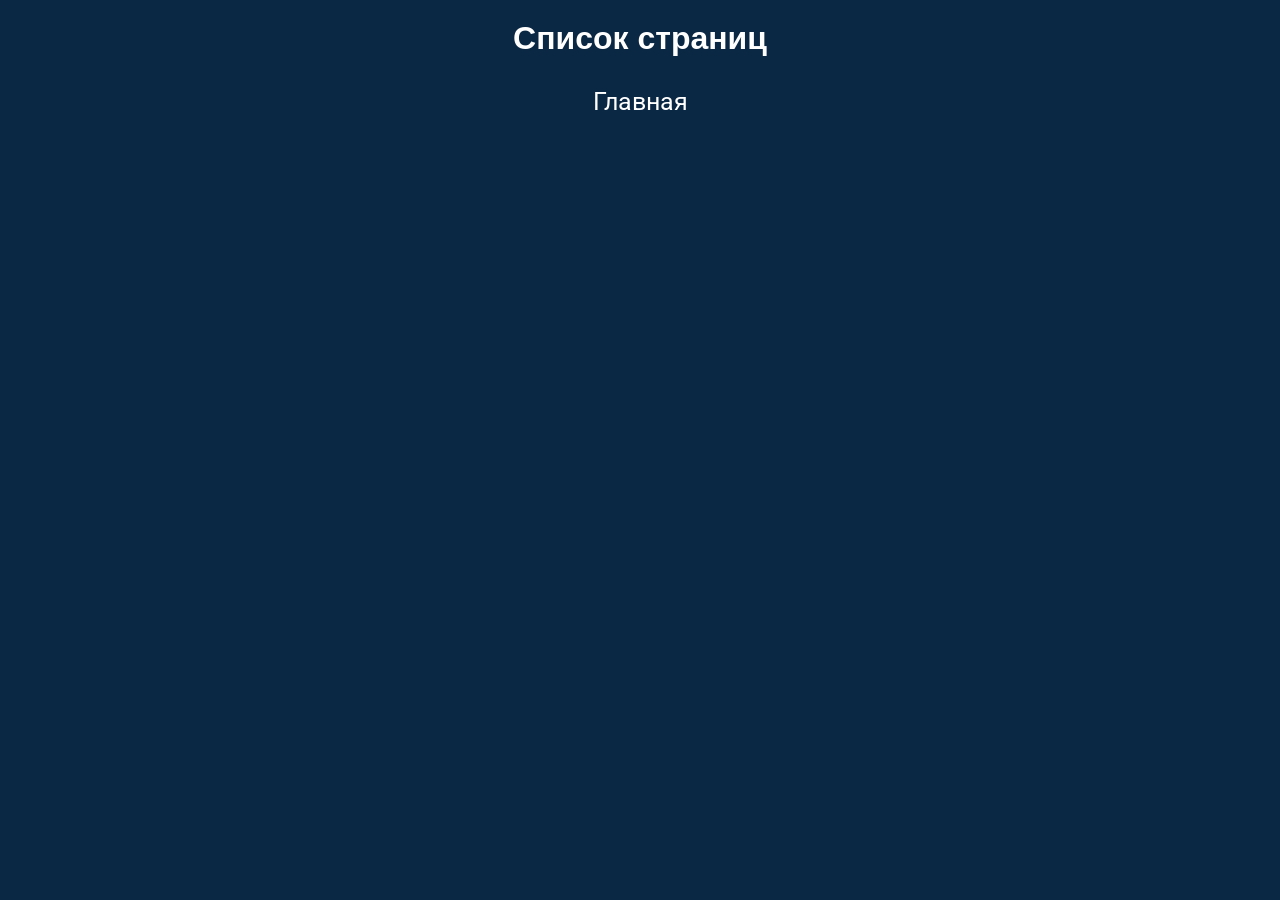
==== docs/index.html @ 22779c3f "files files" ====
<!DOCTYPE html>
<html lang="en">
	<head>
		<meta charset="utf-8">
		<meta http-equiv="X-UA-Compatible" content="IE=edge">
		<meta name="viewport" content="width=device-width, initial-scale=1, maximum-scale=1, user-scalable=no">
		<meta name="description">
		<meta property="og:type" content="website">
		<meta property="og:url" content="">
		<meta property="og:locale" content="en_US">
		<meta property="og:title" content="Softlabs">
		<meta property="og:description">
		<meta property="vk:image" content="undefined?v=1618893852446">
		<meta property="og:image" itemprop="image" content="undefined?v=1618893852446">
		<meta property="og:image:type" content="image/jpeg">
		<meta property="og:image:alt" content="">
		<meta name="twitter:card" content="summary">
		<meta name="twitter:title" content="Softlabs">
		<meta name="twitter:description">
		<meta name="twitter:image" content="undefined?v=1618893852446">
		<title>SoftLabs</title>
		<link rel="apple-touch-icon" href="images/touch/apple-icon-57x57.png" sizes="57x57">
		<link rel="apple-touch-icon" href="images/touch/apple-icon-60x60.png" sizes="60x60">
		<link rel="apple-touch-icon" href="images/touch/apple-icon-72x72.png" sizes="72x72">
		<link rel="apple-touch-icon" href="images/touch/apple-icon-76x76.png" sizes="76x76">
		<link rel="apple-touch-icon" href="images/touch/apple-icon-114x114.png" sizes="114x114">
		<link rel="apple-touch-icon" href="images/touch/apple-icon-120x120.png" sizes="120x120">
		<link rel="apple-touch-icon" href="images/touch/apple-icon-144x144.png" sizes="144x144">
		<link rel="apple-touch-icon" href="images/touch/apple-icon-152x152.png" sizes="152x152">
		<link rel="apple-touch-icon" href="images/touch/apple-icon-180x180.png" sizes="180x180">
		<link rel="icon" href="favicon.ico">
		<link rel="icon" href="images/touch/favicon-16x16.png" sizes="16x16">
		<link rel="icon" href="images/touch/favicon-32x32.png" sizes="32x32">
		<link rel="icon" href="images/touch/favicon-96x96.png" sizes="96x96">
		<link rel="icon" href="images/touch/android-icon-192x192.png" sizes="196x196">
		<link rel="manifest" href="images/touch/manifest.json">
		<link rel="preconnect" href="https://fonts.gstatic.com">
		<link href="https://fonts.googleapis.com/css2?family=Roboto+Condensed:wght@400;700&amp;family=Roboto:wght@300;400;500;700&amp;display=swap" rel="stylesheet">
		<link rel="stylesheet" href="css/main.css?v=1618893852446">
	</head>
	<body>
		<div class="list-index">
			<h1 align="center">Список страниц</h1>
			<ul class="list__page">
				<li><a target="_blank" href="home.html" title="Главная">Главная</a></li>
			</ul>
		</div>
		<script src="js/lazyimage.js?v=1618893852447"></script>
		<script src="js/lazyanimation.js?v=1618893852447"></script>
		<script src="js/vendor.js?v=1618893852447"></script>
		<script src="js/main.js?v=1618893852447"></script>
	</body>
</html>
---- docs/css/main.css ----
@charset "UTF-8";.before,.menu__box:before,.menu li a:before,.nav__link.is-active .nav__link--child:before,.rb-slct:before{content:"";display:block;position:absolute}.content__advantages,.d-block,.main__content,.nav__center .nav__link,.rb-select,.wrapper{display:block;float:left;width:100%}.d-inline{display:inline-block}.fill-bg-h{background:linear-gradient(red,red) 0 no-repeat;background-size:0 100%;animation:fill-text .2s linear forwards}.fill-h{background:linear-gradient(orange,orange) 100% no-repeat;background-size:0 100%;-webkit-background-clip:text;background-clip:text}.fill-h,.fill-v{-webkit-text-fill-color:transparent;color:transparent;animation:fill-text .2s linear forwards}.fill-v{background:linear-gradient(orange,orange) top no-repeat;background-size:100% 0;-webkit-background-clip:text;background-clip:text}.hide-h{background:linear-gradient(hsla(0,0%,100%,.6),hsla(0,0%,100%,.6)) 100% no-repeat;background-size:0 100%;-webkit-background-clip:text;background-clip:text;animation:fillTextHorizontal 2s linear forwards}.hide-h,.hide-v{color:transparent;-webkit-text-fill-color:transparent}.hide-v{background:linear-gradient(hsla(0,0%,100%,.6),hsla(0,0%,100%,.6)) top no-repeat;background-size:100% 0;-webkit-background-clip:text;background-clip:text;animation:fillTextVertical 2s linear forwards}

/*! normalize.css v2.1.3 | MIT License | git.io/normalize */article,aside,details,figcaption,figure,footer,header,hgroup,main,nav,section,summary{display:block}audio,canvas,video{display:inline-block}audio:not([controls]){display:none;height:0}[hidden],template{display:none}html{font-family:sans-serif;-ms-text-size-adjust:100%;-webkit-text-size-adjust:100%}body{margin:0}a{background:transparent}a:focus{outline:thin dotted}a:active,a:hover{outline:0}h1{font-size:2em;margin:.67em 0}abbr[title]{border-bottom:1px dotted}b,strong{font-weight:700}dfn{font-style:italic}hr{-moz-box-sizing:content-box;box-sizing:content-box;height:0}mark{background:#ff0;color:#000}code,kbd,pre,samp{font-family:monospace,serif;font-size:1em}pre{white-space:pre-wrap}q{quotes:"\201C" "\201D" "\2018" "\2019"}small{font-size:80%}sub,sup{font-size:75%;line-height:0;position:relative;vertical-align:baseline}sup{top:-.5em}sub{bottom:-.25em}img{border:0}figure{margin:0}fieldset{border:1px solid silver;margin:0 2px;padding:.35em .625em .75em}legend{border:0;padding:0}button,input,select,textarea{font-family:inherit;font-size:100%;margin:0}button,input{line-height:normal}button,select{text-transform:none}button,html input[type=button],input[type=reset],input[type=submit]{-webkit-appearance:button;cursor:pointer}button[disabled],html input[disabled]{cursor:default}input[type=checkbox],input[type=radio]{box-sizing:border-box;padding:0}input[type=search]{-webkit-appearance:textfield;-moz-box-sizing:content-box;-webkit-box-sizing:content-box;box-sizing:content-box}input[type=search]::-webkit-search-cancel-button,input[type=search]::-webkit-search-decoration{-webkit-appearance:none}button::-moz-focus-inner,input::-moz-focus-inner{border:0;padding:0}textarea{overflow:auto;vertical-align:top}table{border-collapse:collapse;border-spacing:0}.slick-loading .slick-list{background:#fff url(../images/ajax-loader.gif) 50% no-repeat}@font-face{font-family:slick;src:url(../fonts/slick.eot);src:url(../fonts/slick.eot?#iefix) format("embedded-opentype"),url(../fonts/slick.woff) format("woff"),url(../fonts/slick.ttf) format("truetype"),url(../fonts/slick.svg#slick) format("svg");font-weight:400;font-style:normal}.slick-next,.slick-prev{position:absolute;display:block;height:20px;width:20px;line-height:0;font-size:0;cursor:pointer;top:50%;-webkit-transform:translateY(-50%);-ms-transform:translateY(-50%);transform:translateY(-50%);padding:0;border:none}.slick-next,.slick-next:focus,.slick-next:hover,.slick-prev,.slick-prev:focus,.slick-prev:hover{background:transparent;color:transparent;outline:none}.slick-next:focus:before,.slick-next:hover:before,.slick-prev:focus:before,.slick-prev:hover:before{opacity:1}.slick-next.slick-disabled:before,.slick-prev.slick-disabled:before{opacity:.25}.slick-next:before,.slick-prev:before{font-family:slick;font-size:20px;line-height:1;color:#fff;opacity:.75;-webkit-font-smoothing:antialiased;-moz-osx-font-smoothing:grayscale}.slick-prev{left:-25px}[dir=rtl] .slick-prev{left:auto;right:-25px}.slick-prev:before{content:"←"}[dir=rtl] .slick-prev:before{content:"→"}.slick-next{right:-25px}[dir=rtl] .slick-next{left:-25px;right:auto}.slick-next:before{content:"→"}[dir=rtl] .slick-next:before{content:"←"}.slick-dotted.slick-slider{margin-bottom:30px}.slick-dots{position:absolute;bottom:-25px;list-style:none;display:block;text-align:center;padding:0;margin:0;width:100%}.slick-dots li{position:relative;display:inline-block;margin:0 5px;padding:0}.slick-dots li,.slick-dots li button{height:20px;width:20px;cursor:pointer}.slick-dots li button{border:0;background:transparent;display:block;outline:none;line-height:0;font-size:0;color:transparent;padding:5px}.slick-dots li button:focus,.slick-dots li button:hover{outline:none}.slick-dots li button:focus:before,.slick-dots li button:hover:before{opacity:1}.slick-dots li button:before{position:absolute;top:0;left:0;content:"•";width:20px;height:20px;font-family:slick;font-size:6px;line-height:20px;text-align:center;color:#000;opacity:.25;-webkit-font-smoothing:antialiased;-moz-osx-font-smoothing:grayscale}.slick-dots li.slick-active button:before{color:#000;opacity:.75}.slick-slider{box-sizing:border-box;-webkit-touch-callout:none;-webkit-user-select:none;-khtml-user-select:none;-moz-user-select:none;-ms-user-select:none;user-select:none;-ms-touch-action:pan-y;touch-action:pan-y;-webkit-tap-highlight-color:transparent}.slick-list,.slick-slider{position:relative;display:block}.slick-list{overflow:hidden;margin:0;padding:0}.slick-list:focus{outline:none}.slick-list.dragging{cursor:pointer;cursor:hand}.slick-slider .slick-list,.slick-slider .slick-track{-webkit-transform:translateZ(0);-moz-transform:translateZ(0);-ms-transform:translateZ(0);-o-transform:translateZ(0);transform:translateZ(0)}.slick-track{position:relative;left:0;top:0;display:block;margin-left:auto;margin-right:auto}.slick-track:after,.slick-track:before{content:"";display:table}.slick-track:after{clear:both}.slick-loading .slick-track{visibility:hidden}.slick-slide{float:left;height:100%;min-height:1px;display:none}[dir=rtl] .slick-slide{float:right}.slick-slide img{display:block}.slick-slide.slick-loading img{display:none}.slick-slide.dragging img{pointer-events:none}.slick-initialized .slick-slide{display:block}.slick-loading .slick-slide{visibility:hidden}.slick-vertical .slick-slide{display:block;height:auto;border:1px solid transparent}.slick-arrow.slick-hidden{display:none}*,:after,:before{box-sizing:inherit}ol,ol ol,ol ul,ul,ul ol,ul ul{list-style:none;margin:0;padding:0}a,button,input,li,textarea{outline:none!important}.clear{clear:both}body,html{box-sizing:border-box}body{overflow:hidden}body,html{height:100%}html{overflow-x:hidden}body,html{width:100%}body{color:#fff;font-family:Roboto,sans-serif;position:relative;-webkit-text-size-adjust:none;background-size:cover!important;background-attachment:fixed!important}@media (min-width:1680px){body{background:#000 url(../images/bg-lg.jpg) no-repeat 50%}}@media screen and (min-width:1366px) and (max-width:1679px){body{background:#000 url(../images/bg-w1366.jpg) no-repeat 50%}}@media screen and (min-width:1200px) and (max-width:1365px){body{background:#000 url(../images/bg-w1200.jpg) no-repeat 50%}}@media screen and (min-width:992px) and (max-width:1199px){body{background:#000 url(../images/bg-w992.jpg) no-repeat 50%}}@media screen and (min-width:768px) and (max-width:991px){body{background:#000 url(../images/bg-w768.jpg) no-repeat 50%}}p{font-family:Roboto,sans-serif;color:#fff;-webkit-text-size-adjust:none}p a{color:#f15a24}p a:hover{text-decoration:underline}a{-webkit-text-decoration-skip:objects;color:#fff;text-decoration:none;outline:none!important}svg:not(:root){overflow:hidden}[type=reset],[type=submit],button,html [type=button]{-webkit-appearance:button}[type=button]::-moz-focus-inner,[type=reset]::-moz-focus-inner,[type=submit]::-moz-focus-inner,button::-moz-focus-inner{border-style:none;padding:0}[type=checkbox],[type=radio]{box-sizing:border-box}::-webkit-file-upload-button{-webkit-appearance:button;font:inherit}.h1,h1{font-weight:700}.h1,.h2,h1,h2{color:#fff;font-family:Arial,sans-serif;margin:0}.h3,h3{color:#fff;font-family:Roboto,sans-serif;margin:0}.text-uppercase{text-transform:uppercase}.text-uppercase-none{text-transform:none!important}.text-center,.text-right{text-align:center}.img-responsive{display:block;max-width:100%;height:auto}.rb-select,.rb-slct{position:relative}.rb-slct{display:flex;align-items:center;height:36px;white-space:nowrap;padding:0 42px 0 15px;border:1px solid #e3e5ee;border-radius:10px;cursor:pointer}.rb-slct span{text-overflow:ellipsis;overflow:hidden;position:relative;display:block}.rb-slct:before{width:10px;height:5px;right:16px;top:50%;margin:-2.5px 0 0;transition:transform .3s}.rb-slct.is-active{border-radius:10px 10px 0 0}.rb-slct.is-active:before{transform:rotate(180deg)}.rb-drop{top:36px;left:0;display:none;position:absolute;overflow:auto;-webkit-overflow-scrolling:touch;z-index:40;border-radius:0 0 10px 10px;max-height:240px;width:100%;border:1px solid #e3e5ee;border-top:0}.rb-drop li{width:100%;display:flex;align-items:center;cursor:pointer;white-space:nowrap;height:36px;padding:0 15px;position:relative;transition:background .3s,color .3s;border-top:1px solid #e3e5ee}.rb-drop li,.rb-drop li span{text-overflow:ellipsis;overflow:hidden}.rb-drop li:first-child{border-top:0}.pl-0{padding-left:0!important}.pr-0{padding-right:0!important}.pt-0{padding-top:0!important}.mt-0{margin-top:0!important}.mb-0{margin-bottom:0!important}.d-flex{display:flex}.flex-align-items{align-items:center}.flex-justify-center{justify-content:center}.flex-justify-space-between{justify-content:space-between}.flex-justify-end{justify-content:flex-end}.flex-align-end{align-items:flex-end}.flex-direction-column{flex-direction:column}.section__left{flex-shrink:0}.flex-grow,.section__center{flex-grow:1;min-width:1px}.section__right{flex-shrink:0}.flex-sp-between{justify-content:space-between}.flex-wrap{flex-wrap:wrap}.icon{transition:fill .3s;display:inline-block}input{border:0;box-shadow:none!important}.d-none{display:none!important}.list-index{background:#0a2743!important;padding:20px 0;min-height:100vh}.list-index .list__page{text-align:center;margin:30px 0 0;list-style:none;padding:0}.list-index .list__page li{margin:0 0 5px}.list-index .list__page li a{color:#fff;font-size:25px;line-height:30px}.list-index h1{margin:0;color:#fff!important;text-align:center}.jspContainer{overflow:hidden;position:relative}.jspPane{position:absolute}.jspVerticalBar{background:none;height:100%;position:absolute;right:0;top:0;width:8px;z-index:5}.jspHorizontalBar{background:none;bottom:0;height:16px;left:0;position:absolute;width:100%}.jspCap{display:none}.jspHorizontalBar .jspCap{float:left}.jspTrack{background:none;position:relative}.jspTrack:before{content:"";display:block;position:absolute;right:0;top:0;height:100%;transition:width .2s;background:hsla(0,0%,100%,.1);width:.15649vw;border-radius:.07825vw}@media (max-width:1679px){.jspTrack:before{width:.29283vw;border-radius:.14641vw}}@media (max-width:1365px){.jspTrack:before{width:.33333vw;border-radius:.16667vw}}@media (max-width:1199px){.jspTrack:before{width:.40323vw;border-radius:.20161vw}}@media (max-width:991px){.jspTrack:before{width:.52083vw;border-radius:.26042vw}}@media (max-width:767px){.jspTrack:before{width:.96618vw;border-radius:.48309vw}}.jspDrag{background:none;cursor:pointer;left:0;position:relative;top:0}.jspDrag:before{content:"";display:block;position:absolute;right:0;top:0;height:100%;transition:width .2s;background:#fff;width:.15649vw;border-radius:.07825vw}@media (max-width:1679px){.jspDrag:before{width:.29283vw;border-radius:.14641vw}}@media (max-width:1365px){.jspDrag:before{width:.33333vw;border-radius:.16667vw}}@media (max-width:1199px){.jspDrag:before{width:.40323vw;border-radius:.20161vw}}@media (max-width:991px){.jspDrag:before{width:.52083vw;border-radius:.26042vw}}@media (max-width:767px){.jspDrag:before{width:.96618vw;border-radius:.48309vw}}.jspHorizontalBar .jspDrag,.jspHorizontalBar .jspTrack{float:left;height:100%}.jspArrow{background:#50506d;cursor:pointer;direction:ltr;display:block;margin:0;padding:0;text-indent:-20000px}.jspDisabled{background:#80808d;cursor:default}.jspVerticalBar .jspArrow{height:16px}.jspHorizontalBar .jspArrow{float:left;height:100%;width:16px}.jspVerticalBar .jspArrow:focus{border:0;outline:none}.jspCorner{background:#eeeef4;float:left;height:100%}.container{margin:0 auto;display:block;width:86.38vw}.page__content{display:flex;width:100%;flex-direction:column;height:100%;position:relative;top:0;left:0}.wrapper{flex-grow:1;position:relative;z-index:1}.pl--main{padding-left:7.7856vw}.icon-graphic-1{width:12.51956vw;height:3.01236vw}.icon-graphic-2{width:17.29264vw;height:26.72007vw}.icon-close{width:.70423vw;height:.70419vw}.icon-tw{width:1.4867vw;height:1.21277vw}.icon-in{width:1.25196vw;height:1.25189vw}.icon-fb{width:.6651vw;height:1.36926vw}@media (min-width:768px){.landscape .wrapper,.portrait .wrapper{display:flex;align-items:center}}.wrapper__index .jspPane{margin-left:0!important}@media screen and (min-width:768px) and (max-width:991px) and (max-height:900px){.landscape .wrapper,.portrait .wrapper{align-items:flex-start}.wrapper__index{overflow-y:auto;overflow-x:hidden}.wrapper__index .jspPane{margin-left:0!important}.wrapper__index .jspVerticalBar{opacity:0;animation:fadeInRight30 .4s linear 1.5s forwards}}body{-webkit-animation:-amp-start 8s steps(1) 0s 1 normal both;-moz-animation:-amp-start 8s steps(1) 0s 1 normal both;-o-animation:-amp-start 8s steps(1) 0s 1 normal both;animation:-amp-start 8s steps(1) 0s 1 normal both}.navFix{position:fixed!important;visibility:visible;-webkit-animation:none 0s ease 0s 1 normal none running;-moz-animation:none 0s ease 0s 1 normal none running;-o-animation:none 0s ease 0s 1 normal none running;animation:none 0s ease 0s 1 normal none running;overflow:visible!important}header{width:100%;position:relative;z-index:1}.logo,header{flex-shrink:0;display:block}.logo{width:6.80751vw;height:1.36926vw;margin-top:6.22034vw}.logo a,.logo a img{width:100%;height:100%;display:block}.header__content{display:flex;width:100%;justify-content:space-between;position:relative}.header__right{flex-shrink:0;padding-top:5.16405vw;display:flex;justify-content:flex-end}.nav__center{flex-shrink:0;position:absolute;top:0;left:50%;width:11.11111vw;margin-left:-5.55556vw;z-index:5}.nav__center .nav__link{text-align:center}.nav__block--top{padding-top:6.3377vw}.nav__block--top .nav__link--line{background:#fff;top:0}.nav__link--line{width:100%;display:block;position:absolute;left:0;height:.23473vw}.nav__block--bottom{padding-bottom:6.02473vw;top:inherit;bottom:0}.nav__block--bottom .nav__link--line{height:.15649vw;background:#f15a24;border-top:1px solid #823c24;bottom:0}.nav__link{color:hsla(0,0%,100%,.6);font-family:Roboto Condensed,sans-serif;text-transform:uppercase;font-weight:700;font-size:.78243vw;line-height:.78243vw;letter-spacing:.0489vw}.nav__link.is-active,.nav__link.is-active .nav__link-general--child{color:hsla(0,0%,100%,.1)!important}.nav__link.is-active .nav__link--child:before{width:.31299vw;height:.31297vw;border-radius:50%;background:#f15a24;top:-1.48662vw;left:50%;transform:translateX(-50%)}.nav__link span{display:block;width:100%;position:relative}.nav__link-general--child{font-size:.97804vw;line-height:.97804vw;color:#fff;padding-top:.43034vw;letter-spacing:.07042vw}.icon-burger{width:.74335vw;height:.31297vw;background-size:cover!important}.header__triggers{display:block;max-width:18.19249vw;margin-right:7.86385vw;margin-top:1.01716vw}.header__triggers .slider{position:relative;display:flex}.header__trigger-slide--block{display:inline-block;float:right}.header__trigger--slide{display:none;text-align:right;font-family:Roboto,sans-serif}.header__trigger--slide.is-visible{display:block}.header__trigger--slide.is-visible .header__trigger-slide--top span{background:linear-gradient(hsla(0,0%,100%,.6),hsla(0,0%,100%,.6)) 0 no-repeat;background-size:0 100%;-webkit-background-clip:text;-webkit-text-fill-color:transparent;background-clip:text;color:transparent;animation:fill-text .35s linear forwards}.header__trigger--slide.is-visible .header__trigger-slide--bottom span{background:linear-gradient(hsla(0,0%,100%,.2),hsla(0,0%,100%,.2)) 100% no-repeat;background-size:0 100%;-webkit-background-clip:text;-webkit-text-fill-color:transparent;background-clip:text;color:transparent;animation:fill-text .35s linear forwards}.header__trigger--slide.is-visible.hide-text .header__trigger-slide--top span{background:linear-gradient(hsla(0,0%,100%,.6),hsla(0,0%,100%,.6)) 0 no-repeat;background-size:0 100%;-webkit-background-clip:text;background-clip:text;color:transparent;-webkit-text-fill-color:transparent;animation:fillTextHorizontal .35s linear forwards}.header__trigger--slide.is-visible.hide-text .header__trigger-slide--bottom span{background:linear-gradient(hsla(0,0%,100%,.2),hsla(0,0%,100%,.2)) 100% no-repeat;background-size:0 100%;-webkit-background-clip:text;background-clip:text;color:transparent;-webkit-text-fill-color:transparent;animation:fillTextHorizontal .35s linear forwards}.header__trigger--slide.is-hidden{display:none}.header__trigger-slide--top{display:block;color:hsla(0,0%,100%,.6);font-size:1.25189vw;line-height:1.25189vw;white-space:nowrap}.header__trigger-slide--top span{display:inline-block;float:left;padding-bottom:.15649vw}.header__trigger-slide--bottom{display:block;color:hsla(0,0%,100%,.2);margin-top:.15649vw;font-size:.78243vw;line-height:.78243vw;white-space:nowrap}.btn__nav--open{flex-shrink:0;width:3.05164vw;height:3.05149vw;background:rgba(0,0,0,.2)}.btn__nav--open,.btn__nav--open span{display:flex;justify-content:center;align-items:center;border-radius:50%}.btn__nav--open span{width:1.99531vw;height:1.9952vw;background:hsla(0,0%,100%,.2)}html:not(.is-touch) .nav__link:hover:not(.disabled-hover),html:not(.is-touch) .nav__link:hover:not(.disabled-hover) .nav__link-general--child{color:hsla(0,0%,100%,.3)}@media (max-width:1679px){.logo{width:7.39385vw;height:1.39083vw;margin-top:6.14895vw}.nav__center{width:10.98097vw;margin-left:-5.49048vw}.nav__link--line{height:.1464vw!important}.nav__link{font-size:.95162vw;line-height:.95162vw;letter-spacing:.05857vw}.nav__link.is-active .nav__link--child:before{width:.29283vw;height:.29281vw;top:-1.31763vw}.nav__block--top{padding-top:6.29535vw}.nav__link-general--child{font-size:1.09803vw;line-height:1.09803vw;padding-top:.95162vw;letter-spacing:.07687vw}.nav__block--bottom{padding-bottom:6.14895vw}.nav__block--bottom .nav__link--line{border-top:0}.header__trigger-slide--top{font-size:1.31763vw;line-height:1.31763vw}.header__trigger-slide--top span{padding-bottom:.1464vw}.header__trigger-slide--bottom{margin-top:.21961vw;font-size:.95162vw;line-height:.95162vw}.icon-burger{width:.95168vw;height:.43921vw}.header__triggers{max-width:30.74671vw;margin-right:7.75988vw;margin-top:.65882vw}.header__right{padding-top:5.41693vw}.btn__nav--open{width:3.66032vw;height:3.66009vw}.btn__nav--open span{width:2.41581vw;height:2.41566vw}}@media screen and (min-width:1366px) and (max-width:1679px) and (max-height:767px){.logo{margin-top:1.75684vw}.nav__block--top{padding-top:1.90325vw}.header__right{padding-top:1.02482vw}.nav__block--bottom{padding-bottom:1.75684vw}}@media (max-width:1365px){.logo{width:7.16667vw;height:1.33325vw;margin-top:4.24975vw}.nav__center{width:10.83333vw;margin-left:-5.41667vw}.nav__link--line{height:.16666vw!important}.nav__link{font-size:1.08327vw;line-height:1.08327vw;letter-spacing:.06667vw}.nav__link.is-active .nav__link--child:before{width:.33333vw;height:.33333vw;top:-1.24993vw}.nav__block--top{padding-top:4.41667vw}.nav__link-general--child{font-size:1.1666vw;line-height:1.1666vw;padding-top:.41664vw;letter-spacing:.0875vw}.nav__block--bottom{padding-bottom:4.49973vw}.nav__block--bottom .nav__link--line{border-top:0}.header__trigger-slide--top{font-size:1.49991vw;line-height:1.83322vw}.header__trigger-slide--top span{padding-bottom:0}.header__trigger-slide--bottom{margin-top:.24999vw;font-size:1.1666vw;line-height:1.49991vw}.icon-burger{width:.91667vw;height:.41664vw}.header__triggers{max-width:25vw;margin-right:8.16667vw;margin-top:.41664vw}.header__right{padding-top:3.16648vw}.btn__nav--open{width:3.5vw;height:3.49979vw}.btn__nav--open span{width:2.33333vw;height:2.33319vw}}@media (max-width:1199px){.logo{width:8.56855vw;height:1.6129vw;margin-top:7.15722vw}.nav__center{width:13.10484vw;margin-left:-6.55242vw}.nav__link--line{height:.20161vw!important}.nav__link{font-size:1.20967vw;line-height:1.20967vw;letter-spacing:.06048vw}.nav__link.is-active .nav__link--child:before{width:.30242vw;height:.30242vw;top:-1.20967vw}.nav__block--top{padding-top:7.45968vw}.nav__link-general--child{font-size:1.31048vw;line-height:1.31048vw;padding-top:.50403vw;letter-spacing:.10081vw}.nav__block--bottom{padding-bottom:7.15722vw}.nav__block--bottom .nav__link--line{border-top:0}.header__trigger-slide--top{font-size:1.7137vw;line-height:2.21773vw}.header__trigger-slide--top span{padding-bottom:0}.header__trigger-slide--bottom{margin-top:0;font-size:1.20967vw;line-height:1.6129vw}.icon-burger{width:1.00806vw;height:.50403vw}.header__triggers{max-width:26.20968vw;margin-right:8.46774vw;margin-top:.30242vw}.header__right{padding-top:5.84675vw}.btn__nav--open{width:4.23387vw;height:4.23385vw}.btn__nav--open span{width:2.82258vw;height:2.82257vw}}@media (max-width:991px){.logo{width:13.54167vw;height:2.6041vw;margin-top:5.85923vw}.nav__center{width:16.01563vw;margin-left:-8.00781vw}.nav__link--line{height:.26041vw!important}.nav__link{font-size:1.69267vw;line-height:1.69267vw;letter-spacing:.13021vw}.nav__link.is-active .nav__link--child:before{width:.65104vw;height:.65104vw;top:-1.95308vw}.nav__block--top{padding-top:6.51042vw}.nav__link-general--child{font-size:2.34369vw;line-height:2.34369vw;padding-top:.78123vw;letter-spacing:.13021vw}.nav__block--bottom{padding-bottom:6.24984vw}.header__trigger-slide--top{font-size:2.4739vw;line-height:2.99472vw}.header__trigger-slide--top span{padding-bottom:0}.header__trigger-slide--bottom{margin-top:-.13021vw;font-size:1.56246vw;line-height:2.08328vw}.icon-burger{width:1.69271vw;height:.65103vw}.header__triggers{max-width:28.64583vw;margin-right:9.375vw;margin-top:.52082vw}.header__right{padding-top:5.078vw}.btn__nav--open{width:6.11979vw;height:6.11964vw}.btn__nav--open span{width:4.03646vw;height:4.03636vw}}@media screen and (min-width:768px) and (max-width:991px) and (max-height:900px){header{padding-bottom:1.30205vw}}footer{flex-shrink:0;display:block;z-index:1}.footer__content,footer{width:100%;position:relative}.footer__content{display:flex;justify-content:space-between}.footer__block--nav{margin-bottom:6.02473vw}@media (max-width:1679px){.footer__block--nav{margin-bottom:6.14895vw}}@media screen and (min-width:1366px) and (max-width:1679px) and (max-height:767px){.footer__block--nav{margin-bottom:1.90325vw}}@media (max-width:1365px){.footer__block--nav{margin-bottom:4.49973vw}}@media (max-width:1199px){.footer__block--nav{margin-bottom:7.35884vw}}@media (max-width:991px){.footer__block--nav{margin-bottom:6.38005vw}}@media screen and (min-width:768px) and (max-width:991px) and (max-height:900px){footer{padding-top:3.90615vw}}.content__advantages{position:relative;padding-right:20.89202vw;margin-top:3.20797vw}.content__advantages .advantages__dots,.content__advantages .slick-dots{position:absolute;bottom:inherit;-webkit-animation-delay:1.5s;animation-delay:1.5s;-webkit-animation-duration:.3s;animation-duration:.3s;-webkit-animation-fill-mode:both;animation-fill-mode:both;opacity:0;width:1.4867vw;top:-.23473vw;right:10.21127vw}.content__advantages .advantages__dots li,.content__advantages .slick-dots li{margin:0!important}.content__advantages .advantages__dots button,.content__advantages .advantages__dots li,.content__advantages .slick-dots button,.content__advantages .slick-dots li{width:1.4867vw;height:1.48662vw}.content__advantages .advantages__dots button,.content__advantages .slick-dots button{padding:0;width:100%;height:100%;display:block;border:0!important;background:none!important;position:relative;transition:background .2s}.content__advantages .advantages__dots button:before,.content__advantages .slick-dots button:before{content:"";display:block;width:.31299vw;height:.31297vw;background:#616262;border-radius:50%;top:50%;left:50%;position:absolute;opacity:1!important;margin-top:-.15649vw;margin-left:-.15649vw}.content__advantages .advantages__dots li.is-visible button:before,.content__advantages .advantages__dots li.slick-active button:before,.content__advantages .slick-dots li.is-visible button:before,.content__advantages .slick-dots li.slick-active button:before{background:#fff}.advantages__slider--block{float:right;display:flex;width:100%}.advantages__slider--block.slick-initialized{margin-bottom:0!important}.advantages__slide{display:none;width:100%}.advantages__slide.is-hidden{display:none}.advantages__slide.is-visible{display:block}.advantages__slide--top{overflow:hidden;display:flex;justify-content:flex-end;font-family:Roboto,sans-serif;white-space:nowrap;color:#fff;font-size:3.01236vw;line-height:3.01236vw;margin-bottom:.58682vw}.advant__top-load{background:linear-gradient(#fff,#fff) top no-repeat;background-size:100% 0;-webkit-background-clip:text;-webkit-text-fill-color:transparent;background-clip:text;color:transparent}.advantages__slide--bottom{overflow:hidden;display:flex;justify-content:flex-end;font-family:Roboto,sans-serif;font-weight:300;white-space:nowrap;color:hsla(0,0%,100%,.2);font-size:1.72135vw;line-height:1.72135vw;padding-bottom:.19561vw}.advant__bottom-load{background:linear-gradient(hsla(0,0%,100%,.2),hsla(0,0%,100%,.2)) bottom no-repeat;background-size:100% 0;-webkit-background-clip:text;-webkit-text-fill-color:transparent;background-clip:text;color:transparent}.advantSlickSlider:not(.slick-initialized) .advantages__slide:first-child{display:block}.slick-current .advant__top--first{background:linear-gradient(#fff,#fff) top no-repeat;background-size:100% 0;-webkit-background-clip:text;background-clip:text;color:transparent}.slick-current .advant__top--first,.slick-current .advant__top--last{-webkit-text-fill-color:transparent;animation:fill-text .4s linear forwards}.slick-current .advant__top--last{color:hsla(0,0%,100%,.2);background:linear-gradient(hsla(0,0%,100%,.2),hsla(0,0%,100%,.2)) bottom no-repeat;background-size:100% 0;-webkit-background-clip:text;background-clip:text;color:transparent}.slick-current.hide-text2 .advant__top--first{background:linear-gradient(#fff,#fff) top no-repeat;background-size:100% 0;-webkit-background-clip:text;background-clip:text}.slick-current.hide-text2 .advant__top--first,.slick-current.hide-text2 .advant__top--last{color:transparent;-webkit-text-fill-color:transparent;animation:fillTextVertical .4s linear forwards}.slick-current.hide-text2 .advant__top--last{background:linear-gradient(hsla(0,0%,100%,.2),hsla(0,0%,100%,.2)) bottom no-repeat;background-size:100% 0;-webkit-background-clip:text;background-clip:text}html:not(.is-touch) .advantages__dots button:hover:before{background:#fff}@media (max-width:1679px){.content__advantages{padding-right:21.44949vw;margin-top:2.34246vw}.content__advantages .advantages__dots,.content__advantages .slick-dots{width:1.46413vw;top:0;right:10.68814vw}.content__advantages .advantages__dots button,.content__advantages .advantages__dots li,.content__advantages .slick-dots button,.content__advantages .slick-dots li{width:1.46413vw;height:1.46404vw}.content__advantages .advantages__dots button:before,.content__advantages .slick-dots button:before{width:.36603vw;height:.36601vw;margin-top:-.183vw;margin-left:-.18302vw}.advantages__slide--top{font-size:2.92807vw;line-height:3.22088vw;margin-bottom:.58561vw}.advantages__slide--bottom{font-size:1.68364vw;line-height:1.90325vw;padding-bottom:.21961vw}}@media screen and (min-width:1366px) and (max-width:1679px) and (max-height:767px){.content__advantages{margin-top:.73202vw}}@media (max-width:1365px){.content__advantages{padding-right:21.66667vw;margin-top:2.83316vw}.content__advantages .advantages__dots,.content__advantages .slick-dots{width:1.58333vw;top:0;right:11vw}.content__advantages .advantages__dots button,.content__advantages .advantages__dots li,.content__advantages .slick-dots button,.content__advantages .slick-dots li{width:1.58333vw;height:1.58324vw}.content__advantages .advantages__dots button:before,.content__advantages .slick-dots button:before{width:.41667vw;height:.41664vw;margin-top:-.20832vw;margin-left:-.20833vw}.advantages__slide--top{font-size:2.91649vw;line-height:3.33313vw;margin-bottom:.24999vw}.advantages__slide--bottom{font-size:1.66657vw;line-height:2.16654vw;padding-bottom:.24999vw}}@media (max-width:1199px){.content__advantages{padding-right:24.39516vw;margin-top:3.22579vw}.content__advantages .advantages__dots,.content__advantages .slick-dots{width:1.5121vw;top:.20161vw;right:11.99597vw}.content__advantages .advantages__dots button,.content__advantages .advantages__dots li,.content__advantages .slick-dots button,.content__advantages .slick-dots li{width:1.5121vw;height:1.51209vw}.content__advantages .advantages__dots button:before,.content__advantages .slick-dots button:before{width:.50403vw;height:.50403vw;margin-top:-.25201vw;margin-left:-.25202vw}.advantages__slide--top{font-size:3.52821vw;line-height:4.03224vw;margin-bottom:.20161vw}.advantages__slide--bottom{font-size:2.01612vw;line-height:2.62096vw;padding-bottom:.30242vw}}@media (max-width:991px){.content__advantages{padding-right:15.49479vw;margin-top:4.16656vw}.content__advantages .advantages__dots,.content__advantages .slick-dots{width:2.73438vw;top:-.13021vw;right:-.78125vw}.content__advantages .advantages__dots button,.content__advantages .advantages__dots li,.content__advantages .slick-dots button,.content__advantages .slick-dots li{width:2.73438vw;height:2.73431vw}.content__advantages .advantages__dots button:before,.content__advantages .slick-dots button:before{width:.78125vw;height:.78123vw;margin-top:-.39062vw;margin-left:-.39063vw}.advantages__slide--top{font-size:5.59882vw;line-height:5.98943vw;margin-bottom:.39062vw}.advantages__slide--bottom{font-size:3.25513vw;line-height:3.90615vw;padding-bottom:.39062vw}}@media screen and (min-width:880px) and (max-width:991px){.content__advantages{margin-top:1.30205vw}}.menu__container{position:absolute;overflow:hidden;z-index:100;display:none;left:0;bottom:0;top:0;width:100%;height:100vh;min-height:100vh}.menu__box{position:absolute;height:100%;display:flex;flex-direction:column;top:0;background:rgba(19,20,21,.9);-webkit-transform:translateZ(0) translateX(100%);-moz-transform:translateZ(0) translateX(100%);-ms-transform:translateZ(0) translateX(100%);transform:translateZ(0) translateX(100%);transition:.5s;transition-timing-function:linear;transition-duration:.5s;width:50%;z-index:10;right:0}.menu__box:before{background:rgba(19,20,21,.48)}.menu-hide,.menu__box:before{width:100%;height:100%;left:0;top:0}.menu-hide{position:fixed;z-index:5;display:block}.menuActive .menu__box{-webkit-transform:translateZ(0) translateX(0);-moz-transform:translateZ(0) translateX(0);-ms-transform:translateZ(0) translateX(0);transform:translateZ(0) translateX(0)}.m-content{display:flex;align-items:center;float:left;width:100%;position:relative;flex-grow:1;min-height:1px;overflow:hidden}.m-content .jspPane{margin-left:0!important}.m-content .jspVerticalBar{opacity:0;display:none}.m-content.is-show .jspVerticalBar{animation:fadeInRight30 .4s linear 1s forwards}.m-content .scroll-pane,.menu{display:block;width:100%;float:left}.menu{padding-left:15.14085vw;-webkit-transition:all .9s cubic-bezier(.23,1,.32,1) 0s;-moz-transition:all .9s cubic-bezier(.23,1,.32,1) 0s;-ms-transition:all .9s cubic-bezier(.23,1,.32,1) 0s;transition:all .9s cubic-bezier(.23,1,.32,1) 0s}.menu li{display:block;float:left;width:100%;margin-bottom:2.77764vw}.menu li:last-child{margin-bottom:0!important}.menu li a{display:flex;align-items:center;float:left;font-family:Roboto Condensed,sans-serif;text-transform:uppercase;white-space:nowrap;position:relative;transition:color .3s;font-size:1.29101vw;line-height:1.29101vw;background:linear-gradient(hsla(0,0%,100%,.3),hsla(0,0%,100%,.3)) 100% no-repeat;background-size:0 100%;-webkit-background-clip:text;-webkit-text-fill-color:transparent;background-clip:text;color:transparent}.menu li a:before{top:50%;background:#f15a24;width:0;transition:width .4s;height:.15649vw;margin-top:-.07824vw;left:-15.14085vw}.menu li a span{display:inline-block}.menu li a span:before{content:"•";display:inline-block;flex-shrink:0;margin-right:2.73865vw;font-size:1.36926vw}.menu.mAct li.is-active a.menu__item--link-1:before,.menu.mAct li a.menu__item--link-1{animation:fill-text .2s linear .4s forwards}.menu.mAct li.is-active a.menu__item--link-2:before,.menu.mAct li a.menu__item--link-2{animation:fill-text .4s linear .4s forwards}.menu.mAct li.is-active a.menu__item--link-3:before,.menu.mAct li a.menu__item--link-3{animation:fill-text .6s linear .4s forwards}.menu.mAct li.is-active a.menu__item--link-4:before,.menu.mAct li a.menu__item--link-4{animation:fill-text .8s linear .4s forwards}.menu.mAct li.is-active a.menu__item--link-5:before,.menu.mAct li a.menu__item--link-5{animation:fill-text 1s linear .4s forwards}.menu.mAct li.is-active a.menu__item--link-6:before,.menu.mAct li a.menu__item--link-6{animation:fill-text 1.2s linear .4s forwards}.menu.mAct li.is-active a.menu__item--link-7:before,.menu.mAct li a.menu__item--link-7{animation:fill-text 1.4s linear .4s forwards}.menu.mAct li.is-active a{background:linear-gradient(#f15a24,#f15a24) 100% no-repeat;background-size:0 100%;-webkit-background-clip:text;-webkit-text-fill-color:transparent;background-clip:text;color:transparent}.menu.mAct li.is-active a:before{background-size:0 100%;background:linear-gradient(#f15a24,#f15a24) 0 no-repeat;width:12.0892vw}.menu__box--header{flex-shrink:0;width:100%;display:block;padding-right:6.80751vw;padding-top:5.16405vw}.closeMenu{float:right;background:rgba(0,0,0,.2);cursor:pointer;-webkit-transform:translateZ(0);-moz-transform:translateZ(0);-ms-transform:translateZ(0);transform:translateZ(0);-webkit-transition:all .4s cubic-bezier(.23,1,.32,1) 0s;-moz-transition:all .4s cubic-bezier(.23,1,.32,1) 0s;-ms-transition:all .4s cubic-bezier(.23,1,.32,1) 0s;transition:all .4s cubic-bezier(.23,1,.32,1) 0s;z-index:10;transition:background .2s;width:3.05164vw;height:3.05149vw}.closeMenu,.closeMenu span{display:flex;justify-content:center;align-items:center;border-radius:50%}.closeMenu span{width:1.99531vw;height:1.9952vw;background:hsla(0,0%,100%,.2);position:relative}.menu__box--bottom{flex-shrink:0;display:flex;justify-content:space-between;align-items:center;padding-bottom:5.59439vw;z-index:5;width:100%;padding-left:15.14085vw}.menu__box--bottom.is-show .menu__box--line,.menu__box--bottom.is-show .menu__box--link .nav__link--child,.menu__box--bottom.is-show .menu__box--link .nav__link-general--child{animation:fill-text .5s linear .3s forwards}.menu__box--bottom.is-show .menu__box-social__list{width:100%}.menu__box-bottom--right{display:flex;align-items:center;justify-content:space-between;padding-right:6.80751vw}.menu__box--link .nav__link--child{background:linear-gradient(hsla(0,0%,100%,.6),hsla(0,0%,100%,.6)) 0 no-repeat;background-size:0 100%;-webkit-background-clip:text;-webkit-text-fill-color:transparent;background-clip:text;color:transparent}.menu__box--link .nav__link-general--child{background:linear-gradient(#fff,#fff) 100% no-repeat;background-size:0 100%;-webkit-background-clip:text;-webkit-text-fill-color:transparent;background-clip:text;color:transparent}.menu__box--line{flex-shrink:0;display:block;width:4.26448vw;height:.15649vw;background:linear-gradient(hsla(0,0%,100%,.11),hsla(0,0%,100%,.11)) 0 no-repeat;background-size:0 100%}.menu__box-social__block{display:flex;flex-grow:1;min-width:1px;padding-left:2.34742vw}.menu__box-social__list{display:flex;width:0;overflow:hidden;transition:.9s;transition-timing-function:linear;transition-duration:.9s}.menu__box-social__list li{margin-right:2.34742vw}.menu__box-social__list li:last-child{margin-right:0}.menu__box-social__list--link{display:flex;justify-content:center;align-items:center;width:3.12989vw;height:3.12973vw;border:.11737vw solid rgba(138,146,165,.27);transition:border-color .3s}.menu__box-social__list--link svg{opacity:.3;transition:opacity .3s}html:not(.is-touch) .menu li a:hover{background:linear-gradient(#f15a24,#f15a24) 100% no-repeat;background-size:0 100%;-webkit-background-clip:text;-webkit-text-fill-color:transparent;background-clip:text;color:transparent}html:not(.is-touch) .menu li a:hover:before{width:12.0892vw}html:not(.is-touch) .menu__box-social__list--link:hover{border-color:rgba(138,146,165,.5)}html:not(.is-touch) .menu__box-social__list--link:hover svg{opacity:.5}@media (max-width:1679px){.menu{padding-left:15.37335vw}.menu li{margin-bottom:3.07447vw}.menu li a{font-size:1.46404vw;line-height:1.46404vw}.menu li a:before{height:.1464vw;margin-top:-.0732vw;left:-15.37335vw}.menu li a span:before{margin-right:3.07467vw;font-size:1.46404vw}.menu.mAct li.is-active a:before{width:11.56662vw}.menu__box--header{padding-right:6.14934vw;padding-top:5.41693vw}.closeMenu{width:3.66032vw;height:3.66009vw}.closeMenu span{width:2.41581vw;height:2.41566vw}.menu__box--bottom{padding-bottom:5.85614vw;padding-left:15.37335vw}.menu__box-bottom--right{padding-right:6.14934vw}.menu__box--line{width:4.5388vw;height:.1464vw}.menu__box-social__block{padding-left:1.83016vw}.menu__box-social__list li{margin-right:1.83016vw}.menu__box-social__list--link{width:3.66032vw;height:3.66009vw;border-width:.14641vw}html:not(.is-touch) .menu li a:hover:before{width:11.56662vw}}@media screen and (min-width:1366px) and (max-width:1679px) and (max-height:767px){.menu__box--header{padding-top:1.02482vw}.menu__box--bottom{padding-bottom:1.46404vw}}@media (max-width:1365px){.menu{padding-left:11.5vw}.menu li{margin-bottom:3.16648vw}.menu li a{font-size:1.49991vw;line-height:1.49991vw}.menu li a:before{height:.16666vw;margin-top:-.08333vw;left:-11.5vw}.menu li a span:before{margin-right:2.41667vw;font-size:1.66657vw}.menu.mAct li.is-active a:before{width:7.5vw}.menu__box--header{padding-right:6.5vw;padding-top:3.16648vw}.closeMenu{width:3.5vw;height:3.49979vw}.closeMenu span{width:2.33333vw;height:2.33319vw}.menu__box--bottom{padding-bottom:4.16642vw;padding-left:11.5vw}.menu__box-bottom--right{padding-right:7vw}.menu__box--line{width:3.5vw;height:.16666vw}.menu__box-social__block{padding-left:2.5vw}.menu__box-social__list li{margin-right:2.5vw}.menu__box-social__list--link{width:3.33333vw;height:3.33313vw;border-width:.16667vw}html:not(.is-touch) .menu li a:hover:before{width:7.5vw}}@media (max-width:1199px){.menu{padding-left:14.41532vw}.menu li{margin-bottom:3.22579vw}.menu li a{font-size:1.51209vw;line-height:1.51209vw}.menu li a:before{height:.20161vw;margin-top:-.10081vw;left:-14.41532vw}.menu li a span:before{margin-right:3.22581vw;font-size:1.6129vw}.menu.mAct li.is-active a:before{width:10.8871vw}.menu__box--header{padding-right:2.92339vw;padding-top:5.84675vw}.closeMenu{width:4.23387vw;height:4.23385vw}.closeMenu span{width:2.82258vw;height:2.82257vw}.menu__box--bottom{padding-bottom:6.754vw;padding-left:14.41532vw}.menu__box-bottom--right{padding-right:2.92339vw}.menu__box--line{width:4.13306vw;height:.20161vw}.menu__box-social__block{padding-left:3.02419vw}.menu__box-social__list li{margin-right:2.01613vw}.menu__box-social__list--link{width:3.93145vw;height:3.93143vw;border-width:.20161vw}html:not(.is-touch) .menu li a:hover:before{width:10.8871vw}}@media (max-width:991px){.menu{padding-left:13.67188vw}.m-content .jspVerticalBar{display:block}.m-content .scroll-pane{height:100%}.m-content{align-items:flex-start}.menu{padding-top:13.41112vw}.menu li{margin-bottom:6.24984vw}.menu li a{font-size:2.6041vw;line-height:2.6041vw}.menu li a:before{height:.26041vw;margin-top:-.39062vw;left:-13.67188vw}.menu li a span:before{margin-right:6.38021vw;font-size:3.12492vw}.menu.mAct li.is-active a:before{width:7.16146vw}.menu__box--header{padding-right:5.46875vw;padding-top:5.078vw}.closeMenu{width:6.11979vw;height:6.11964vw}.closeMenu span{width:4.03646vw;height:4.03636vw}.menu__box--bottom{padding-bottom:5.98943vw;padding-left:7.16146vw}.menu__box-bottom--right{padding-right:3.38542vw}.menu__box--line{width:5.07813vw;height:.26041vw}.menu__box-social__block{padding-left:2.47396vw}.menu__box-social__list li{margin-right:3.125vw}.menu__box-social__list--link{width:5.59896vw;height:5.59882vw;border-width:.26042vw}html:not(.is-touch) .menu li a:hover:before{width:7.16146vw}}@media screen and (min-width:768px) and (max-width:991px) and (max-height:900px){.menu__box--header{padding-bottom:2.6041vw}.menu__box--bottom{padding-top:2.6041vw}.menu{padding-top:0}}.video__background{position:absolute;top:0;left:0;min-width:100%;min-height:100%;max-width:100%;-o-object-fit:cover;object-fit:cover}.animated{-webkit-animation-duration:1s;animation-duration:1s;-webkit-animation-fill-mode:both;animation-fill-mode:both;opacity:0}.animated.delay-200{-webkit-animation-delay:.2s;animation-delay:.2s;-webkit-animation-duration:.2s;animation-duration:.2s}.animated.delay-250{-webkit-animation-delay:.25s;animation-delay:.25s;-webkit-animation-duration:.25s;animation-duration:.25s}.animated.delay-300{-webkit-animation-delay:.3s;animation-delay:.3s;-webkit-animation-duration:.3s;animation-duration:.3s}.animated.delay-350{-webkit-animation-delay:.35s;animation-delay:.35s}.animated.delay-350,.animated.delay-400{-webkit-animation-duration:.35s;animation-duration:.35s}.animated.delay-400{-webkit-animation-delay:.4s;animation-delay:.4s}.animated.delay-450{-webkit-animation-delay:.45s;animation-delay:.45s}.animated.delay-450,.animated.delay-500{-webkit-animation-duration:.35s;animation-duration:.35s}.animated.delay-500{-webkit-animation-delay:.5s;animation-delay:.5s}.animated.delay-550{-webkit-animation-delay:.55s;animation-delay:.55s;-webkit-animation-duration:.3s;animation-duration:.3s}.animated.delay-600{-webkit-animation-delay:.6s;animation-delay:.6s}.animated.delay-600,.animated.delay-650{-webkit-animation-duration:.35s;animation-duration:.35s}.animated.delay-650{-webkit-animation-delay:.65s;animation-delay:.65s}.animated.delay-700{-webkit-animation-delay:.7s;animation-delay:.7s;-webkit-animation-duration:.35s;animation-duration:.35s}.animated.delay-1200{-webkit-animation-delay:1.2s;animation-delay:1.2s;-webkit-animation-duration:.3s;animation-duration:.3s}@-webkit-keyframes widthUpHide{0%{width:100%}to{width:0;opacity:0}}@keyframes widthUpHide{0%{width:100%}to{width:0}}@-webkit-keyframes fadeIn{0%{opacity:0}to{opacity:1}}@keyframes fadeIn{0%{opacity:0}to{opacity:1}}@-webkit-keyframes fadeInLeft{0%{opacity:0;-webkit-transform:translate3d(-100%,0,0);transform:translate3d(-100%,0,0)}to{opacity:1;-webkit-transform:translateZ(0);transform:translateZ(0)}}@keyframes fadeInLeft{0%{opacity:0;-webkit-transform:translate3d(-100%,0,0);transform:translate3d(-100%,0,0)}to{opacity:1;-webkit-transform:translateZ(0);transform:translateZ(0)}}@-webkit-keyframes fadeInLeft20{0%{opacity:0;-webkit-transform:translate3d(-30%,0,0);transform:translate3d(-30%,0,0)}to{opacity:1;-webkit-transform:translateZ(0);transform:translateZ(0)}}@keyframes fadeInLeft20{0%{opacity:0;-webkit-transform:translate3d(-30%,0,0);transform:translate3d(-30%,0,0)}to{opacity:1;-webkit-transform:translateZ(0);transform:translateZ(0)}}@-webkit-keyframes fadeInRight{0%{opacity:0;-webkit-transform:translate3d(100%,0,0);transform:translate3d(100%,0,0)}to{opacity:1;-webkit-transform:translateZ(0);transform:translateZ(0)}}@keyframes fadeInRight{0%{opacity:0;-webkit-transform:translate3d(100%,0,0);transform:translate3d(100%,0,0)}to{opacity:1;-webkit-transform:translateZ(0);transform:translateZ(0)}}@-webkit-keyframes fadeInRight30{0%{opacity:0;-webkit-transform:translate3d(30%,0,0);transform:translate3d(30%,0,0)}to{opacity:1;-webkit-transform:translateZ(0);transform:translateZ(0)}}@keyframes fadeInRight30{0%{opacity:0;-webkit-transform:translate3d(30%,0,0);transform:translate3d(30%,0,0)}to{opacity:1;-webkit-transform:translateZ(0);transform:translateZ(0)}}@-webkit-keyframes fadeInDown{0%{opacity:0;-webkit-transform:translate3d(0,-100%,0);transform:translate3d(0,-100%,0)}to{opacity:1;-webkit-transform:translateZ(0);transform:translateZ(0)}}@keyframes fadeInDown{0%{opacity:0;-webkit-transform:translate3d(0,-100%,0);transform:translate3d(0,-100%,0)}to{opacity:1;-webkit-transform:translateZ(0);transform:translateZ(0)}}@-webkit-keyframes fadeInUp{0%{opacity:0;-webkit-transform:translate3d(0,100%,0);transform:translate3d(0,100%,0)}to{opacity:1;-webkit-transform:translateZ(0);transform:translateZ(0)}}@keyframes fadeInUp{0%{opacity:0;-webkit-transform:translate3d(0,100%,0);transform:translate3d(0,100%,0)}to{opacity:1;-webkit-transform:translateZ(0);transform:translateZ(0)}}@-webkit-keyframes fadeInUp30{0%{opacity:0;-webkit-transform:translate3d(0,30%,0);transform:translate3d(0,30%,0)}to{opacity:1;-webkit-transform:translateZ(0);transform:translateZ(0)}}@keyframes fadeInUp30{0%{opacity:0;-webkit-transform:translate3d(0,30%,0);transform:translate3d(0,30%,0)}to{opacity:1;-webkit-transform:translateZ(0);transform:translateZ(0)}}.cbutton:after{position:absolute;top:50%;left:50%;border-radius:50%;content:"";opacity:0;pointer-events:none;margin-left:-2.30829vw;margin-top:-2.30818vw;width:4.61659vw;height:4.61635vw}.cbutton--effect-novak:after{background:rgba(241,90,36,.25)}.cbutton--effect-novak.cbutton--click:after{-webkit-animation:anim-effect-novak .5s forwards;animation:anim-effect-novak .5s forwards}@-webkit-keyframes anim-effect-novak{0%{opacity:1;-webkit-transform:scale3d(.1,.1,1);transform:scale3d(.1,.1,1)}to{opacity:0;-webkit-transform:scale3d(1.5,1.5,1);transform:scale3d(1.5,1.5,1)}}@keyframes anim-effect-novak{0%{opacity:1;-webkit-transform:scale3d(.1,.1,1);transform:scale3d(.1,.1,1)}to{opacity:0;-webkit-transform:scale3d(1.5,1.5,1);transform:scale3d(1.5,1.5,1)}}@-webkit-keyframes fill-text{to{background-size:100% 100%}}@keyframes fill-text{to{background-size:100% 100%}}@-webkit-keyframes fillTextHorizontal{0%{background-size:100% 100%}to{background-size:0 100%}}@keyframes fillTextHorizontal{0%{background-size:100% 100%}to{background-size:0 100%}}@-webkit-keyframes fillTextVertical{0%{background-size:100% 100%}to{background-size:100% 0}}@keyframes fillTextVertical{0%{background-size:100% 100%}to{background-size:100% 0}}@keyframes fullWidth{0%{opacity:0;width:0}to{opacity:1;width:100%}}.loading .fill__text-350{animation:fill-text .5s linear .4s forwards}.loading .main__title--link .nav__link .nav__link--child,.loading .main__title--link .nav__link .nav__link-general--child{animation:fill-text .3s linear .9s forwards}.loading .advant__bottom-load,.loading .advant__top-load{animation:fill-text .4s linear 1.3s forwards}.loading .main-title__link .nav__link--child{animation:fill-text .35s linear 1.6s forwards}.loading .main__graphic-one--block{animation:fullWidth .3s linear 2s forwards}.loading .main__graphic-two--block{animation:fullWidth .3s linear 2.3s forwards}.loading .content__advantages .advantages__dots,.loading .content__advantages .slick-dots,.loading .fadeIn{-webkit-animation-name:fadeIn;animation-name:fadeIn}.loading .fadeInLeft{-webkit-animation-name:fadeInLeft;animation-name:fadeInLeft}.loading .fadeInLeft20{-webkit-animation-name:fadeInLeft20;animation-name:fadeInLeft20}.loading .widthUpHide{-webkit-animation-name:widthUpHide;animation-name:widthUpHide}.loading .fadeInDown{-webkit-animation-name:fadeInDown;animation-name:fadeInDown}.loading .fadeInUp{-webkit-animation-name:fadeInUp;animation-name:fadeInUp}.loading .fadeInUp30{-webkit-animation-name:fadeInUp30;animation-name:fadeInUp30}.loading .fadeInRight{-webkit-animation-name:fadeInRight;animation-name:fadeInRight}.loading .fadeInRight30{-webkit-animation-name:fadeInRight30;animation-name:fadeInRight30}@media (prefers-reduced-motion){.animated{-webkit-animation:unset!important;animation:unset!important;-webkit-transition:none!important;transition:none!important;opacity:1}}@media (max-width:1679px){.container{width:87.7vw}.pl--main{padding-left:8.34553vw}.icon-graphic-1{width:13.03075vw;height:3.22088vw}.icon-graphic-2{width:17.20351vw;height:28.40228vw}.icon-close{width:.87848vw;height:.87842vw}.icon-tw{width:1.83016vw;height:1.46404vw}.icon-in{width:1.46413vw;height:1.46404vw}.icon-fb{width:.80527vw;height:1.68364vw}}@media (max-width:1365px){.container{width:87vw}.pl--main{padding-left:8vw}.icon-graphic-1{width:12.33333vw;height:2.99982vw}.icon-graphic-2{width:17vw;height:26.83173vw}.icon-close{width:1vw;height:.99994vw}.icon-tw{width:1.66667vw;height:1.33325vw}.icon-in{width:1.33333vw;height:1.33325vw}.icon-fb{width:.75vw;height:1.49991vw}}@media (max-width:1199px){.container{width:94.15vw}.pl--main{padding-left:4.6371vw}.icon-graphic-1{width:14.81855vw;height:3.62901vw}.icon-graphic-2{width:20.2621vw;height:32.1571vw}.icon-close{width:1.20968vw;height:1.20967vw}.icon-tw{width:1.91532vw;height:1.51209vw}.icon-in{width:1.5121vw;height:1.51209vw}.icon-fb{width:.80645vw;height:1.7137vw}}@media (max-width:991px){.container{width:100vw;padding-left:5.47vw;padding-right:5.47vw}.pl--main{padding-left:0}.icon-graphic-1{width:30.59896vw;height:7.55189vw}.icon-graphic-2{width:42.1875vw;height:65.10254vw}.icon-close{width:1.95313vw;height:1.95308vw}.icon-tw{width:2.73438vw;height:2.21349vw}.icon-in{width:2.34375vw;height:2.34369vw}.icon-fb{width:1.17188vw;height:2.4739vw}}@media (max-width:767px){.xs-hidden{display:none!important}.xs-visible{display:block!important}}
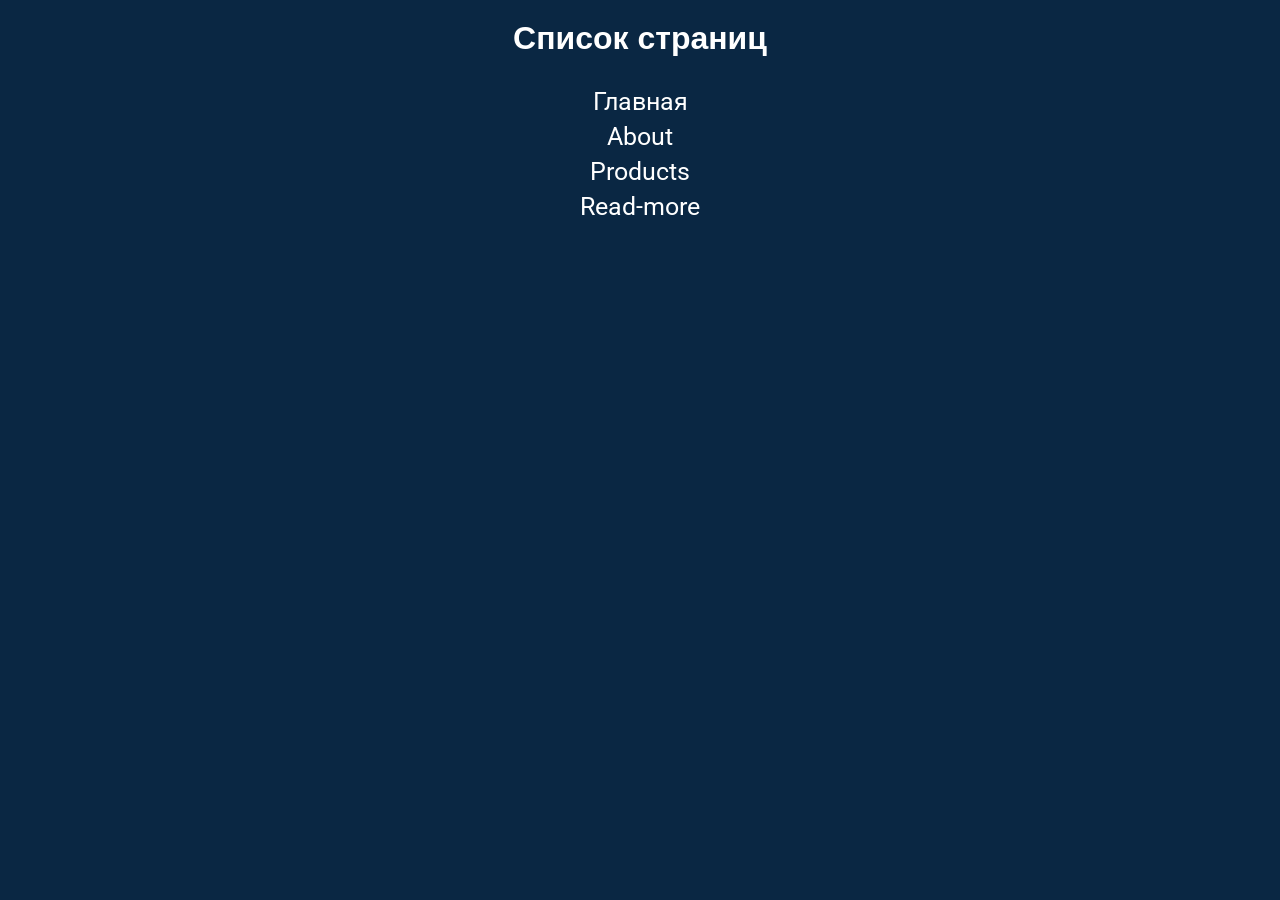
==== commit 515d28d0: "docs docs" ====
--- a/docs/index.html
+++ b/docs/index.html
@@ -10,14 +10,14 @@
 		<meta property="og:locale" content="en_US">
 		<meta property="og:title" content="Softlabs">
 		<meta property="og:description">
-		<meta property="vk:image" content="undefined?v=1618893852446">
-		<meta property="og:image" itemprop="image" content="undefined?v=1618893852446">
+		<meta property="vk:image" content="undefined?v=1619920040332">
+		<meta property="og:image" itemprop="image" content="undefined?v=1619920040332">
 		<meta property="og:image:type" content="image/jpeg">
 		<meta property="og:image:alt" content="">
 		<meta name="twitter:card" content="summary">
 		<meta name="twitter:title" content="Softlabs">
 		<meta name="twitter:description">
-		<meta name="twitter:image" content="undefined?v=1618893852446">
+		<meta name="twitter:image" content="undefined?v=1619920040332">
 		<title>SoftLabs</title>
 		<link rel="apple-touch-icon" href="images/touch/apple-icon-57x57.png" sizes="57x57">
 		<link rel="apple-touch-icon" href="images/touch/apple-icon-60x60.png" sizes="60x60">
@@ -36,18 +36,21 @@
 		<link rel="manifest" href="images/touch/manifest.json">
 		<link rel="preconnect" href="https://fonts.gstatic.com">
 		<link href="https://fonts.googleapis.com/css2?family=Roboto+Condensed:wght@400;700&amp;family=Roboto:wght@300;400;500;700&amp;display=swap" rel="stylesheet">
-		<link rel="stylesheet" href="css/main.css?v=1618893852446">
+		<link rel="stylesheet" href="css/main.css?v=1619920040332">
 	</head>
 	<body>
 		<div class="list-index">
 			<h1 align="center">Список страниц</h1>
 			<ul class="list__page">
 				<li><a target="_blank" href="home.html" title="Главная">Главная</a></li>
+				<li><a target="_blank" href="about.html" title="About">About</a></li>
+				<li><a target="_blank" href="products.html" title="Products">Products</a></li>
+				<li><a target="_blank" href="read-more.html" title="Read-more">Read-more</a></li>
 			</ul>
 		</div>
-		<script src="js/lazyimage.js?v=1618893852447"></script>
-		<script src="js/lazyanimation.js?v=1618893852447"></script>
-		<script src="js/vendor.js?v=1618893852447"></script>
-		<script src="js/main.js?v=1618893852447"></script>
+		<script src="js/lazyimage.js?v=1619920040333"></script>
+		<script src="js/lazyanimation.js?v=1619920040333"></script>
+		<script src="js/vendor.js?v=1619920040333"></script>
+		<script src="js/main.js?v=1619920040333"></script>
 	</body>
 </html>
--- a/docs/css/main.css
+++ b/docs/css/main.css
@@ -1,3 +1,3 @@
-@charset "UTF-8";.before,.menu__box:before,.menu li a:before,.nav__link.is-active .nav__link--child:before,.rb-slct:before{content:"";display:block;position:absolute}.content__advantages,.d-block,.main__content,.nav__center .nav__link,.rb-select,.wrapper{display:block;float:left;width:100%}.d-inline{display:inline-block}.fill-bg-h{background:linear-gradient(red,red) 0 no-repeat;background-size:0 100%;animation:fill-text .2s linear forwards}.fill-h{background:linear-gradient(orange,orange) 100% no-repeat;background-size:0 100%;-webkit-background-clip:text;background-clip:text}.fill-h,.fill-v{-webkit-text-fill-color:transparent;color:transparent;animation:fill-text .2s linear forwards}.fill-v{background:linear-gradient(orange,orange) top no-repeat;background-size:100% 0;-webkit-background-clip:text;background-clip:text}.hide-h{background:linear-gradient(hsla(0,0%,100%,.6),hsla(0,0%,100%,.6)) 100% no-repeat;background-size:0 100%;-webkit-background-clip:text;background-clip:text;animation:fillTextHorizontal 2s linear forwards}.hide-h,.hide-v{color:transparent;-webkit-text-fill-color:transparent}.hide-v{background:linear-gradient(hsla(0,0%,100%,.6),hsla(0,0%,100%,.6)) top no-repeat;background-size:100% 0;-webkit-background-clip:text;background-clip:text;animation:fillTextVertical 2s linear forwards}
+@charset "UTF-8";.before,.menu__box:before,.menu li a:before,.nav__link.is-active .nav__link--child:before,.rb-slct:before{content:"";display:block;position:absolute}.content__advantages,.content__slider--title,.content__slider-title__bottom,.content__slider-title__top,.d-block,.main__content,.nav__center .nav__link,.rb-select,.wrapper{display:block;float:left;width:100%}.d-inline{display:inline-block}.fill-bg-h{background:linear-gradient(red,red) 0 no-repeat;background-size:0 100%;animation:fill-text .2s linear forwards}.fill-h{background:linear-gradient(orange,orange) 100% no-repeat;background-size:0 100%;-webkit-background-clip:text;background-clip:text}.fill-h,.fill-v{-webkit-text-fill-color:transparent;color:transparent;animation:fill-text .2s linear forwards}.fill-v{background:linear-gradient(orange,orange) top no-repeat;background-size:100% 0;-webkit-background-clip:text;background-clip:text}.hide-h{background:linear-gradient(hsla(0,0%,100%,.6),hsla(0,0%,100%,.6)) 100% no-repeat;background-size:0 100%;-webkit-background-clip:text;background-clip:text;animation:fillTextHorizontal 2s linear forwards}.hide-h,.hide-v{color:transparent;-webkit-text-fill-color:transparent}.hide-v{background:linear-gradient(hsla(0,0%,100%,.6),hsla(0,0%,100%,.6)) top no-repeat;background-size:100% 0;-webkit-background-clip:text;background-clip:text;animation:fillTextVertical 2s linear forwards}
 
-/*! normalize.css v2.1.3 | MIT License | git.io/normalize */article,aside,details,figcaption,figure,footer,header,hgroup,main,nav,section,summary{display:block}audio,canvas,video{display:inline-block}audio:not([controls]){display:none;height:0}[hidden],template{display:none}html{font-family:sans-serif;-ms-text-size-adjust:100%;-webkit-text-size-adjust:100%}body{margin:0}a{background:transparent}a:focus{outline:thin dotted}a:active,a:hover{outline:0}h1{font-size:2em;margin:.67em 0}abbr[title]{border-bottom:1px dotted}b,strong{font-weight:700}dfn{font-style:italic}hr{-moz-box-sizing:content-box;box-sizing:content-box;height:0}mark{background:#ff0;color:#000}code,kbd,pre,samp{font-family:monospace,serif;font-size:1em}pre{white-space:pre-wrap}q{quotes:"\201C" "\201D" "\2018" "\2019"}small{font-size:80%}sub,sup{font-size:75%;line-height:0;position:relative;vertical-align:baseline}sup{top:-.5em}sub{bottom:-.25em}img{border:0}figure{margin:0}fieldset{border:1px solid silver;margin:0 2px;padding:.35em .625em .75em}legend{border:0;padding:0}button,input,select,textarea{font-family:inherit;font-size:100%;margin:0}button,input{line-height:normal}button,select{text-transform:none}button,html input[type=button],input[type=reset],input[type=submit]{-webkit-appearance:button;cursor:pointer}button[disabled],html input[disabled]{cursor:default}input[type=checkbox],input[type=radio]{box-sizing:border-box;padding:0}input[type=search]{-webkit-appearance:textfield;-moz-box-sizing:content-box;-webkit-box-sizing:content-box;box-sizing:content-box}input[type=search]::-webkit-search-cancel-button,input[type=search]::-webkit-search-decoration{-webkit-appearance:none}button::-moz-focus-inner,input::-moz-focus-inner{border:0;padding:0}textarea{overflow:auto;vertical-align:top}table{border-collapse:collapse;border-spacing:0}.slick-loading .slick-list{background:#fff url(../images/ajax-loader.gif) 50% no-repeat}@font-face{font-family:slick;src:url(../fonts/slick.eot);src:url(../fonts/slick.eot?#iefix) format("embedded-opentype"),url(../fonts/slick.woff) format("woff"),url(../fonts/slick.ttf) format("truetype"),url(../fonts/slick.svg#slick) format("svg");font-weight:400;font-style:normal}.slick-next,.slick-prev{position:absolute;display:block;height:20px;width:20px;line-height:0;font-size:0;cursor:pointer;top:50%;-webkit-transform:translateY(-50%);-ms-transform:translateY(-50%);transform:translateY(-50%);padding:0;border:none}.slick-next,.slick-next:focus,.slick-next:hover,.slick-prev,.slick-prev:focus,.slick-prev:hover{background:transparent;color:transparent;outline:none}.slick-next:focus:before,.slick-next:hover:before,.slick-prev:focus:before,.slick-prev:hover:before{opacity:1}.slick-next.slick-disabled:before,.slick-prev.slick-disabled:before{opacity:.25}.slick-next:before,.slick-prev:before{font-family:slick;font-size:20px;line-height:1;color:#fff;opacity:.75;-webkit-font-smoothing:antialiased;-moz-osx-font-smoothing:grayscale}.slick-prev{left:-25px}[dir=rtl] .slick-prev{left:auto;right:-25px}.slick-prev:before{content:"←"}[dir=rtl] .slick-prev:before{content:"→"}.slick-next{right:-25px}[dir=rtl] .slick-next{left:-25px;right:auto}.slick-next:before{content:"→"}[dir=rtl] .slick-next:before{content:"←"}.slick-dotted.slick-slider{margin-bottom:30px}.slick-dots{position:absolute;bottom:-25px;list-style:none;display:block;text-align:center;padding:0;margin:0;width:100%}.slick-dots li{position:relative;display:inline-block;margin:0 5px;padding:0}.slick-dots li,.slick-dots li button{height:20px;width:20px;cursor:pointer}.slick-dots li button{border:0;background:transparent;display:block;outline:none;line-height:0;font-size:0;color:transparent;padding:5px}.slick-dots li button:focus,.slick-dots li button:hover{outline:none}.slick-dots li button:focus:before,.slick-dots li button:hover:before{opacity:1}.slick-dots li button:before{position:absolute;top:0;left:0;content:"•";width:20px;height:20px;font-family:slick;font-size:6px;line-height:20px;text-align:center;color:#000;opacity:.25;-webkit-font-smoothing:antialiased;-moz-osx-font-smoothing:grayscale}.slick-dots li.slick-active button:before{color:#000;opacity:.75}.slick-slider{box-sizing:border-box;-webkit-touch-callout:none;-webkit-user-select:none;-khtml-user-select:none;-moz-user-select:none;-ms-user-select:none;user-select:none;-ms-touch-action:pan-y;touch-action:pan-y;-webkit-tap-highlight-color:transparent}.slick-list,.slick-slider{position:relative;display:block}.slick-list{overflow:hidden;margin:0;padding:0}.slick-list:focus{outline:none}.slick-list.dragging{cursor:pointer;cursor:hand}.slick-slider .slick-list,.slick-slider .slick-track{-webkit-transform:translateZ(0);-moz-transform:translateZ(0);-ms-transform:translateZ(0);-o-transform:translateZ(0);transform:translateZ(0)}.slick-track{position:relative;left:0;top:0;display:block;margin-left:auto;margin-right:auto}.slick-track:after,.slick-track:before{content:"";display:table}.slick-track:after{clear:both}.slick-loading .slick-track{visibility:hidden}.slick-slide{float:left;height:100%;min-height:1px;display:none}[dir=rtl] .slick-slide{float:right}.slick-slide img{display:block}.slick-slide.slick-loading img{display:none}.slick-slide.dragging img{pointer-events:none}.slick-initialized .slick-slide{display:block}.slick-loading .slick-slide{visibility:hidden}.slick-vertical .slick-slide{display:block;height:auto;border:1px solid transparent}.slick-arrow.slick-hidden{display:none}*,:after,:before{box-sizing:inherit}ol,ol ol,ol ul,ul,ul ol,ul ul{list-style:none;margin:0;padding:0}a,button,input,li,textarea{outline:none!important}.clear{clear:both}body,html{box-sizing:border-box}body{overflow:hidden}body,html{height:100%}html{overflow-x:hidden}body,html{width:100%}body{color:#fff;font-family:Roboto,sans-serif;position:relative;-webkit-text-size-adjust:none;background-size:cover!important;background-attachment:fixed!important}@media (min-width:1680px){body{background:#000 url(../images/bg-lg.jpg) no-repeat 50%}}@media screen and (min-width:1366px) and (max-width:1679px){body{background:#000 url(../images/bg-w1366.jpg) no-repeat 50%}}@media screen and (min-width:1200px) and (max-width:1365px){body{background:#000 url(../images/bg-w1200.jpg) no-repeat 50%}}@media screen and (min-width:992px) and (max-width:1199px){body{background:#000 url(../images/bg-w992.jpg) no-repeat 50%}}@media screen and (min-width:768px) and (max-width:991px){body{background:#000 url(../images/bg-w768.jpg) no-repeat 50%}}p{font-family:Roboto,sans-serif;color:#fff;-webkit-text-size-adjust:none}p a{color:#f15a24}p a:hover{text-decoration:underline}a{-webkit-text-decoration-skip:objects;color:#fff;text-decoration:none;outline:none!important}svg:not(:root){overflow:hidden}[type=reset],[type=submit],button,html [type=button]{-webkit-appearance:button}[type=button]::-moz-focus-inner,[type=reset]::-moz-focus-inner,[type=submit]::-moz-focus-inner,button::-moz-focus-inner{border-style:none;padding:0}[type=checkbox],[type=radio]{box-sizing:border-box}::-webkit-file-upload-button{-webkit-appearance:button;font:inherit}.h1,h1{font-weight:700}.h1,.h2,h1,h2{color:#fff;font-family:Arial,sans-serif;margin:0}.h3,h3{color:#fff;font-family:Roboto,sans-serif;margin:0}.text-uppercase{text-transform:uppercase}.text-uppercase-none{text-transform:none!important}.text-center,.text-right{text-align:center}.img-responsive{display:block;max-width:100%;height:auto}.rb-select,.rb-slct{position:relative}.rb-slct{display:flex;align-items:center;height:36px;white-space:nowrap;padding:0 42px 0 15px;border:1px solid #e3e5ee;border-radius:10px;cursor:pointer}.rb-slct span{text-overflow:ellipsis;overflow:hidden;position:relative;display:block}.rb-slct:before{width:10px;height:5px;right:16px;top:50%;margin:-2.5px 0 0;transition:transform .3s}.rb-slct.is-active{border-radius:10px 10px 0 0}.rb-slct.is-active:before{transform:rotate(180deg)}.rb-drop{top:36px;left:0;display:none;position:absolute;overflow:auto;-webkit-overflow-scrolling:touch;z-index:40;border-radius:0 0 10px 10px;max-height:240px;width:100%;border:1px solid #e3e5ee;border-top:0}.rb-drop li{width:100%;display:flex;align-items:center;cursor:pointer;white-space:nowrap;height:36px;padding:0 15px;position:relative;transition:background .3s,color .3s;border-top:1px solid #e3e5ee}.rb-drop li,.rb-drop li span{text-overflow:ellipsis;overflow:hidden}.rb-drop li:first-child{border-top:0}.pl-0{padding-left:0!important}.pr-0{padding-right:0!important}.pt-0{padding-top:0!important}.mt-0{margin-top:0!important}.mb-0{margin-bottom:0!important}.d-flex{display:flex}.flex-align-items{align-items:center}.flex-justify-center{justify-content:center}.flex-justify-space-between{justify-content:space-between}.flex-justify-end{justify-content:flex-end}.flex-align-end{align-items:flex-end}.flex-direction-column{flex-direction:column}.section__left{flex-shrink:0}.flex-grow,.section__center{flex-grow:1;min-width:1px}.section__right{flex-shrink:0}.flex-sp-between{justify-content:space-between}.flex-wrap{flex-wrap:wrap}.icon{transition:fill .3s;display:inline-block}input{border:0;box-shadow:none!important}.d-none{display:none!important}.list-index{background:#0a2743!important;padding:20px 0;min-height:100vh}.list-index .list__page{text-align:center;margin:30px 0 0;list-style:none;padding:0}.list-index .list__page li{margin:0 0 5px}.list-index .list__page li a{color:#fff;font-size:25px;line-height:30px}.list-index h1{margin:0;color:#fff!important;text-align:center}.jspContainer{overflow:hidden;position:relative}.jspPane{position:absolute}.jspVerticalBar{background:none;height:100%;position:absolute;right:0;top:0;width:8px;z-index:5}.jspHorizontalBar{background:none;bottom:0;height:16px;left:0;position:absolute;width:100%}.jspCap{display:none}.jspHorizontalBar .jspCap{float:left}.jspTrack{background:none;position:relative}.jspTrack:before{content:"";display:block;position:absolute;right:0;top:0;height:100%;transition:width .2s;background:hsla(0,0%,100%,.1);width:.15649vw;border-radius:.07825vw}@media (max-width:1679px){.jspTrack:before{width:.29283vw;border-radius:.14641vw}}@media (max-width:1365px){.jspTrack:before{width:.33333vw;border-radius:.16667vw}}@media (max-width:1199px){.jspTrack:before{width:.40323vw;border-radius:.20161vw}}@media (max-width:991px){.jspTrack:before{width:.52083vw;border-radius:.26042vw}}@media (max-width:767px){.jspTrack:before{width:.96618vw;border-radius:.48309vw}}.jspDrag{background:none;cursor:pointer;left:0;position:relative;top:0}.jspDrag:before{content:"";display:block;position:absolute;right:0;top:0;height:100%;transition:width .2s;background:#fff;width:.15649vw;border-radius:.07825vw}@media (max-width:1679px){.jspDrag:before{width:.29283vw;border-radius:.14641vw}}@media (max-width:1365px){.jspDrag:before{width:.33333vw;border-radius:.16667vw}}@media (max-width:1199px){.jspDrag:before{width:.40323vw;border-radius:.20161vw}}@media (max-width:991px){.jspDrag:before{width:.52083vw;border-radius:.26042vw}}@media (max-width:767px){.jspDrag:before{width:.96618vw;border-radius:.48309vw}}.jspHorizontalBar .jspDrag,.jspHorizontalBar .jspTrack{float:left;height:100%}.jspArrow{background:#50506d;cursor:pointer;direction:ltr;display:block;margin:0;padding:0;text-indent:-20000px}.jspDisabled{background:#80808d;cursor:default}.jspVerticalBar .jspArrow{height:16px}.jspHorizontalBar .jspArrow{float:left;height:100%;width:16px}.jspVerticalBar .jspArrow:focus{border:0;outline:none}.jspCorner{background:#eeeef4;float:left;height:100%}.container{margin:0 auto;display:block;width:86.38vw}.page__content{display:flex;width:100%;flex-direction:column;height:100%;position:relative;top:0;left:0}.wrapper{flex-grow:1;position:relative;z-index:1}.pl--main{padding-left:7.7856vw}.icon-graphic-1{width:12.51956vw;height:3.01236vw}.icon-graphic-2{width:17.29264vw;height:26.72007vw}.icon-close{width:.70423vw;height:.70419vw}.icon-tw{width:1.4867vw;height:1.21277vw}.icon-in{width:1.25196vw;height:1.25189vw}.icon-fb{width:.6651vw;height:1.36926vw}@media (min-width:768px){.landscape .wrapper,.portrait .wrapper{display:flex;align-items:center}}.wrapper__index .jspPane{margin-left:0!important}@media screen and (min-width:768px) and (max-width:991px) and (max-height:900px){.landscape .wrapper,.portrait .wrapper{align-items:flex-start}.wrapper__index{overflow-y:auto;overflow-x:hidden}.wrapper__index .jspPane{margin-left:0!important}.wrapper__index .jspVerticalBar{opacity:0;animation:fadeInRight30 .4s linear 1.5s forwards}}body{-webkit-animation:-amp-start 8s steps(1) 0s 1 normal both;-moz-animation:-amp-start 8s steps(1) 0s 1 normal both;-o-animation:-amp-start 8s steps(1) 0s 1 normal both;animation:-amp-start 8s steps(1) 0s 1 normal both}.navFix{position:fixed!important;visibility:visible;-webkit-animation:none 0s ease 0s 1 normal none running;-moz-animation:none 0s ease 0s 1 normal none running;-o-animation:none 0s ease 0s 1 normal none running;animation:none 0s ease 0s 1 normal none running;overflow:visible!important}header{width:100%;position:relative;z-index:1}.logo,header{flex-shrink:0;display:block}.logo{width:6.80751vw;height:1.36926vw;margin-top:6.22034vw}.logo a,.logo a img{width:100%;height:100%;display:block}.header__content{display:flex;width:100%;justify-content:space-between;position:relative}.header__right{flex-shrink:0;padding-top:5.16405vw;display:flex;justify-content:flex-end}.nav__center{flex-shrink:0;position:absolute;top:0;left:50%;width:11.11111vw;margin-left:-5.55556vw;z-index:5}.nav__center .nav__link{text-align:center}.nav__block--top{padding-top:6.3377vw}.nav__block--top .nav__link--line{background:#fff;top:0}.nav__link--line{width:100%;display:block;position:absolute;left:0;height:.23473vw}.nav__block--bottom{padding-bottom:6.02473vw;top:inherit;bottom:0}.nav__block--bottom .nav__link--line{height:.15649vw;background:#f15a24;border-top:1px solid #823c24;bottom:0}.nav__link{color:hsla(0,0%,100%,.6);font-family:Roboto Condensed,sans-serif;text-transform:uppercase;font-weight:700;font-size:.78243vw;line-height:.78243vw;letter-spacing:.0489vw}.nav__link.is-active,.nav__link.is-active .nav__link-general--child{color:hsla(0,0%,100%,.1)!important}.nav__link.is-active .nav__link--child:before{width:.31299vw;height:.31297vw;border-radius:50%;background:#f15a24;top:-1.48662vw;left:50%;transform:translateX(-50%)}.nav__link span{display:block;width:100%;position:relative}.nav__link-general--child{font-size:.97804vw;line-height:.97804vw;color:#fff;padding-top:.43034vw;letter-spacing:.07042vw}.icon-burger{width:.74335vw;height:.31297vw;background-size:cover!important}.header__triggers{display:block;max-width:18.19249vw;margin-right:7.86385vw;margin-top:1.01716vw}.header__triggers .slider{position:relative;display:flex}.header__trigger-slide--block{display:inline-block;float:right}.header__trigger--slide{display:none;text-align:right;font-family:Roboto,sans-serif}.header__trigger--slide.is-visible{display:block}.header__trigger--slide.is-visible .header__trigger-slide--top span{background:linear-gradient(hsla(0,0%,100%,.6),hsla(0,0%,100%,.6)) 0 no-repeat;background-size:0 100%;-webkit-background-clip:text;-webkit-text-fill-color:transparent;background-clip:text;color:transparent;animation:fill-text .35s linear forwards}.header__trigger--slide.is-visible .header__trigger-slide--bottom span{background:linear-gradient(hsla(0,0%,100%,.2),hsla(0,0%,100%,.2)) 100% no-repeat;background-size:0 100%;-webkit-background-clip:text;-webkit-text-fill-color:transparent;background-clip:text;color:transparent;animation:fill-text .35s linear forwards}.header__trigger--slide.is-visible.hide-text .header__trigger-slide--top span{background:linear-gradient(hsla(0,0%,100%,.6),hsla(0,0%,100%,.6)) 0 no-repeat;background-size:0 100%;-webkit-background-clip:text;background-clip:text;color:transparent;-webkit-text-fill-color:transparent;animation:fillTextHorizontal .35s linear forwards}.header__trigger--slide.is-visible.hide-text .header__trigger-slide--bottom span{background:linear-gradient(hsla(0,0%,100%,.2),hsla(0,0%,100%,.2)) 100% no-repeat;background-size:0 100%;-webkit-background-clip:text;background-clip:text;color:transparent;-webkit-text-fill-color:transparent;animation:fillTextHorizontal .35s linear forwards}.header__trigger--slide.is-hidden{display:none}.header__trigger-slide--top{display:block;color:hsla(0,0%,100%,.6);font-size:1.25189vw;line-height:1.25189vw;white-space:nowrap}.header__trigger-slide--top span{display:inline-block;float:left;padding-bottom:.15649vw}.header__trigger-slide--bottom{display:block;color:hsla(0,0%,100%,.2);margin-top:.15649vw;font-size:.78243vw;line-height:.78243vw;white-space:nowrap}.btn__nav--open{flex-shrink:0;width:3.05164vw;height:3.05149vw;background:rgba(0,0,0,.2)}.btn__nav--open,.btn__nav--open span{display:flex;justify-content:center;align-items:center;border-radius:50%}.btn__nav--open span{width:1.99531vw;height:1.9952vw;background:hsla(0,0%,100%,.2)}html:not(.is-touch) .nav__link:hover:not(.disabled-hover),html:not(.is-touch) .nav__link:hover:not(.disabled-hover) .nav__link-general--child{color:hsla(0,0%,100%,.3)}@media (max-width:1679px){.logo{width:7.39385vw;height:1.39083vw;margin-top:6.14895vw}.nav__center{width:10.98097vw;margin-left:-5.49048vw}.nav__link--line{height:.1464vw!important}.nav__link{font-size:.95162vw;line-height:.95162vw;letter-spacing:.05857vw}.nav__link.is-active .nav__link--child:before{width:.29283vw;height:.29281vw;top:-1.31763vw}.nav__block--top{padding-top:6.29535vw}.nav__link-general--child{font-size:1.09803vw;line-height:1.09803vw;padding-top:.95162vw;letter-spacing:.07687vw}.nav__block--bottom{padding-bottom:6.14895vw}.nav__block--bottom .nav__link--line{border-top:0}.header__trigger-slide--top{font-size:1.31763vw;line-height:1.31763vw}.header__trigger-slide--top span{padding-bottom:.1464vw}.header__trigger-slide--bottom{margin-top:.21961vw;font-size:.95162vw;line-height:.95162vw}.icon-burger{width:.95168vw;height:.43921vw}.header__triggers{max-width:30.74671vw;margin-right:7.75988vw;margin-top:.65882vw}.header__right{padding-top:5.41693vw}.btn__nav--open{width:3.66032vw;height:3.66009vw}.btn__nav--open span{width:2.41581vw;height:2.41566vw}}@media screen and (min-width:1366px) and (max-width:1679px) and (max-height:767px){.logo{margin-top:1.75684vw}.nav__block--top{padding-top:1.90325vw}.header__right{padding-top:1.02482vw}.nav__block--bottom{padding-bottom:1.75684vw}}@media (max-width:1365px){.logo{width:7.16667vw;height:1.33325vw;margin-top:4.24975vw}.nav__center{width:10.83333vw;margin-left:-5.41667vw}.nav__link--line{height:.16666vw!important}.nav__link{font-size:1.08327vw;line-height:1.08327vw;letter-spacing:.06667vw}.nav__link.is-active .nav__link--child:before{width:.33333vw;height:.33333vw;top:-1.24993vw}.nav__block--top{padding-top:4.41667vw}.nav__link-general--child{font-size:1.1666vw;line-height:1.1666vw;padding-top:.41664vw;letter-spacing:.0875vw}.nav__block--bottom{padding-bottom:4.49973vw}.nav__block--bottom .nav__link--line{border-top:0}.header__trigger-slide--top{font-size:1.49991vw;line-height:1.83322vw}.header__trigger-slide--top span{padding-bottom:0}.header__trigger-slide--bottom{margin-top:.24999vw;font-size:1.1666vw;line-height:1.49991vw}.icon-burger{width:.91667vw;height:.41664vw}.header__triggers{max-width:25vw;margin-right:8.16667vw;margin-top:.41664vw}.header__right{padding-top:3.16648vw}.btn__nav--open{width:3.5vw;height:3.49979vw}.btn__nav--open span{width:2.33333vw;height:2.33319vw}}@media (max-width:1199px){.logo{width:8.56855vw;height:1.6129vw;margin-top:7.15722vw}.nav__center{width:13.10484vw;margin-left:-6.55242vw}.nav__link--line{height:.20161vw!important}.nav__link{font-size:1.20967vw;line-height:1.20967vw;letter-spacing:.06048vw}.nav__link.is-active .nav__link--child:before{width:.30242vw;height:.30242vw;top:-1.20967vw}.nav__block--top{padding-top:7.45968vw}.nav__link-general--child{font-size:1.31048vw;line-height:1.31048vw;padding-top:.50403vw;letter-spacing:.10081vw}.nav__block--bottom{padding-bottom:7.15722vw}.nav__block--bottom .nav__link--line{border-top:0}.header__trigger-slide--top{font-size:1.7137vw;line-height:2.21773vw}.header__trigger-slide--top span{padding-bottom:0}.header__trigger-slide--bottom{margin-top:0;font-size:1.20967vw;line-height:1.6129vw}.icon-burger{width:1.00806vw;height:.50403vw}.header__triggers{max-width:26.20968vw;margin-right:8.46774vw;margin-top:.30242vw}.header__right{padding-top:5.84675vw}.btn__nav--open{width:4.23387vw;height:4.23385vw}.btn__nav--open span{width:2.82258vw;height:2.82257vw}}@media (max-width:991px){.logo{width:13.54167vw;height:2.6041vw;margin-top:5.85923vw}.nav__center{width:16.01563vw;margin-left:-8.00781vw}.nav__link--line{height:.26041vw!important}.nav__link{font-size:1.69267vw;line-height:1.69267vw;letter-spacing:.13021vw}.nav__link.is-active .nav__link--child:before{width:.65104vw;height:.65104vw;top:-1.95308vw}.nav__block--top{padding-top:6.51042vw}.nav__link-general--child{font-size:2.34369vw;line-height:2.34369vw;padding-top:.78123vw;letter-spacing:.13021vw}.nav__block--bottom{padding-bottom:6.24984vw}.header__trigger-slide--top{font-size:2.4739vw;line-height:2.99472vw}.header__trigger-slide--top span{padding-bottom:0}.header__trigger-slide--bottom{margin-top:-.13021vw;font-size:1.56246vw;line-height:2.08328vw}.icon-burger{width:1.69271vw;height:.65103vw}.header__triggers{max-width:28.64583vw;margin-right:9.375vw;margin-top:.52082vw}.header__right{padding-top:5.078vw}.btn__nav--open{width:6.11979vw;height:6.11964vw}.btn__nav--open span{width:4.03646vw;height:4.03636vw}}@media screen and (min-width:768px) and (max-width:991px) and (max-height:900px){header{padding-bottom:1.30205vw}}footer{flex-shrink:0;display:block;z-index:1}.footer__content,footer{width:100%;position:relative}.footer__content{display:flex;justify-content:space-between}.footer__block--nav{margin-bottom:6.02473vw}@media (max-width:1679px){.footer__block--nav{margin-bottom:6.14895vw}}@media screen and (min-width:1366px) and (max-width:1679px) and (max-height:767px){.footer__block--nav{margin-bottom:1.90325vw}}@media (max-width:1365px){.footer__block--nav{margin-bottom:4.49973vw}}@media (max-width:1199px){.footer__block--nav{margin-bottom:7.35884vw}}@media (max-width:991px){.footer__block--nav{margin-bottom:6.38005vw}}@media screen and (min-width:768px) and (max-width:991px) and (max-height:900px){footer{padding-top:3.90615vw}}.content__advantages{position:relative;padding-right:20.89202vw;margin-top:3.20797vw}.content__advantages .advantages__dots,.content__advantages .slick-dots{position:absolute;bottom:inherit;-webkit-animation-delay:1.5s;animation-delay:1.5s;-webkit-animation-duration:.3s;animation-duration:.3s;-webkit-animation-fill-mode:both;animation-fill-mode:both;opacity:0;width:1.4867vw;top:-.23473vw;right:10.21127vw}.content__advantages .advantages__dots li,.content__advantages .slick-dots li{margin:0!important}.content__advantages .advantages__dots button,.content__advantages .advantages__dots li,.content__advantages .slick-dots button,.content__advantages .slick-dots li{width:1.4867vw;height:1.48662vw}.content__advantages .advantages__dots button,.content__advantages .slick-dots button{padding:0;width:100%;height:100%;display:block;border:0!important;background:none!important;position:relative;transition:background .2s}.content__advantages .advantages__dots button:before,.content__advantages .slick-dots button:before{content:"";display:block;width:.31299vw;height:.31297vw;background:#616262;border-radius:50%;top:50%;left:50%;position:absolute;opacity:1!important;margin-top:-.15649vw;margin-left:-.15649vw}.content__advantages .advantages__dots li.is-visible button:before,.content__advantages .advantages__dots li.slick-active button:before,.content__advantages .slick-dots li.is-visible button:before,.content__advantages .slick-dots li.slick-active button:before{background:#fff}.advantages__slider--block{float:right;display:flex;width:100%}.advantages__slider--block.slick-initialized{margin-bottom:0!important}.advantages__slide{display:none;width:100%}.advantages__slide.is-hidden{display:none}.advantages__slide.is-visible{display:block}.advantages__slide--top{overflow:hidden;display:flex;justify-content:flex-end;font-family:Roboto,sans-serif;white-space:nowrap;color:#fff;font-size:3.01236vw;line-height:3.01236vw;margin-bottom:.58682vw}.advant__top-load{background:linear-gradient(#fff,#fff) top no-repeat;background-size:100% 0;-webkit-background-clip:text;-webkit-text-fill-color:transparent;background-clip:text;color:transparent}.advantages__slide--bottom{overflow:hidden;display:flex;justify-content:flex-end;font-family:Roboto,sans-serif;font-weight:300;white-space:nowrap;color:hsla(0,0%,100%,.2);font-size:1.72135vw;line-height:1.72135vw;padding-bottom:.19561vw}.advant__bottom-load{background:linear-gradient(hsla(0,0%,100%,.2),hsla(0,0%,100%,.2)) bottom no-repeat;background-size:100% 0;-webkit-background-clip:text;-webkit-text-fill-color:transparent;background-clip:text;color:transparent}.advantSlickSlider:not(.slick-initialized) .advantages__slide:first-child{display:block}.slick-current .advant__top--first{background:linear-gradient(#fff,#fff) top no-repeat;background-size:100% 0;-webkit-background-clip:text;background-clip:text;color:transparent}.slick-current .advant__top--first,.slick-current .advant__top--last{-webkit-text-fill-color:transparent;animation:fill-text .4s linear forwards}.slick-current .advant__top--last{color:hsla(0,0%,100%,.2);background:linear-gradient(hsla(0,0%,100%,.2),hsla(0,0%,100%,.2)) bottom no-repeat;background-size:100% 0;-webkit-background-clip:text;background-clip:text;color:transparent}.slick-current.hide-text2 .advant__top--first{background:linear-gradient(#fff,#fff) top no-repeat;background-size:100% 0;-webkit-background-clip:text;background-clip:text}.slick-current.hide-text2 .advant__top--first,.slick-current.hide-text2 .advant__top--last{color:transparent;-webkit-text-fill-color:transparent;animation:fillTextVertical .4s linear forwards}.slick-current.hide-text2 .advant__top--last{background:linear-gradient(hsla(0,0%,100%,.2),hsla(0,0%,100%,.2)) bottom no-repeat;background-size:100% 0;-webkit-background-clip:text;background-clip:text}html:not(.is-touch) .advantages__dots button:hover:before{background:#fff}@media (max-width:1679px){.content__advantages{padding-right:21.44949vw;margin-top:2.34246vw}.content__advantages .advantages__dots,.content__advantages .slick-dots{width:1.46413vw;top:0;right:10.68814vw}.content__advantages .advantages__dots button,.content__advantages .advantages__dots li,.content__advantages .slick-dots button,.content__advantages .slick-dots li{width:1.46413vw;height:1.46404vw}.content__advantages .advantages__dots button:before,.content__advantages .slick-dots button:before{width:.36603vw;height:.36601vw;margin-top:-.183vw;margin-left:-.18302vw}.advantages__slide--top{font-size:2.92807vw;line-height:3.22088vw;margin-bottom:.58561vw}.advantages__slide--bottom{font-size:1.68364vw;line-height:1.90325vw;padding-bottom:.21961vw}}@media screen and (min-width:1366px) and (max-width:1679px) and (max-height:767px){.content__advantages{margin-top:.73202vw}}@media (max-width:1365px){.content__advantages{padding-right:21.66667vw;margin-top:2.83316vw}.content__advantages .advantages__dots,.content__advantages .slick-dots{width:1.58333vw;top:0;right:11vw}.content__advantages .advantages__dots button,.content__advantages .advantages__dots li,.content__advantages .slick-dots button,.content__advantages .slick-dots li{width:1.58333vw;height:1.58324vw}.content__advantages .advantages__dots button:before,.content__advantages .slick-dots button:before{width:.41667vw;height:.41664vw;margin-top:-.20832vw;margin-left:-.20833vw}.advantages__slide--top{font-size:2.91649vw;line-height:3.33313vw;margin-bottom:.24999vw}.advantages__slide--bottom{font-size:1.66657vw;line-height:2.16654vw;padding-bottom:.24999vw}}@media (max-width:1199px){.content__advantages{padding-right:24.39516vw;margin-top:3.22579vw}.content__advantages .advantages__dots,.content__advantages .slick-dots{width:1.5121vw;top:.20161vw;right:11.99597vw}.content__advantages .advantages__dots button,.content__advantages .advantages__dots li,.content__advantages .slick-dots button,.content__advantages .slick-dots li{width:1.5121vw;height:1.51209vw}.content__advantages .advantages__dots button:before,.content__advantages .slick-dots button:before{width:.50403vw;height:.50403vw;margin-top:-.25201vw;margin-left:-.25202vw}.advantages__slide--top{font-size:3.52821vw;line-height:4.03224vw;margin-bottom:.20161vw}.advantages__slide--bottom{font-size:2.01612vw;line-height:2.62096vw;padding-bottom:.30242vw}}@media (max-width:991px){.content__advantages{padding-right:15.49479vw;margin-top:4.16656vw}.content__advantages .advantages__dots,.content__advantages .slick-dots{width:2.73438vw;top:-.13021vw;right:-.78125vw}.content__advantages .advantages__dots button,.content__advantages .advantages__dots li,.content__advantages .slick-dots button,.content__advantages .slick-dots li{width:2.73438vw;height:2.73431vw}.content__advantages .advantages__dots button:before,.content__advantages .slick-dots button:before{width:.78125vw;height:.78123vw;margin-top:-.39062vw;margin-left:-.39063vw}.advantages__slide--top{font-size:5.59882vw;line-height:5.98943vw;margin-bottom:.39062vw}.advantages__slide--bottom{font-size:3.25513vw;line-height:3.90615vw;padding-bottom:.39062vw}}@media screen and (min-width:880px) and (max-width:991px){.content__advantages{margin-top:1.30205vw}}.menu__container{position:absolute;overflow:hidden;z-index:100;display:none;left:0;bottom:0;top:0;width:100%;height:100vh;min-height:100vh}.menu__box{position:absolute;height:100%;display:flex;flex-direction:column;top:0;background:rgba(19,20,21,.9);-webkit-transform:translateZ(0) translateX(100%);-moz-transform:translateZ(0) translateX(100%);-ms-transform:translateZ(0) translateX(100%);transform:translateZ(0) translateX(100%);transition:.5s;transition-timing-function:linear;transition-duration:.5s;width:50%;z-index:10;right:0}.menu__box:before{background:rgba(19,20,21,.48)}.menu-hide,.menu__box:before{width:100%;height:100%;left:0;top:0}.menu-hide{position:fixed;z-index:5;display:block}.menuActive .menu__box{-webkit-transform:translateZ(0) translateX(0);-moz-transform:translateZ(0) translateX(0);-ms-transform:translateZ(0) translateX(0);transform:translateZ(0) translateX(0)}.m-content{display:flex;align-items:center;float:left;width:100%;position:relative;flex-grow:1;min-height:1px;overflow:hidden}.m-content .jspPane{margin-left:0!important}.m-content .jspVerticalBar{opacity:0;display:none}.m-content.is-show .jspVerticalBar{animation:fadeInRight30 .4s linear 1s forwards}.m-content .scroll-pane,.menu{display:block;width:100%;float:left}.menu{padding-left:15.14085vw;-webkit-transition:all .9s cubic-bezier(.23,1,.32,1) 0s;-moz-transition:all .9s cubic-bezier(.23,1,.32,1) 0s;-ms-transition:all .9s cubic-bezier(.23,1,.32,1) 0s;transition:all .9s cubic-bezier(.23,1,.32,1) 0s}.menu li{display:block;float:left;width:100%;margin-bottom:2.77764vw}.menu li:last-child{margin-bottom:0!important}.menu li a{display:flex;align-items:center;float:left;font-family:Roboto Condensed,sans-serif;text-transform:uppercase;white-space:nowrap;position:relative;transition:color .3s;font-size:1.29101vw;line-height:1.29101vw;background:linear-gradient(hsla(0,0%,100%,.3),hsla(0,0%,100%,.3)) 100% no-repeat;background-size:0 100%;-webkit-background-clip:text;-webkit-text-fill-color:transparent;background-clip:text;color:transparent}.menu li a:before{top:50%;background:#f15a24;width:0;transition:width .4s;height:.15649vw;margin-top:-.07824vw;left:-15.14085vw}.menu li a span{display:inline-block}.menu li a span:before{content:"•";display:inline-block;flex-shrink:0;margin-right:2.73865vw;font-size:1.36926vw}.menu.mAct li.is-active a.menu__item--link-1:before,.menu.mAct li a.menu__item--link-1{animation:fill-text .2s linear .4s forwards}.menu.mAct li.is-active a.menu__item--link-2:before,.menu.mAct li a.menu__item--link-2{animation:fill-text .4s linear .4s forwards}.menu.mAct li.is-active a.menu__item--link-3:before,.menu.mAct li a.menu__item--link-3{animation:fill-text .6s linear .4s forwards}.menu.mAct li.is-active a.menu__item--link-4:before,.menu.mAct li a.menu__item--link-4{animation:fill-text .8s linear .4s forwards}.menu.mAct li.is-active a.menu__item--link-5:before,.menu.mAct li a.menu__item--link-5{animation:fill-text 1s linear .4s forwards}.menu.mAct li.is-active a.menu__item--link-6:before,.menu.mAct li a.menu__item--link-6{animation:fill-text 1.2s linear .4s forwards}.menu.mAct li.is-active a.menu__item--link-7:before,.menu.mAct li a.menu__item--link-7{animation:fill-text 1.4s linear .4s forwards}.menu.mAct li.is-active a{background:linear-gradient(#f15a24,#f15a24) 100% no-repeat;background-size:0 100%;-webkit-background-clip:text;-webkit-text-fill-color:transparent;background-clip:text;color:transparent}.menu.mAct li.is-active a:before{background-size:0 100%;background:linear-gradient(#f15a24,#f15a24) 0 no-repeat;width:12.0892vw}.menu__box--header{flex-shrink:0;width:100%;display:block;padding-right:6.80751vw;padding-top:5.16405vw}.closeMenu{float:right;background:rgba(0,0,0,.2);cursor:pointer;-webkit-transform:translateZ(0);-moz-transform:translateZ(0);-ms-transform:translateZ(0);transform:translateZ(0);-webkit-transition:all .4s cubic-bezier(.23,1,.32,1) 0s;-moz-transition:all .4s cubic-bezier(.23,1,.32,1) 0s;-ms-transition:all .4s cubic-bezier(.23,1,.32,1) 0s;transition:all .4s cubic-bezier(.23,1,.32,1) 0s;z-index:10;transition:background .2s;width:3.05164vw;height:3.05149vw}.closeMenu,.closeMenu span{display:flex;justify-content:center;align-items:center;border-radius:50%}.closeMenu span{width:1.99531vw;height:1.9952vw;background:hsla(0,0%,100%,.2);position:relative}.menu__box--bottom{flex-shrink:0;display:flex;justify-content:space-between;align-items:center;padding-bottom:5.59439vw;z-index:5;width:100%;padding-left:15.14085vw}.menu__box--bottom.is-show .menu__box--line,.menu__box--bottom.is-show .menu__box--link .nav__link--child,.menu__box--bottom.is-show .menu__box--link .nav__link-general--child{animation:fill-text .5s linear .3s forwards}.menu__box--bottom.is-show .menu__box-social__list{width:100%}.menu__box-bottom--right{display:flex;align-items:center;justify-content:space-between;padding-right:6.80751vw}.menu__box--link .nav__link--child{background:linear-gradient(hsla(0,0%,100%,.6),hsla(0,0%,100%,.6)) 0 no-repeat;background-size:0 100%;-webkit-background-clip:text;-webkit-text-fill-color:transparent;background-clip:text;color:transparent}.menu__box--link .nav__link-general--child{background:linear-gradient(#fff,#fff) 100% no-repeat;background-size:0 100%;-webkit-background-clip:text;-webkit-text-fill-color:transparent;background-clip:text;color:transparent}.menu__box--line{flex-shrink:0;display:block;width:4.26448vw;height:.15649vw;background:linear-gradient(hsla(0,0%,100%,.11),hsla(0,0%,100%,.11)) 0 no-repeat;background-size:0 100%}.menu__box-social__block{display:flex;flex-grow:1;min-width:1px;padding-left:2.34742vw}.menu__box-social__list{display:flex;width:0;overflow:hidden;transition:.9s;transition-timing-function:linear;transition-duration:.9s}.menu__box-social__list li{margin-right:2.34742vw}.menu__box-social__list li:last-child{margin-right:0}.menu__box-social__list--link{display:flex;justify-content:center;align-items:center;width:3.12989vw;height:3.12973vw;border:.11737vw solid rgba(138,146,165,.27);transition:border-color .3s}.menu__box-social__list--link svg{opacity:.3;transition:opacity .3s}html:not(.is-touch) .menu li a:hover{background:linear-gradient(#f15a24,#f15a24) 100% no-repeat;background-size:0 100%;-webkit-background-clip:text;-webkit-text-fill-color:transparent;background-clip:text;color:transparent}html:not(.is-touch) .menu li a:hover:before{width:12.0892vw}html:not(.is-touch) .menu__box-social__list--link:hover{border-color:rgba(138,146,165,.5)}html:not(.is-touch) .menu__box-social__list--link:hover svg{opacity:.5}@media (max-width:1679px){.menu{padding-left:15.37335vw}.menu li{margin-bottom:3.07447vw}.menu li a{font-size:1.46404vw;line-height:1.46404vw}.menu li a:before{height:.1464vw;margin-top:-.0732vw;left:-15.37335vw}.menu li a span:before{margin-right:3.07467vw;font-size:1.46404vw}.menu.mAct li.is-active a:before{width:11.56662vw}.menu__box--header{padding-right:6.14934vw;padding-top:5.41693vw}.closeMenu{width:3.66032vw;height:3.66009vw}.closeMenu span{width:2.41581vw;height:2.41566vw}.menu__box--bottom{padding-bottom:5.85614vw;padding-left:15.37335vw}.menu__box-bottom--right{padding-right:6.14934vw}.menu__box--line{width:4.5388vw;height:.1464vw}.menu__box-social__block{padding-left:1.83016vw}.menu__box-social__list li{margin-right:1.83016vw}.menu__box-social__list--link{width:3.66032vw;height:3.66009vw;border-width:.14641vw}html:not(.is-touch) .menu li a:hover:before{width:11.56662vw}}@media screen and (min-width:1366px) and (max-width:1679px) and (max-height:767px){.menu__box--header{padding-top:1.02482vw}.menu__box--bottom{padding-bottom:1.46404vw}}@media (max-width:1365px){.menu{padding-left:11.5vw}.menu li{margin-bottom:3.16648vw}.menu li a{font-size:1.49991vw;line-height:1.49991vw}.menu li a:before{height:.16666vw;margin-top:-.08333vw;left:-11.5vw}.menu li a span:before{margin-right:2.41667vw;font-size:1.66657vw}.menu.mAct li.is-active a:before{width:7.5vw}.menu__box--header{padding-right:6.5vw;padding-top:3.16648vw}.closeMenu{width:3.5vw;height:3.49979vw}.closeMenu span{width:2.33333vw;height:2.33319vw}.menu__box--bottom{padding-bottom:4.16642vw;padding-left:11.5vw}.menu__box-bottom--right{padding-right:7vw}.menu__box--line{width:3.5vw;height:.16666vw}.menu__box-social__block{padding-left:2.5vw}.menu__box-social__list li{margin-right:2.5vw}.menu__box-social__list--link{width:3.33333vw;height:3.33313vw;border-width:.16667vw}html:not(.is-touch) .menu li a:hover:before{width:7.5vw}}@media (max-width:1199px){.menu{padding-left:14.41532vw}.menu li{margin-bottom:3.22579vw}.menu li a{font-size:1.51209vw;line-height:1.51209vw}.menu li a:before{height:.20161vw;margin-top:-.10081vw;left:-14.41532vw}.menu li a span:before{margin-right:3.22581vw;font-size:1.6129vw}.menu.mAct li.is-active a:before{width:10.8871vw}.menu__box--header{padding-right:2.92339vw;padding-top:5.84675vw}.closeMenu{width:4.23387vw;height:4.23385vw}.closeMenu span{width:2.82258vw;height:2.82257vw}.menu__box--bottom{padding-bottom:6.754vw;padding-left:14.41532vw}.menu__box-bottom--right{padding-right:2.92339vw}.menu__box--line{width:4.13306vw;height:.20161vw}.menu__box-social__block{padding-left:3.02419vw}.menu__box-social__list li{margin-right:2.01613vw}.menu__box-social__list--link{width:3.93145vw;height:3.93143vw;border-width:.20161vw}html:not(.is-touch) .menu li a:hover:before{width:10.8871vw}}@media (max-width:991px){.menu{padding-left:13.67188vw}.m-content .jspVerticalBar{display:block}.m-content .scroll-pane{height:100%}.m-content{align-items:flex-start}.menu{padding-top:13.41112vw}.menu li{margin-bottom:6.24984vw}.menu li a{font-size:2.6041vw;line-height:2.6041vw}.menu li a:before{height:.26041vw;margin-top:-.39062vw;left:-13.67188vw}.menu li a span:before{margin-right:6.38021vw;font-size:3.12492vw}.menu.mAct li.is-active a:before{width:7.16146vw}.menu__box--header{padding-right:5.46875vw;padding-top:5.078vw}.closeMenu{width:6.11979vw;height:6.11964vw}.closeMenu span{width:4.03646vw;height:4.03636vw}.menu__box--bottom{padding-bottom:5.98943vw;padding-left:7.16146vw}.menu__box-bottom--right{padding-right:3.38542vw}.menu__box--line{width:5.07813vw;height:.26041vw}.menu__box-social__block{padding-left:2.47396vw}.menu__box-social__list li{margin-right:3.125vw}.menu__box-social__list--link{width:5.59896vw;height:5.59882vw;border-width:.26042vw}html:not(.is-touch) .menu li a:hover:before{width:7.16146vw}}@media screen and (min-width:768px) and (max-width:991px) and (max-height:900px){.menu__box--header{padding-bottom:2.6041vw}.menu__box--bottom{padding-top:2.6041vw}.menu{padding-top:0}}.video__background{position:absolute;top:0;left:0;min-width:100%;min-height:100%;max-width:100%;-o-object-fit:cover;object-fit:cover}.animated{-webkit-animation-duration:1s;animation-duration:1s;-webkit-animation-fill-mode:both;animation-fill-mode:both;opacity:0}.animated.delay-200{-webkit-animation-delay:.2s;animation-delay:.2s;-webkit-animation-duration:.2s;animation-duration:.2s}.animated.delay-250{-webkit-animation-delay:.25s;animation-delay:.25s;-webkit-animation-duration:.25s;animation-duration:.25s}.animated.delay-300{-webkit-animation-delay:.3s;animation-delay:.3s;-webkit-animation-duration:.3s;animation-duration:.3s}.animated.delay-350{-webkit-animation-delay:.35s;animation-delay:.35s}.animated.delay-350,.animated.delay-400{-webkit-animation-duration:.35s;animation-duration:.35s}.animated.delay-400{-webkit-animation-delay:.4s;animation-delay:.4s}.animated.delay-450{-webkit-animation-delay:.45s;animation-delay:.45s}.animated.delay-450,.animated.delay-500{-webkit-animation-duration:.35s;animation-duration:.35s}.animated.delay-500{-webkit-animation-delay:.5s;animation-delay:.5s}.animated.delay-550{-webkit-animation-delay:.55s;animation-delay:.55s;-webkit-animation-duration:.3s;animation-duration:.3s}.animated.delay-600{-webkit-animation-delay:.6s;animation-delay:.6s}.animated.delay-600,.animated.delay-650{-webkit-animation-duration:.35s;animation-duration:.35s}.animated.delay-650{-webkit-animation-delay:.65s;animation-delay:.65s}.animated.delay-700{-webkit-animation-delay:.7s;animation-delay:.7s;-webkit-animation-duration:.35s;animation-duration:.35s}.animated.delay-1200{-webkit-animation-delay:1.2s;animation-delay:1.2s;-webkit-animation-duration:.3s;animation-duration:.3s}@-webkit-keyframes widthUpHide{0%{width:100%}to{width:0;opacity:0}}@keyframes widthUpHide{0%{width:100%}to{width:0}}@-webkit-keyframes fadeIn{0%{opacity:0}to{opacity:1}}@keyframes fadeIn{0%{opacity:0}to{opacity:1}}@-webkit-keyframes fadeInLeft{0%{opacity:0;-webkit-transform:translate3d(-100%,0,0);transform:translate3d(-100%,0,0)}to{opacity:1;-webkit-transform:translateZ(0);transform:translateZ(0)}}@keyframes fadeInLeft{0%{opacity:0;-webkit-transform:translate3d(-100%,0,0);transform:translate3d(-100%,0,0)}to{opacity:1;-webkit-transform:translateZ(0);transform:translateZ(0)}}@-webkit-keyframes fadeInLeft20{0%{opacity:0;-webkit-transform:translate3d(-30%,0,0);transform:translate3d(-30%,0,0)}to{opacity:1;-webkit-transform:translateZ(0);transform:translateZ(0)}}@keyframes fadeInLeft20{0%{opacity:0;-webkit-transform:translate3d(-30%,0,0);transform:translate3d(-30%,0,0)}to{opacity:1;-webkit-transform:translateZ(0);transform:translateZ(0)}}@-webkit-keyframes fadeInRight{0%{opacity:0;-webkit-transform:translate3d(100%,0,0);transform:translate3d(100%,0,0)}to{opacity:1;-webkit-transform:translateZ(0);transform:translateZ(0)}}@keyframes fadeInRight{0%{opacity:0;-webkit-transform:translate3d(100%,0,0);transform:translate3d(100%,0,0)}to{opacity:1;-webkit-transform:translateZ(0);transform:translateZ(0)}}@-webkit-keyframes fadeInRight30{0%{opacity:0;-webkit-transform:translate3d(30%,0,0);transform:translate3d(30%,0,0)}to{opacity:1;-webkit-transform:translateZ(0);transform:translateZ(0)}}@keyframes fadeInRight30{0%{opacity:0;-webkit-transform:translate3d(30%,0,0);transform:translate3d(30%,0,0)}to{opacity:1;-webkit-transform:translateZ(0);transform:translateZ(0)}}@-webkit-keyframes fadeInDown{0%{opacity:0;-webkit-transform:translate3d(0,-100%,0);transform:translate3d(0,-100%,0)}to{opacity:1;-webkit-transform:translateZ(0);transform:translateZ(0)}}@keyframes fadeInDown{0%{opacity:0;-webkit-transform:translate3d(0,-100%,0);transform:translate3d(0,-100%,0)}to{opacity:1;-webkit-transform:translateZ(0);transform:translateZ(0)}}@-webkit-keyframes fadeInUp{0%{opacity:0;-webkit-transform:translate3d(0,100%,0);transform:translate3d(0,100%,0)}to{opacity:1;-webkit-transform:translateZ(0);transform:translateZ(0)}}@keyframes fadeInUp{0%{opacity:0;-webkit-transform:translate3d(0,100%,0);transform:translate3d(0,100%,0)}to{opacity:1;-webkit-transform:translateZ(0);transform:translateZ(0)}}@-webkit-keyframes fadeInUp30{0%{opacity:0;-webkit-transform:translate3d(0,30%,0);transform:translate3d(0,30%,0)}to{opacity:1;-webkit-transform:translateZ(0);transform:translateZ(0)}}@keyframes fadeInUp30{0%{opacity:0;-webkit-transform:translate3d(0,30%,0);transform:translate3d(0,30%,0)}to{opacity:1;-webkit-transform:translateZ(0);transform:translateZ(0)}}.cbutton:after{position:absolute;top:50%;left:50%;border-radius:50%;content:"";opacity:0;pointer-events:none;margin-left:-2.30829vw;margin-top:-2.30818vw;width:4.61659vw;height:4.61635vw}.cbutton--effect-novak:after{background:rgba(241,90,36,.25)}.cbutton--effect-novak.cbutton--click:after{-webkit-animation:anim-effect-novak .5s forwards;animation:anim-effect-novak .5s forwards}@-webkit-keyframes anim-effect-novak{0%{opacity:1;-webkit-transform:scale3d(.1,.1,1);transform:scale3d(.1,.1,1)}to{opacity:0;-webkit-transform:scale3d(1.5,1.5,1);transform:scale3d(1.5,1.5,1)}}@keyframes anim-effect-novak{0%{opacity:1;-webkit-transform:scale3d(.1,.1,1);transform:scale3d(.1,.1,1)}to{opacity:0;-webkit-transform:scale3d(1.5,1.5,1);transform:scale3d(1.5,1.5,1)}}@-webkit-keyframes fill-text{to{background-size:100% 100%}}@keyframes fill-text{to{background-size:100% 100%}}@-webkit-keyframes fillTextHorizontal{0%{background-size:100% 100%}to{background-size:0 100%}}@keyframes fillTextHorizontal{0%{background-size:100% 100%}to{background-size:0 100%}}@-webkit-keyframes fillTextVertical{0%{background-size:100% 100%}to{background-size:100% 0}}@keyframes fillTextVertical{0%{background-size:100% 100%}to{background-size:100% 0}}@keyframes fullWidth{0%{opacity:0;width:0}to{opacity:1;width:100%}}.loading .fill__text-350{animation:fill-text .5s linear .4s forwards}.loading .main__title--link .nav__link .nav__link--child,.loading .main__title--link .nav__link .nav__link-general--child{animation:fill-text .3s linear .9s forwards}.loading .advant__bottom-load,.loading .advant__top-load{animation:fill-text .4s linear 1.3s forwards}.loading .main-title__link .nav__link--child{animation:fill-text .35s linear 1.6s forwards}.loading .main__graphic-one--block{animation:fullWidth .3s linear 2s forwards}.loading .main__graphic-two--block{animation:fullWidth .3s linear 2.3s forwards}.loading .content__advantages .advantages__dots,.loading .content__advantages .slick-dots,.loading .fadeIn{-webkit-animation-name:fadeIn;animation-name:fadeIn}.loading .fadeInLeft{-webkit-animation-name:fadeInLeft;animation-name:fadeInLeft}.loading .fadeInLeft20{-webkit-animation-name:fadeInLeft20;animation-name:fadeInLeft20}.loading .widthUpHide{-webkit-animation-name:widthUpHide;animation-name:widthUpHide}.loading .fadeInDown{-webkit-animation-name:fadeInDown;animation-name:fadeInDown}.loading .fadeInUp{-webkit-animation-name:fadeInUp;animation-name:fadeInUp}.loading .fadeInUp30{-webkit-animation-name:fadeInUp30;animation-name:fadeInUp30}.loading .fadeInRight{-webkit-animation-name:fadeInRight;animation-name:fadeInRight}.loading .fadeInRight30{-webkit-animation-name:fadeInRight30;animation-name:fadeInRight30}@media (prefers-reduced-motion){.animated{-webkit-animation:unset!important;animation:unset!important;-webkit-transition:none!important;transition:none!important;opacity:1}}@media (max-width:1679px){.container{width:87.7vw}.pl--main{padding-left:8.34553vw}.icon-graphic-1{width:13.03075vw;height:3.22088vw}.icon-graphic-2{width:17.20351vw;height:28.40228vw}.icon-close{width:.87848vw;height:.87842vw}.icon-tw{width:1.83016vw;height:1.46404vw}.icon-in{width:1.46413vw;height:1.46404vw}.icon-fb{width:.80527vw;height:1.68364vw}}@media (max-width:1365px){.container{width:87vw}.pl--main{padding-left:8vw}.icon-graphic-1{width:12.33333vw;height:2.99982vw}.icon-graphic-2{width:17vw;height:26.83173vw}.icon-close{width:1vw;height:.99994vw}.icon-tw{width:1.66667vw;height:1.33325vw}.icon-in{width:1.33333vw;height:1.33325vw}.icon-fb{width:.75vw;height:1.49991vw}}@media (max-width:1199px){.container{width:94.15vw}.pl--main{padding-left:4.6371vw}.icon-graphic-1{width:14.81855vw;height:3.62901vw}.icon-graphic-2{width:20.2621vw;height:32.1571vw}.icon-close{width:1.20968vw;height:1.20967vw}.icon-tw{width:1.91532vw;height:1.51209vw}.icon-in{width:1.5121vw;height:1.51209vw}.icon-fb{width:.80645vw;height:1.7137vw}}@media (max-width:991px){.container{width:100vw;padding-left:5.47vw;padding-right:5.47vw}.pl--main{padding-left:0}.icon-graphic-1{width:30.59896vw;height:7.55189vw}.icon-graphic-2{width:42.1875vw;height:65.10254vw}.icon-close{width:1.95313vw;height:1.95308vw}.icon-tw{width:2.73438vw;height:2.21349vw}.icon-in{width:2.34375vw;height:2.34369vw}.icon-fb{width:1.17188vw;height:2.4739vw}}@media (max-width:767px){.xs-hidden{display:none!important}.xs-visible{display:block!important}}+/*! normalize.css v2.1.3 | MIT License | git.io/normalize */article,aside,details,figcaption,figure,footer,header,hgroup,main,nav,section,summary{display:block}audio,canvas,video{display:inline-block}audio:not([controls]){display:none;height:0}[hidden],template{display:none}html{font-family:sans-serif;-ms-text-size-adjust:100%;-webkit-text-size-adjust:100%}body{margin:0}a{background:transparent}a:focus{outline:thin dotted}a:active,a:hover{outline:0}h1{font-size:2em;margin:.67em 0}abbr[title]{border-bottom:1px dotted}b,strong{font-weight:700}dfn{font-style:italic}hr{-moz-box-sizing:content-box;box-sizing:content-box;height:0}mark{background:#ff0;color:#000}code,kbd,pre,samp{font-family:monospace,serif;font-size:1em}pre{white-space:pre-wrap}q{quotes:"\201C" "\201D" "\2018" "\2019"}small{font-size:80%}sub,sup{font-size:75%;line-height:0;position:relative;vertical-align:baseline}sup{top:-.5em}sub{bottom:-.25em}img{border:0}figure{margin:0}fieldset{border:1px solid silver;margin:0 2px;padding:.35em .625em .75em}legend{border:0;padding:0}button,input,select,textarea{font-family:inherit;font-size:100%;margin:0}button,input{line-height:normal}button,select{text-transform:none}button,html input[type=button],input[type=reset],input[type=submit]{-webkit-appearance:button;cursor:pointer}button[disabled],html input[disabled]{cursor:default}input[type=checkbox],input[type=radio]{box-sizing:border-box;padding:0}input[type=search]{-webkit-appearance:textfield;-moz-box-sizing:content-box;-webkit-box-sizing:content-box;box-sizing:content-box}input[type=search]::-webkit-search-cancel-button,input[type=search]::-webkit-search-decoration{-webkit-appearance:none}button::-moz-focus-inner,input::-moz-focus-inner{border:0;padding:0}textarea{overflow:auto;vertical-align:top}table{border-collapse:collapse;border-spacing:0}.slick-loading .slick-list{background:#fff url(../images/ajax-loader.gif) 50% no-repeat}@font-face{font-family:slick;src:url(../fonts/slick.eot);src:url(../fonts/slick.eot?#iefix) format("embedded-opentype"),url(../fonts/slick.woff) format("woff"),url(../fonts/slick.ttf) format("truetype"),url(../fonts/slick.svg#slick) format("svg");font-weight:400;font-style:normal}.slick-next,.slick-prev{position:absolute;display:block;height:20px;width:20px;line-height:0;font-size:0;cursor:pointer;top:50%;-webkit-transform:translateY(-50%);-ms-transform:translateY(-50%);transform:translateY(-50%);padding:0;border:none}.slick-next,.slick-next:focus,.slick-next:hover,.slick-prev,.slick-prev:focus,.slick-prev:hover{background:transparent;color:transparent;outline:none}.slick-next:focus:before,.slick-next:hover:before,.slick-prev:focus:before,.slick-prev:hover:before{opacity:1}.slick-next.slick-disabled:before,.slick-prev.slick-disabled:before{opacity:.25}.slick-next:before,.slick-prev:before{font-family:slick;font-size:20px;line-height:1;color:#fff;opacity:.75;-webkit-font-smoothing:antialiased;-moz-osx-font-smoothing:grayscale}.slick-prev{left:-25px}[dir=rtl] .slick-prev{left:auto;right:-25px}.slick-prev:before{content:"←"}[dir=rtl] .slick-prev:before{content:"→"}.slick-next{right:-25px}[dir=rtl] .slick-next{left:-25px;right:auto}.slick-next:before{content:"→"}[dir=rtl] .slick-next:before{content:"←"}.slick-dotted.slick-slider{margin-bottom:30px}.slick-dots{position:absolute;bottom:-25px;list-style:none;display:block;text-align:center;padding:0;margin:0;width:100%}.slick-dots li{position:relative;display:inline-block;margin:0 5px;padding:0}.slick-dots li,.slick-dots li button{height:20px;width:20px;cursor:pointer}.slick-dots li button{border:0;background:transparent;display:block;outline:none;line-height:0;font-size:0;color:transparent;padding:5px}.slick-dots li button:focus,.slick-dots li button:hover{outline:none}.slick-dots li button:focus:before,.slick-dots li button:hover:before{opacity:1}.slick-dots li button:before{position:absolute;top:0;left:0;content:"•";width:20px;height:20px;font-family:slick;font-size:6px;line-height:20px;text-align:center;color:#000;opacity:.25;-webkit-font-smoothing:antialiased;-moz-osx-font-smoothing:grayscale}.slick-dots li.slick-active button:before{color:#000;opacity:.75}.slick-slider{box-sizing:border-box;-webkit-touch-callout:none;-webkit-user-select:none;-khtml-user-select:none;-moz-user-select:none;-ms-user-select:none;user-select:none;-ms-touch-action:pan-y;touch-action:pan-y;-webkit-tap-highlight-color:transparent}.slick-list,.slick-slider{position:relative;display:block}.slick-list{overflow:hidden;margin:0;padding:0}.slick-list:focus{outline:none}.slick-list.dragging{cursor:pointer;cursor:hand}.slick-slider .slick-list,.slick-slider .slick-track{-webkit-transform:translateZ(0);-moz-transform:translateZ(0);-ms-transform:translateZ(0);-o-transform:translateZ(0);transform:translateZ(0)}.slick-track{position:relative;left:0;top:0;display:block;margin-left:auto;margin-right:auto}.slick-track:after,.slick-track:before{content:"";display:table}.slick-track:after{clear:both}.slick-loading .slick-track{visibility:hidden}.slick-slide{float:left;height:100%;min-height:1px;display:none}[dir=rtl] .slick-slide{float:right}.slick-slide img{display:block}.slick-slide.slick-loading img{display:none}.slick-slide.dragging img{pointer-events:none}.slick-initialized .slick-slide{display:block}.slick-loading .slick-slide{visibility:hidden}.slick-vertical .slick-slide{display:block;height:auto;border:1px solid transparent}.slick-arrow.slick-hidden{display:none}*,:after,:before{box-sizing:inherit}ol,ol ol,ol ul,ul,ul ol,ul ul{list-style:none;margin:0;padding:0}a,button,input,li,textarea{outline:none!important}.clear{clear:both}body,html{box-sizing:border-box}body{height:100%;overflow:hidden}@media (max-width:767px){body.landscape{height:auto}body.landscape.navFix{height:100%}}html{height:100%;width:100%;overflow-x:hidden}@media (max-width:767px){html.landscape{height:auto}}body{color:#fff;font-family:Roboto,sans-serif;position:relative;width:100%;-webkit-text-size-adjust:none;background-size:cover!important;background-attachment:fixed!important}@media (min-width:1680px){body{background:#000 url(../images/bg-lg.jpg) no-repeat 50%}}@media screen and (min-width:1366px) and (max-width:1679px){body{background:#000 url(../images/bg-w1366.jpg) no-repeat 50%}}@media screen and (min-width:1200px) and (max-width:1365px){body{background:#000 url(../images/bg-w1200.jpg) no-repeat 50%}}@media screen and (min-width:992px) and (max-width:1199px){body{background:#000 url(../images/bg-w992.jpg) no-repeat 50%}}@media screen and (min-width:768px) and (max-width:991px){body{background:#000 url(../images/bg-w768.jpg) no-repeat 50%}}@media screen and (min-width:1px) and (max-width:767px){body{background:#000 url(../images/bg-w414.jpg) no-repeat 50%}}p{font-family:Roboto,sans-serif;color:#fff;-webkit-text-size-adjust:none;margin-top:0;font-size:.78243vw;line-height:1.48662vw;letter-spacing:.01956vw;margin-bottom:1.52574vw}@media (max-width:1679px){p{font-size:1.02482vw;line-height:1.83004vw;letter-spacing:.0366vw;margin-bottom:2.63526vw}}@media (max-width:1365px){p{font-size:1.08327vw;line-height:1.7499vw;letter-spacing:0;margin-bottom:1.7499vw}}@media (max-width:1199px){p{font-size:1.31048vw;line-height:2.31854vw;margin-bottom:2.31854vw}}@media (max-width:991px){p{font-size:1.82287vw;line-height:3.12492vw;margin-bottom:3.12492vw}}@media (max-width:767px){p{font-size:17px;line-height:24px;margin-bottom:24px}}@media (max-width:414px){p{font-size:4.10623vw;line-height:5.79704vw;margin-bottom:5.79704vw}}p a{color:#f15a24}p a:hover{text-decoration:underline}a{-webkit-text-decoration-skip:objects;color:#fff;text-decoration:none;outline:none!important}svg:not(:root){overflow:hidden}[type=reset],[type=submit],button,html [type=button]{-webkit-appearance:button}[type=button]::-moz-focus-inner,[type=reset]::-moz-focus-inner,[type=submit]::-moz-focus-inner,button::-moz-focus-inner{border-style:none;padding:0}[type=checkbox],[type=radio]{box-sizing:border-box}::-webkit-file-upload-button{-webkit-appearance:button;font:inherit}.h1,h1{font-weight:700}.h1,.h2,h1,h2{color:#fff;font-family:Arial,sans-serif;margin:0}.h3,h3{color:#fff;font-family:Roboto,sans-serif;margin:0}.text-uppercase{text-transform:uppercase}.text-uppercase-none{text-transform:none!important}.text-center,.text-right{text-align:center}.img-responsive{display:block;max-width:100%;height:auto}.rb-select,.rb-slct{position:relative}.rb-slct{display:flex;align-items:center;height:36px;white-space:nowrap;padding:0 42px 0 15px;border:1px solid #e3e5ee;border-radius:10px;cursor:pointer}.rb-slct span{text-overflow:ellipsis;overflow:hidden;position:relative;display:block}.rb-slct:before{width:10px;height:5px;right:16px;top:50%;margin:-2.5px 0 0;transition:transform .3s}.rb-slct.is-active{border-radius:10px 10px 0 0}.rb-slct.is-active:before{transform:rotate(180deg)}.rb-drop{top:36px;left:0;display:none;position:absolute;overflow:auto;-webkit-overflow-scrolling:touch;z-index:40;border-radius:0 0 10px 10px;max-height:240px;width:100%;border:1px solid #e3e5ee;border-top:0}.rb-drop li{width:100%;display:flex;align-items:center;cursor:pointer;white-space:nowrap;height:36px;padding:0 15px;position:relative;transition:background .3s,color .3s;border-top:1px solid #e3e5ee}.rb-drop li,.rb-drop li span{text-overflow:ellipsis;overflow:hidden}.rb-drop li:first-child{border-top:0}.pl-0{padding-left:0!important}.pr-0{padding-right:0!important}.pt-0{padding-top:0!important}.mt-0{margin-top:0!important}.mb-0{margin-bottom:0!important}.d-flex{display:flex}.flex-align-items{align-items:center}.flex-justify-center{justify-content:center}.flex-justify-space-between{justify-content:space-between}.flex-justify-end{justify-content:flex-end}.flex-align-end{align-items:flex-end}.flex-direction-column{flex-direction:column}.section__left{flex-shrink:0}.flex-grow,.section__center{flex-grow:1;min-width:1px}.section__right{flex-shrink:0}.flex-sp-between{justify-content:space-between}.flex-wrap{flex-wrap:wrap}.icon{transition:fill .3s;display:inline-block}input{border:0;box-shadow:none!important}.d-none{display:none!important}.list-index{background:#0a2743!important;padding:20px 0;min-height:100vh}.list-index .list__page{text-align:center;margin:30px 0 0;list-style:none;padding:0}.list-index .list__page li{margin:0 0 5px}.list-index .list__page li a{color:#fff;font-size:25px;line-height:30px}.list-index h1{margin:0;color:#fff!important;text-align:center}.jspContainer{overflow:hidden;position:relative}.jspPane{position:absolute}.jspVerticalBar{background:none;height:100%;position:absolute;right:0;top:0;width:8px;z-index:5}.jspHorizontalBar{background:none;bottom:0;height:16px;left:0;position:absolute;width:100%;display:none!important}.jspCap{display:none}.jspHorizontalBar .jspCap{float:left}.jspTrack{background:none;position:relative}.jspTrack:before{content:"";display:block;position:absolute;right:0;top:0;height:100%;transition:width .2s;background:hsla(0,0%,100%,.1);width:.15649vw;border-radius:.07825vw}@media (max-width:1679px){.jspTrack:before{width:.29283vw;border-radius:.14641vw}}@media (max-width:1365px){.jspTrack:before{width:.33333vw;border-radius:.16667vw}}@media (max-width:1199px){.jspTrack:before{width:.40323vw;border-radius:.20161vw}}@media (max-width:991px){.jspTrack:before{width:.52083vw;border-radius:.26042vw}}@media (max-width:767px){.jspTrack:before{width:4px;border-radius:2px}}@media (max-width:414px){.jspTrack:before{width:.96618vw;border-radius:.48309vw}}.jspDrag{background:none;cursor:pointer;left:0;position:relative;top:0}.jspDrag:before{content:"";display:block;position:absolute;right:0;top:0;height:100%;transition:width .2s;background:#fff;width:.15649vw;border-radius:.07825vw}@media (max-width:1679px){.jspDrag:before{width:.29283vw;border-radius:.14641vw}}@media (max-width:1365px){.jspDrag:before{width:.33333vw;border-radius:.16667vw}}@media (max-width:1199px){.jspDrag:before{width:.40323vw;border-radius:.20161vw}}@media (max-width:991px){.jspDrag:before{width:.52083vw;border-radius:.26042vw}}@media (max-width:767px){.jspDrag:before{width:4px;border-radius:2px}}@media (max-width:414px){.jspDrag:before{width:.96618vw;border-radius:.48309vw}}.simplebar-track.simplebar-vertical{background:hsla(0,0%,100%,.1)!important;width:.15649vw!important;border-radius:.07825vw!important}@media (max-width:1679px){.simplebar-track.simplebar-vertical{width:.29283vw!important;border-radius:.14641vw!important}}@media (max-width:1365px){.simplebar-track.simplebar-vertical{width:.33333vw!important;border-radius:.16667vw!important}}@media (max-width:1199px){.simplebar-track.simplebar-vertical{width:.40323vw!important;border-radius:.20161vw!important}}@media (max-width:991px){.simplebar-track.simplebar-vertical{width:.52083vw!important;border-radius:.26042vw!important}}@media (max-width:767px){.simplebar-track.simplebar-vertical{width:.96618vw!important;border-radius:.48309vw!important}}.simplebar-scrollbar:before{left:0!important;opacity:1!important;background:#fff!important;width:.15649vw!important;border-radius:.07825vw!important}@media (max-width:1679px){.simplebar-scrollbar:before{width:.29283vw!important;border-radius:.14641vw!important}}@media (max-width:1365px){.simplebar-scrollbar:before{width:.33333vw!important;border-radius:.16667vw!important}}@media (max-width:1199px){.simplebar-scrollbar:before{width:.40323vw!important;border-radius:.20161vw!important}}@media (max-width:991px){.simplebar-scrollbar:before{width:.52083vw!important;border-radius:.26042vw!important}}@media (max-width:767px){.simplebar-scrollbar:before{width:.96618vw!important;border-radius:.48309vw!important}}.jspHorizontalBar .jspDrag,.jspHorizontalBar .jspTrack{float:left;height:100%}.jspArrow{background:#50506d;cursor:pointer;direction:ltr;display:block;margin:0;padding:0;text-indent:-20000px}.jspDisabled{background:#80808d;cursor:default}.jspVerticalBar .jspArrow{height:16px}.jspHorizontalBar .jspArrow{float:left;height:100%;width:16px}.jspVerticalBar .jspArrow:focus{border:0;outline:none}.jspCorner{background:#eeeef4;float:left;height:100%}.container{margin:0 auto;display:block;width:86.38vw}.page__content{display:flex;width:100%;flex-direction:column;height:100%;position:relative;top:0;left:0;overflow:hidden}.wrapper{flex-grow:1;position:relative;z-index:1}.pl--main{padding-left:7.7856vw}.icon-graphic-1{width:12.51956vw;height:3.01236vw}.icon-graphic-2{width:17.29264vw;height:26.72007vw}.icon-close{width:.70423vw;height:.70419vw}.icon-tw{width:1.4867vw;height:1.21277vw}.icon-in{width:1.25196vw;height:1.25189vw}.icon-fb{width:.6651vw;height:1.36926vw}@media (min-width:768px){.landscape .wrapper,.portrait .wrapper{display:flex;align-items:center}}.wrapper__index .jspPane{margin-left:0!important}@media screen and (min-width:768px) and (max-width:991px) and (max-height:900px){.landscape .wrapper,.portrait .wrapper{align-items:flex-start}.wrapper__index{overflow-y:auto;overflow-x:hidden}.wrapper__index .jspPane{margin-left:0!important}.wrapper__index .jspVerticalBar{opacity:0;animation:fadeInRight30 .4s linear 1.5s forwards}}body{-webkit-animation:-amp-start 8s steps(1) 0s 1 normal both;-moz-animation:-amp-start 8s steps(1) 0s 1 normal both;-o-animation:-amp-start 8s steps(1) 0s 1 normal both;animation:-amp-start 8s steps(1) 0s 1 normal both}.navFix{position:fixed!important;visibility:visible;-webkit-animation:none 0s ease 0s 1 normal none running;-moz-animation:none 0s ease 0s 1 normal none running;-o-animation:none 0s ease 0s 1 normal none running;animation:none 0s ease 0s 1 normal none running;overflow:visible!important}.btn__orange{display:flex;justify-content:center;align-items:center;font-family:Roboto Condensed,sans-serif;font-weight:700;text-transform:uppercase;background:#f15a24;border-radius:50%;position:relative;z-index:5;width:10.36776vw;height:10.36723vw;font-size:.97804vw;line-height:.97804vw;letter-spacing:.0489vw}.content__slider--title{font-family:Arial,sans-serif;font-weight:700;font-size:1.95608vw;line-height:2.3473vw;letter-spacing:.02347vw;margin-top:0;margin-bottom:1.68223vw}.content__slider-title__bottom,.content__slider-title__top{color:#fff}.title__bottom--grey{color:#616262}.before-loading .content__slider-title__top{background:linear-gradient(#fff,#fff) top no-repeat;background-size:100% 0;-webkit-background-clip:text;-webkit-text-fill-color:transparent;background-clip:text;color:transparent}.before-loading .content__slider-title__bottom{background:linear-gradient(#fff,#fff) bottom no-repeat;background-size:100% 0;-webkit-background-clip:text;-webkit-text-fill-color:transparent;background-clip:text;color:transparent}.before-loading .title__bottom--grey{background:linear-gradient(#616262,#616262) bottom no-repeat;background-size:100% 0;-webkit-background-clip:text;-webkit-text-fill-color:transparent;background-clip:text;color:transparent}header{width:100%;position:relative;z-index:1}.logo,header{flex-shrink:0;display:block}.logo{width:6.80751vw;height:1.36926vw;margin-top:6.22034vw}.logo a,.logo a img{width:100%;height:100%;display:block}.header__content{display:flex;width:100%;justify-content:space-between;position:relative}.header__right{flex-shrink:0;padding-top:5.16405vw;display:flex;justify-content:flex-end}.nav__center{flex-shrink:0;position:absolute;top:0;left:50%;width:11.11111vw;margin-left:-5.55556vw;z-index:5}.nav__center .nav__link{text-align:center}.nav__block--top{padding-top:6.3377vw}.nav__block--top .nav__link--line{background:#fff;top:0}.nav__link--line{width:100%;display:block;position:absolute;left:0;height:.23473vw}.nav__block--bottom{padding-bottom:6.02473vw;top:inherit;bottom:0}.nav__block--bottom .nav__link--line{height:.15649vw;background:#f15a24;border-top:1px solid #823c24;bottom:0}.nav__link{color:hsla(0,0%,100%,.6);font-family:Roboto Condensed,sans-serif;text-transform:uppercase;font-weight:700;font-size:.78243vw;line-height:.78243vw;letter-spacing:.0489vw}.nav__link.is-active,.nav__link.is-active .nav__link-general--child{color:hsla(0,0%,100%,.1)!important}.nav__link.is-active .nav__link--child:before{width:.31299vw;height:.31297vw;border-radius:50%;background:#f15a24;top:-1.48662vw;left:50%;transform:translateX(-50%)}.nav__link span{display:block;width:100%;position:relative}.nav__link-general--child{font-size:.97804vw;line-height:.97804vw;color:#fff;padding-top:.43034vw;letter-spacing:.07042vw}.icon-burger{width:.74335vw;height:.31297vw;background-size:cover!important}.header__triggers{display:block;max-width:18.19249vw;margin-right:7.86385vw;margin-top:1.01716vw}.header__triggers .slider{position:relative;display:flex}.header__trigger-slide--block{display:inline-block;float:right}.header__trigger--slide{display:none;text-align:right;font-family:Roboto,sans-serif}.header__trigger--slide.is-visible{display:block}.header__trigger--slide.is-visible .header__trigger-slide--top span{background:linear-gradient(hsla(0,0%,100%,.6),hsla(0,0%,100%,.6)) 0 no-repeat;background-size:0 100%;-webkit-background-clip:text;-webkit-text-fill-color:transparent;background-clip:text;color:transparent;animation:fill-text .35s linear forwards}.header__trigger--slide.is-visible .header__trigger-slide--bottom span{background:linear-gradient(hsla(0,0%,100%,.2),hsla(0,0%,100%,.2)) 100% no-repeat;background-size:0 100%;-webkit-background-clip:text;-webkit-text-fill-color:transparent;background-clip:text;color:transparent;animation:fill-text .35s linear forwards}.header__trigger--slide.is-visible.hide-text .header__trigger-slide--top span{background:linear-gradient(hsla(0,0%,100%,.6),hsla(0,0%,100%,.6)) 0 no-repeat;background-size:0 100%;-webkit-background-clip:text;background-clip:text;color:transparent;-webkit-text-fill-color:transparent;animation:fillTextHorizontal .35s linear forwards}.header__trigger--slide.is-visible.hide-text .header__trigger-slide--bottom span{background:linear-gradient(hsla(0,0%,100%,.2),hsla(0,0%,100%,.2)) 100% no-repeat;background-size:0 100%;-webkit-background-clip:text;background-clip:text;color:transparent;-webkit-text-fill-color:transparent;animation:fillTextHorizontal .35s linear forwards}.header__trigger--slide.is-hidden{display:none}.header__trigger-slide--top{display:block;color:hsla(0,0%,100%,.6);font-size:1.25189vw;line-height:1.25189vw;white-space:nowrap}.header__trigger-slide--top span{display:inline-block;float:left;padding-bottom:.15649vw}.header__trigger-slide--bottom{display:block;color:hsla(0,0%,100%,.2);margin-top:.15649vw;font-size:.78243vw;line-height:.78243vw;white-space:nowrap}.btn__nav--open{flex-shrink:0;width:3.05164vw;height:3.05149vw;background:rgba(0,0,0,.2)}.btn__nav--open,.btn__nav--open span{display:flex;justify-content:center;align-items:center;border-radius:50%}.btn__nav--open span{width:1.99531vw;height:1.9952vw;background:hsla(0,0%,100%,.2)}html:not(.is-touch) .nav__link:hover:not(.disabled-hover),html:not(.is-touch) .nav__link:hover:not(.disabled-hover) .nav__link-general--child{color:hsla(0,0%,100%,.3)}@media (max-width:1679px){.logo{width:7.39385vw;height:1.39083vw;margin-top:6.14895vw}.nav__center{width:10.98097vw;margin-left:-5.49048vw}.nav__link--line{height:.1464vw!important}.nav__link{font-size:.95162vw;line-height:.95162vw;letter-spacing:.05857vw}.nav__link.is-active .nav__link--child:before{width:.29283vw;height:.29281vw;top:-1.31763vw}.nav__block--top{padding-top:6.29535vw}.nav__link-general--child{font-size:1.09803vw;line-height:1.09803vw;padding-top:.95162vw;letter-spacing:.07687vw}.nav__block--bottom{padding-bottom:6.14895vw}.nav__block--bottom .nav__link--line{border-top:0}.header__trigger-slide--top{font-size:1.31763vw;line-height:1.31763vw}.header__trigger-slide--top span{padding-bottom:.1464vw}.header__trigger-slide--bottom{margin-top:.21961vw;font-size:.95162vw;line-height:.95162vw}.icon-burger{width:.95168vw;height:.43921vw}.header__triggers{max-width:30.74671vw;margin-right:7.75988vw;margin-top:.65882vw}.header__right{padding-top:5.41693vw}.btn__nav--open{width:3.66032vw;height:3.66009vw}.btn__nav--open span{width:2.41581vw;height:2.41566vw}}@media screen and (min-width:1366px) and (max-width:1679px) and (max-height:767px){.logo{margin-top:1.75684vw}.nav__block--top{padding-top:1.90325vw}.header__right{padding-top:1.02482vw}.nav__block--bottom{padding-bottom:1.75684vw}}@media (max-width:1365px){.logo{width:7.16667vw;height:1.33325vw;margin-top:4.24975vw}.nav__center{width:10.83333vw;margin-left:-5.41667vw}.nav__link--line{height:.16666vw!important}.nav__link{font-size:1.08327vw;line-height:1.08327vw;letter-spacing:.06667vw}.nav__link.is-active .nav__link--child:before{width:.33333vw;height:.33333vw;top:-1.24993vw}.nav__block--top{padding-top:4.41667vw}.nav__link-general--child{font-size:1.1666vw;line-height:1.1666vw;padding-top:.41664vw;letter-spacing:.0875vw}.nav__block--bottom{padding-bottom:4.49973vw}.nav__block--bottom .nav__link--line{border-top:0}.header__trigger-slide--top{font-size:1.49991vw;line-height:1.83322vw}.header__trigger-slide--top span{padding-bottom:0}.header__trigger-slide--bottom{margin-top:.24999vw;font-size:1.1666vw;line-height:1.49991vw}.icon-burger{width:.91667vw;height:.41664vw}.header__triggers{max-width:25vw;margin-right:8.16667vw;margin-top:.41664vw}.header__right{padding-top:3.16648vw}.btn__nav--open{width:3.5vw;height:3.49979vw}.btn__nav--open span{width:2.33333vw;height:2.33319vw}}@media (max-width:1199px){.logo{width:8.56855vw;height:1.6129vw;margin-top:7.15722vw}.nav__center{width:13.10484vw;margin-left:-6.55242vw}.nav__link--line{height:.20161vw!important}.nav__link{font-size:1.20967vw;line-height:1.20967vw;letter-spacing:.06048vw}.nav__link.is-active .nav__link--child:before{width:.30242vw;height:.30242vw;top:-1.20967vw}.nav__block--top{padding-top:7.45968vw}.nav__link-general--child{font-size:1.31048vw;line-height:1.31048vw;padding-top:.50403vw;letter-spacing:.10081vw}.nav__block--bottom{padding-bottom:7.15722vw}.nav__block--bottom .nav__link--line{border-top:0}.header__trigger-slide--top{font-size:1.7137vw;line-height:2.21773vw}.header__trigger-slide--top span{padding-bottom:0}.header__trigger-slide--bottom{margin-top:0;font-size:1.20967vw;line-height:1.6129vw}.icon-burger{width:1.00806vw;height:.50403vw}.header__triggers{max-width:26.20968vw;margin-right:8.46774vw;margin-top:.30242vw}.header__right{padding-top:5.84675vw}.btn__nav--open{width:4.23387vw;height:4.23385vw}.btn__nav--open span{width:2.82258vw;height:2.82257vw}}@media (max-width:991px){.logo{width:13.54167vw;height:2.6041vw;margin-top:5.85923vw}.nav__center{width:16.01563vw;margin-left:-8.00781vw}.nav__link--line{height:.26041vw!important}.nav__link{font-size:1.69267vw;line-height:1.69267vw;letter-spacing:.13021vw}.nav__link.is-active .nav__link--child:before{width:.65104vw;height:.65104vw;top:-1.95308vw}.nav__block--top{padding-top:6.51042vw}.nav__link-general--child{font-size:2.34369vw;line-height:2.34369vw;padding-top:.78123vw;letter-spacing:.13021vw}.nav__block--bottom{padding-bottom:6.24984vw}.header__trigger-slide--top{font-size:2.4739vw;line-height:2.99472vw}.header__trigger-slide--top span{padding-bottom:0}.header__trigger-slide--bottom{margin-top:-.13021vw;font-size:1.56246vw;line-height:2.08328vw}.icon-burger{width:1.69271vw;height:.65103vw}.header__triggers{max-width:28.64583vw;margin-right:9.375vw;margin-top:.52082vw}.header__right{padding-top:5.078vw}.btn__nav--open{width:6.11979vw;height:6.11964vw}.btn__nav--open span{width:4.03646vw;height:4.03636vw}}@media screen and (min-width:768px) and (max-width:991px) and (max-height:900px){header{padding-bottom:1.30205vw}}@media (max-width:767px){.logo{width:110px;height:22px;margin-top:56px}.nav__center{width:155px;margin-left:-77.5px}.nav__link--line{height:1px!important}.nav__link{font-size:16px;line-height:19px;letter-spacing:1px}.nav__link.is-active .nav__link--child:before{width:4px;height:4px;top:-13px}.nav__block--top{padding-top:0}.nav__block--top .nav__link{display:none!important}.nav__link-general--child{font-size:18px;line-height:18px;padding-top:6px;letter-spacing:1px}.nav__block--bottom{padding-bottom:0}.nav__block--bottom .nav__link--line{height:2px!important}.header__triggers,.nav__block--bottom .nav__link{display:none!important}.header__right{padding-top:40px}.icon-burger{width:13px;height:7px}.btn__nav--open{width:54px;height:54px}.btn__nav--open span{width:35px;height:35px}}@media screen and (min-width:415px) and (max-width:767px) and (max-height:829px){.logo{margin-top:36px}.header__right{padding-top:20px}}@media (max-width:414px){.logo{width:26.57005vw;height:5.31395vw;margin-top:13.52642vw}.nav__center{width:37.43961vw;margin-left:-18.71981vw}.nav__link--line{height:.24154vw!important}.nav__link{font-size:3.86469vw;line-height:4.58932vw;letter-spacing:.24155vw}.nav__link.is-active .nav__link--child:before{width:.96618vw;height:.96618vw;top:-3.14006vw}.nav__link-general--child{font-size:4.34778vw;line-height:4.34778vw;padding-top:1.44926vw;letter-spacing:.24155vw}.nav__block--bottom .nav__link--line{height:.48309vw!important}.header__triggers{display:none!important}.header__right{padding-top:9.66173vw}.icon-burger{width:3.1401vw;height:1.6908vw}.btn__nav--open{width:13.04348vw;height:13.04333vw}.btn__nav--open span{width:8.45411vw;height:8.45401vw}}@media screen and (min-width:320px) and (max-width:414px) and (max-height:829px){.logo{margin-top:8.69555vw}.header__right{padding-top:4.83086vw}}footer{flex-shrink:0;display:block;z-index:1}.footer__content,footer{width:100%;position:relative}.footer__content{display:flex;justify-content:space-between}.footer__block--nav{margin-bottom:6.02473vw}@media (max-width:1679px){.footer__block--nav{margin-bottom:6.14895vw}}@media screen and (min-width:1366px) and (max-width:1679px) and (max-height:767px){.footer__block--nav{margin-bottom:1.90325vw}}@media (max-width:1365px){.footer__block--nav{margin-bottom:4.49973vw}}@media (max-width:1199px){.footer__block--nav{margin-bottom:7.35884vw}}@media (max-width:991px){.footer__block--nav{margin-bottom:6.38005vw}}@media screen and (min-width:768px) and (max-width:991px) and (max-height:900px){footer{padding-top:3.90615vw}}@media (max-width:767px){.footer__block--nav{display:none!important}.landscape footer{margin-top:5%}}.content__advantages{position:relative;padding-right:20.89202vw}.advantages__dots{top:-.23473vw;right:10.21127vw;position:absolute;bottom:inherit}.dots__list{-webkit-animation-delay:1.5s;animation-delay:1.5s;-webkit-animation-duration:.3s;animation-duration:.3s;-webkit-animation-fill-mode:both;animation-fill-mode:both;opacity:0;width:1.4867vw}.dots__list li{margin:0!important}.dots__list button,.dots__list li{width:1.4867vw;height:1.4867vw}.dots__list button{padding:0;width:100%;height:100%;display:block;border:0!important;background:none!important;position:relative;transition:background .2s}.dots__list button:before{content:"";display:block;width:.31299vw;height:.31299vw;background:#616262;border-radius:50%;top:50%;left:50%;position:absolute;opacity:1!important;margin-top:-.15649vw;margin-left:-.15649vw}.dots__list li.is-visible button:before,.dots__list li.slick-active button:before{background:#fff}.advantages__slider--block{float:right;display:flex;width:100%}.advantages__slider--block.slick-initialized{margin-bottom:0!important}.advantages__slide{display:none;width:100%}.advantages__slide.is-hidden{display:none}.advantages__slide.is-visible{display:block}.advantages__slide--top{overflow:hidden;display:block;text-align:right;font-family:Roboto,sans-serif;white-space:nowrap;color:#fff;font-size:3.01236vw;line-height:3.01236vw;margin-bottom:.58682vw}.advant__top-load{background:linear-gradient(#fff,#fff) top no-repeat;background-size:100% 0;-webkit-background-clip:text;-webkit-text-fill-color:transparent;background-clip:text;color:transparent}.advantages__slide--bottom{overflow:hidden;display:block;text-align:right;font-family:Roboto,sans-serif;font-weight:300;white-space:nowrap;color:hsla(0,0%,100%,.2);font-size:1.72135vw;line-height:1.72135vw;padding-bottom:.19561vw}.advant__bottom-load{background:linear-gradient(hsla(0,0%,100%,.2),hsla(0,0%,100%,.2)) bottom no-repeat;background-size:100% 0;-webkit-background-clip:text;-webkit-text-fill-color:transparent;background-clip:text;color:transparent}.advantSlickSlider:not(.slick-initialized) .advantages__slide:first-child{display:block}.slick-current .advant__top--first{background:linear-gradient(#fff,#fff) top no-repeat;background-size:100% 0;-webkit-background-clip:text;background-clip:text;color:transparent}.slick-current .advant__top--first,.slick-current .advant__top--last{-webkit-text-fill-color:transparent;animation:fill-text .4s linear forwards}.slick-current .advant__top--last{color:hsla(0,0%,100%,.2);background:linear-gradient(hsla(0,0%,100%,.2),hsla(0,0%,100%,.2)) bottom no-repeat;background-size:100% 0;-webkit-background-clip:text;background-clip:text;color:transparent}.slick-current.hide-text2 .advant__top--first{background:linear-gradient(#fff,#fff) top no-repeat;background-size:100% 0;-webkit-background-clip:text;background-clip:text}.slick-current.hide-text2 .advant__top--first,.slick-current.hide-text2 .advant__top--last{color:transparent;-webkit-text-fill-color:transparent;animation:fillTextVertical .4s linear forwards}.slick-current.hide-text2 .advant__top--last{background:linear-gradient(hsla(0,0%,100%,.2),hsla(0,0%,100%,.2)) bottom no-repeat;background-size:100% 0;-webkit-background-clip:text;background-clip:text}html:not(.is-touch) .dots__list button:hover:before{background:#fff}@media (max-width:1679px){.content__advantages{padding-right:21.44949vw}.advantages__dots{top:0;right:10.68814vw}.dots__list{width:1.46413vw}.dots__list button,.dots__list li{width:1.46413vw;height:1.46413vw}.dots__list button:before{width:.43924vw;height:.43924vw;margin-top:-.21962vw;margin-left:-.21962vw}.advantages__slide--top{font-size:2.92807vw;line-height:3.22088vw;margin-bottom:.58561vw}.advantages__slide--bottom{font-size:1.68364vw;line-height:1.90325vw;padding-bottom:.21961vw}}@media screen and (min-width:1366px) and (max-width:1679px) and (max-height:767px){.content__advantages{margin-top:.73202vw}}@media (max-width:1365px){.content__advantages{padding-right:21.66667vw}.advantages__dots{top:0;right:11vw}.dots__list{width:1.58333vw}.dots__list button,.dots__list li{width:1.58333vw;height:1.58324vw}.dots__list button:before{width:.41667vw;height:.41664vw;margin-top:-.20832vw;margin-left:-.20833vw}.advantages__slide--top{font-size:2.91649vw;line-height:3.33313vw;margin-bottom:.24999vw}.advantages__slide--bottom{font-size:1.66657vw;line-height:2.16654vw;padding-bottom:.24999vw}}@media (max-width:1199px){.content__advantages{padding-right:24.39516vw}.advantages__dots{top:.20161vw;right:11.99597vw}.dots__list{width:1.5121vw}.dots__list button,.dots__list li{width:1.5121vw;height:1.5121vw}.dots__list button:before{width:.50403vw;height:.50403vw;margin-top:-.25202vw;margin-left:-.25202vw}.advantages__slide--top{font-size:3.52821vw;line-height:4.03224vw;margin-bottom:.20161vw}.advantages__slide--bottom{font-size:2.01612vw;line-height:2.62096vw;padding-bottom:.30242vw}}@media (max-width:991px){.content__advantages{padding-right:15.49479vw}.advantages__dots{top:-.13021vw;right:-.78125vw}.dots__list{width:2.73438vw}.dots__list button,.dots__list li{width:2.73438vw;height:2.73438vw}.dots__list button:before{width:.78125vw;height:.78125vw;margin-top:-.39063vw;margin-left:-.39063vw}.advantages__slide--top{font-size:5.59882vw;line-height:5.98943vw;margin-bottom:.39062vw}.advantages__slide--bottom{font-size:3.25513vw;line-height:3.90615vw;padding-bottom:.39062vw}}@media (max-width:767px){.content__advantages{flex-shrink:0;padding-right:31px}.advantages__dots{top:3px;right:-6px}.dots__list{width:19px}.dots__list button,.dots__list li{width:19px;height:19px}.dots__list button:before{width:6px;height:6px;margin-top:-3px;margin-left:-3px}.advantages__slide--top{font-size:41px;line-height:46px;margin-bottom:3px}.advantages__slide--bottom{font-size:24px;line-height:30px;padding-bottom:0}}@media screen and (min-width:320px) and (max-width:767px) and (max-height:829px){.content__advantages{margin-top:5%}}@media (max-width:414px){.content__advantages{padding-right:7.48792vw}.advantages__dots{top:.72463vw;right:-1.44928vw}.dots__list{width:4.58937vw}.dots__list button,.dots__list li{width:4.58937vw;height:4.58937vw}.dots__list button:before{width:1.44928vw;height:1.44928vw;margin-top:-.72464vw;margin-left:-.72464vw}.advantages__slide--top{font-size:9.90327vw;line-height:11.11098vw;margin-bottom:.72463vw}.advantages__slide--bottom{font-size:5.79704vw;line-height:7.24629vw}}.menu__container{overflow:hidden;z-index:100;display:none;left:0;bottom:0;width:100%;min-height:100%}.menu__box,.menu__container{position:absolute;top:0;height:100%}.menu__box{display:flex;flex-direction:column;background:rgba(19,20,21,.9);-webkit-transform:translateZ(0) translateX(100%);-moz-transform:translateZ(0) translateX(100%);-ms-transform:translateZ(0) translateX(100%);transform:translateZ(0) translateX(100%);transition:.5s;transition-timing-function:linear;transition-duration:.5s;width:50%;z-index:10;right:0}.menu__box:before{background:rgba(19,20,21,.48)}.menu-hide,.menu__box:before{width:100%;height:100%;left:0;top:0}.menu-hide{position:fixed;z-index:5;display:block}.menuActive .menu__box{-webkit-transform:translateZ(0) translateX(0);-moz-transform:translateZ(0) translateX(0);-ms-transform:translateZ(0) translateX(0);transform:translateZ(0) translateX(0)}.m-content{display:flex;align-items:center;float:left;width:100%;position:relative;flex-grow:1;min-height:1px;overflow:hidden}.m-content .jspPane{margin-left:0!important;left:0!important}.m-content .jspVerticalBar{opacity:0;display:none}.m-content .jspHorizontalBar{display:none!important}.m-content.is-show .jspVerticalBar{display:block;animation:fadeInRight30 .4s linear 1s forwards}.m-content .menuScrollPane.jspScrollable{height:100%}.m-content .menuScrollPane,.menu{display:block;width:100%;float:left}.menu{padding-left:15.14085vw;-webkit-transition:all .9s cubic-bezier(.23,1,.32,1) 0s;-moz-transition:all .9s cubic-bezier(.23,1,.32,1) 0s;-ms-transition:all .9s cubic-bezier(.23,1,.32,1) 0s;transition:all .9s cubic-bezier(.23,1,.32,1) 0s}.menu li{display:block;float:left;width:100%;margin-bottom:2.77764vw}.menu li:last-child{margin-bottom:0!important}.menu li a{float:left;font-family:Roboto Condensed,sans-serif;text-transform:uppercase;white-space:nowrap;position:relative;transition:color .3s;font-size:1.29101vw;line-height:1.29101vw;background:linear-gradient(hsla(0,0%,100%,.3),hsla(0,0%,100%,.3)) 100% no-repeat;background-size:0 100%;-webkit-background-clip:text;-webkit-text-fill-color:transparent;background-clip:text;color:transparent}.menu li a:before{top:50%;background:#f15a24;width:0;transition:width .4s;height:.15649vw;margin-top:-.07824vw;left:-15.14085vw}.menu li a span:first-child{margin-right:2.73865vw;font-size:1.36926vw}.menu.mAct li.is-active a.menu__item--link-1:before,.menu.mAct li a.menu__item--link-1{animation:fill-text .2s linear .4s forwards}.menu.mAct li.is-active a.menu__item--link-2:before,.menu.mAct li a.menu__item--link-2{animation:fill-text .4s linear .4s forwards}.menu.mAct li.is-active a.menu__item--link-3:before,.menu.mAct li a.menu__item--link-3{animation:fill-text .6s linear .4s forwards}.menu.mAct li.is-active a.menu__item--link-4:before,.menu.mAct li a.menu__item--link-4{animation:fill-text .8s linear .4s forwards}.menu.mAct li.is-active a.menu__item--link-5:before,.menu.mAct li a.menu__item--link-5{animation:fill-text 1s linear .4s forwards}.menu.mAct li.is-active a.menu__item--link-6:before,.menu.mAct li a.menu__item--link-6{animation:fill-text 1.2s linear .4s forwards}.menu.mAct li.is-active a.menu__item--link-7:before,.menu.mAct li a.menu__item--link-7{animation:fill-text 1.4s linear .4s forwards}.menu.mAct li.is-active a{background:linear-gradient(#f15a24,#f15a24) 100% no-repeat;background-size:0 100%;-webkit-background-clip:text;-webkit-text-fill-color:transparent;background-clip:text;color:transparent}.menu.mAct li.is-active a:before{background-size:0 100%;background:linear-gradient(#f15a24,#f15a24) 0 no-repeat;width:12.0892vw}.menu__box--header{flex-shrink:0;width:100%;display:block;padding-right:6.80751vw;padding-top:5.16405vw}.closeMenu{float:right;background:rgba(0,0,0,.2);cursor:pointer;-webkit-transform:translateZ(0);-moz-transform:translateZ(0);-ms-transform:translateZ(0);transform:translateZ(0);-webkit-transition:all .4s cubic-bezier(.23,1,.32,1) 0s;-moz-transition:all .4s cubic-bezier(.23,1,.32,1) 0s;-ms-transition:all .4s cubic-bezier(.23,1,.32,1) 0s;transition:all .4s cubic-bezier(.23,1,.32,1) 0s;z-index:10;transition:background .2s;width:3.05164vw;height:3.05149vw}.closeMenu,.closeMenu span{display:flex;justify-content:center;align-items:center;border-radius:50%}.closeMenu span{width:1.99531vw;height:1.9952vw;background:hsla(0,0%,100%,.2);position:relative}.menu__box--bottom{flex-shrink:0;display:flex;justify-content:space-between;align-items:center;margin-bottom:5.59439vw;z-index:5;width:100%;padding-left:15.14085vw}.menu__box--bottom.is-show .menu__box--line,.menu__box--bottom.is-show .menu__box--link .nav__link--child,.menu__box--bottom.is-show .menu__box--link .nav__link-general--child{animation:fill-text .5s linear .3s forwards}.menu__box--bottom.is-show .menu__box-social__list{width:100%}.menu__box-bottom--right{display:flex;align-items:center;justify-content:space-between;padding-right:6.80751vw}.menu__box--link .nav__link--child{background:linear-gradient(hsla(0,0%,100%,.6),hsla(0,0%,100%,.6)) 0 no-repeat;background-size:0 100%;-webkit-background-clip:text;-webkit-text-fill-color:transparent;background-clip:text;color:transparent}.menu__box--link .nav__link-general--child{background:linear-gradient(#fff,#fff) 100% no-repeat;background-size:0 100%;-webkit-background-clip:text;-webkit-text-fill-color:transparent;background-clip:text;color:transparent}.menu__box--line{flex-shrink:0;display:block;width:4.26448vw;height:.15649vw;background:linear-gradient(hsla(0,0%,100%,.11),hsla(0,0%,100%,.11)) 0 no-repeat;background-size:0 100%}.menu__box-social__block{display:flex;flex-grow:1;min-width:1px;padding-left:2.34742vw}.menu__box-social__list{display:flex;width:0;overflow:hidden;transition:.9s;transition-timing-function:linear;transition-duration:.9s}.menu__box-social__list li{margin-right:2.34742vw}.menu__box-social__list li:last-child{margin-right:0}.menu__box-social__list--link{display:flex;justify-content:center;align-items:center;width:3.12989vw;height:3.12973vw;border:.11737vw solid rgba(138,146,165,.27);transition:border-color .3s}.menu__box-social__list--link svg{opacity:.3;transition:opacity .3s}.logo--menu{display:none!important}html:not(.is-touch) .menu li a:hover{background:linear-gradient(#f15a24,#f15a24) 100% no-repeat;background-size:0 100%;-webkit-background-clip:text;-webkit-text-fill-color:transparent;background-clip:text;color:transparent}html:not(.is-touch) .menu li a:hover:before{width:12.0892vw}html:not(.is-touch) .menu__box-social__list--link:hover{border-color:rgba(138,146,165,.5)}html:not(.is-touch) .menu__box-social__list--link:hover svg{opacity:.5}@media (max-width:1679px){.menu{padding-left:15.37335vw}.menu li{margin-bottom:3.07447vw}.menu li a{font-size:1.46404vw;line-height:1.46404vw}.menu li a:before{height:.1464vw;margin-top:-.0732vw;left:-15.37335vw}.menu li a span:first-child{margin-right:3.07467vw;font-size:1.46404vw}.menu.mAct li.is-active a:before{width:11.56662vw}.menu__box--header{padding-right:6.14934vw;padding-top:5.41693vw}.closeMenu{width:3.66032vw;height:3.66009vw}.closeMenu span{width:2.41581vw;height:2.41566vw}.menu__box--bottom{margin-bottom:5.85614vw;padding-left:15.37335vw}.menu__box-bottom--right{padding-right:6.14934vw}.menu__box--line{width:4.5388vw;height:.1464vw}.menu__box-social__block{padding-left:1.83016vw}.menu__box-social__list li{margin-right:1.83016vw}.menu__box-social__list--link{width:3.66032vw;height:3.66009vw;border-width:.14641vw}html:not(.is-touch) .menu li a:hover:before{width:11.56662vw}}@media screen and (min-width:1366px) and (max-width:1679px) and (max-height:767px){.menu__box--header{padding-top:1.02482vw}.menu__box--bottom{margin-bottom:1.46404vw}}@media (max-width:1365px){.menu{padding-left:11.5vw}.menu li{margin-bottom:3.16648vw}.menu li a{font-size:1.49991vw;line-height:1.49991vw}.menu li a:before{height:.16666vw;margin-top:-.08333vw;left:-11.5vw}.menu li a span:first-child{margin-right:2.41667vw;font-size:1.66657vw}.menu.mAct li.is-active a:before{width:7.5vw}.menu__box--header{padding-right:6.5vw;padding-top:3.16648vw}.closeMenu{width:3.5vw;height:3.49979vw}.closeMenu span{width:2.33333vw;height:2.33319vw}.menu__box--bottom{margin-bottom:4.16642vw;padding-left:11.5vw}.menu__box-bottom--right{padding-right:7vw}.menu__box--line{width:3.5vw;height:.16666vw}.menu__box-social__block{padding-left:2.5vw}.menu__box-social__list li{margin-right:2.5vw}.menu__box-social__list--link{width:3.33333vw;height:3.33313vw;border-width:.16667vw}html:not(.is-touch) .menu li a:hover:before{width:7.5vw}}@media (max-width:1199px){.menu{padding-left:14.41532vw}.menu li{margin-bottom:3.22579vw}.menu li a{font-size:1.51209vw;line-height:1.51209vw}.menu li a:before{height:.20161vw;margin-top:-.10081vw;left:-14.41532vw}.menu li a span:first-child{margin-right:3.22581vw;font-size:1.6129vw}.menu.mAct li.is-active a:before{width:10.8871vw}.menu__box--header{padding-right:2.92339vw;padding-top:5.84675vw}.closeMenu{width:4.23387vw;height:4.23385vw}.closeMenu span{width:2.82258vw;height:2.82257vw}.menu__box--bottom{margin-bottom:6.754vw;padding-left:14.41532vw}.menu__box-bottom--right{padding-right:2.92339vw}.menu__box--line{width:4.13306vw;height:.20161vw}.menu__box-social__block{padding-left:3.02419vw}.menu__box-social__list li{margin-right:2.01613vw}.menu__box-social__list--link{width:3.93145vw;height:3.93143vw;border-width:.20161vw}html:not(.is-touch) .menu li a:hover:before{width:10.8871vw}}@media (max-width:991px){.menu{padding-left:13.67188vw}.m-content .jspVerticalBar{display:block}.m-content .menuScrollPane{height:100%}.m-content{align-items:flex-start}.menu{padding-top:13.41112vw}.menu li{margin-bottom:6.24984vw}.menu li a{font-size:2.6041vw;line-height:2.6041vw}.menu li a:before{height:.26041vw;margin-top:-.39062vw;left:-13.67188vw}.menu li a span:first-child{margin-right:6.38021vw;font-size:3.12492vw}.menu.mAct li.is-active a:before{width:7.16146vw}.menu__box--header{padding-right:5.46875vw;padding-top:5.078vw}.closeMenu{width:6.11979vw;height:6.11964vw}.closeMenu span{width:4.03646vw;height:4.03636vw}.menu__box--bottom{margin-bottom:5.98943vw;padding-left:7.16146vw}.menu__box-bottom--right{padding-right:3.38542vw}.menu__box--line{width:5.07813vw;height:.26041vw}.menu__box-social__block{padding-left:2.47396vw}.menu__box-social__list li{margin-right:3.125vw}.menu__box-social__list--link{width:5.59896vw;height:5.59882vw;border-width:.26042vw}html:not(.is-touch) .menu li a:hover:before{width:7.16146vw}}@media screen and (min-width:768px) and (max-width:991px) and (max-height:900px){.menu__box--header{padding-bottom:2.6041vw}.menu__box--bottom{padding-top:2.6041vw}.menu{padding-top:0}}@media (max-width:767px){.menu__box{width:100%}.menu{padding-left:36px}.logo--menu{display:block!important;margin-top:16px;margin-left:36px;float:left}.menu{padding-top:49px}.menu li{margin-bottom:64px}.menu li a{font-size:23px;line-height:23px}.menu li a:before{display:none}.menu li a span:first-child{margin-right:24px;font-size:24px}.menu__box--header{padding-right:36px;padding-top:40px}.closeMenu{width:54px;height:54px}.closeMenu span{width:35px;height:35px}.menu__box--bottom{margin-bottom:60px;padding-left:36px}.menu__box-bottom--right{padding-right:36px}.menu__box--line{width:32px;height:2px}.menu__box-social__block{padding-left:35px}.menu__box-social__list li{margin-right:16px}.menu__box-social__list--link{width:49px;height:49px;border-width:2px}}@media screen and (min-width:415px) and (max-width:767px) and (max-height:829px){.menu__box--header{padding-top:20px}.menu li{margin-bottom:45px}.menu__box--bottom{margin-bottom:40px}}@media (max-width:414px){.menu{padding-left:8.69565vw}.logo--menu{margin-top:3.86469vw;margin-left:8.69565vw;float:left}.menu{padding-top:11.83561vw}.menu li{margin-bottom:15.45876vw}.menu li a{font-size:5.55549vw;line-height:5.55549vw}.menu li a span:first-child{margin-right:5.7971vw;font-size:5.79704vw}.menu__box--header{padding-right:8.69565vw;padding-top:9.66173vw}.closeMenu{width:13.04348vw;height:13.04333vw}.closeMenu span{width:8.45411vw;height:8.45401vw}.menu__box--bottom{margin-bottom:14.49259vw;padding-left:8.69565vw}.menu__box-bottom--right{padding-right:8.69565vw}.menu__box--line{width:7.72947vw;height:.48309vw}.menu__box-social__block{padding-left:8.45411vw}.menu__box-social__list li{margin-right:3.86473vw}.menu__box-social__list--link{width:11.83575vw;height:11.83561vw;border-width:.48309vw}}@media screen and (min-width:320px) and (max-width:414px) and (max-height:829px){.menu__box--header{padding-top:4.83086vw}.menu li{margin-bottom:10.86944vw}.menu__box--bottom{margin-bottom:9.66173vw}}.video__background{position:absolute;top:0;left:0;min-width:100%;min-height:100%;max-width:100%;-o-object-fit:cover;object-fit:cover}.animated{-webkit-animation-duration:1s;animation-duration:1s;-webkit-animation-fill-mode:both;animation-fill-mode:both;opacity:0}.animated.delay-200{-webkit-animation-delay:.2s;animation-delay:.2s;-webkit-animation-duration:.2s;animation-duration:.2s}.animated.delay-250{-webkit-animation-delay:.25s;animation-delay:.25s;-webkit-animation-duration:.25s;animation-duration:.25s}.animated.delay-300{-webkit-animation-delay:.3s;animation-delay:.3s;-webkit-animation-duration:.3s;animation-duration:.3s}.animated.delay-350{-webkit-animation-delay:.35s;animation-delay:.35s}.animated.delay-350,.animated.delay-400{-webkit-animation-duration:.35s;animation-duration:.35s}.animated.delay-400{-webkit-animation-delay:.4s;animation-delay:.4s}.animated.delay-450{-webkit-animation-delay:.45s;animation-delay:.45s}.animated.delay-450,.animated.delay-500{-webkit-animation-duration:.35s;animation-duration:.35s}.animated.delay-500{-webkit-animation-delay:.5s;animation-delay:.5s}.animated.delay-550{-webkit-animation-delay:.55s;animation-delay:.55s;-webkit-animation-duration:.3s;animation-duration:.3s}.animated.delay-600{-webkit-animation-delay:.6s;animation-delay:.6s}.animated.delay-600,.animated.delay-650{-webkit-animation-duration:.35s;animation-duration:.35s}.animated.delay-650{-webkit-animation-delay:.65s;animation-delay:.65s}.animated.delay-700{-webkit-animation-delay:.7s;animation-delay:.7s;-webkit-animation-duration:.35s;animation-duration:.35s}.animated.delay-1200{-webkit-animation-delay:1.2s;animation-delay:1.2s;-webkit-animation-duration:.3s;animation-duration:.3s}@-webkit-keyframes widthUpHide{0%{width:100%}to{width:0;opacity:0}}@keyframes widthUpHide{0%{width:100%}to{width:0}}@-webkit-keyframes fadeIn{0%{opacity:0}to{opacity:1}}@keyframes fadeIn{0%{opacity:0}to{opacity:1}}@-webkit-keyframes fadeInLeft{0%{opacity:0;-webkit-transform:translate3d(-100%,0,0);transform:translate3d(-100%,0,0)}to{opacity:1;-webkit-transform:translateZ(0);transform:translateZ(0)}}@keyframes fadeInLeft{0%{opacity:0;-webkit-transform:translate3d(-100%,0,0);transform:translate3d(-100%,0,0)}to{opacity:1;-webkit-transform:translateZ(0);transform:translateZ(0)}}@-webkit-keyframes fadeInLeft20{0%{opacity:0;-webkit-transform:translate3d(-30%,0,0);transform:translate3d(-30%,0,0)}to{opacity:1;-webkit-transform:translateZ(0);transform:translateZ(0)}}@keyframes fadeInLeft20{0%{opacity:0;-webkit-transform:translate3d(-30%,0,0);transform:translate3d(-30%,0,0)}to{opacity:1;-webkit-transform:translateZ(0);transform:translateZ(0)}}@-webkit-keyframes fadeInRight{0%{opacity:0;-webkit-transform:translate3d(100%,0,0);transform:translate3d(100%,0,0)}to{opacity:1;-webkit-transform:translateZ(0);transform:translateZ(0)}}@keyframes fadeInRight{0%{opacity:0;-webkit-transform:translate3d(100%,0,0);transform:translate3d(100%,0,0)}to{opacity:1;-webkit-transform:translateZ(0);transform:translateZ(0)}}@-webkit-keyframes fadeInRight30{0%{opacity:0;-webkit-transform:translate3d(30%,0,0);transform:translate3d(30%,0,0)}to{opacity:1;-webkit-transform:translateZ(0);transform:translateZ(0)}}@keyframes fadeInRight30{0%{opacity:0;-webkit-transform:translate3d(30%,0,0);transform:translate3d(30%,0,0)}to{opacity:1;-webkit-transform:translateZ(0);transform:translateZ(0)}}@-webkit-keyframes fadeInDown{0%{opacity:0;-webkit-transform:translate3d(0,-100%,0);transform:translate3d(0,-100%,0)}to{opacity:1;-webkit-transform:translateZ(0);transform:translateZ(0)}}@keyframes fadeInDown{0%{opacity:0;-webkit-transform:translate3d(0,-100%,0);transform:translate3d(0,-100%,0)}to{opacity:1;-webkit-transform:translateZ(0);transform:translateZ(0)}}@-webkit-keyframes fadeInUp{0%{opacity:0;-webkit-transform:translate3d(0,100%,0);transform:translate3d(0,100%,0)}to{opacity:1;-webkit-transform:translateZ(0);transform:translateZ(0)}}@keyframes fadeInUp{0%{opacity:0;-webkit-transform:translate3d(0,100%,0);transform:translate3d(0,100%,0)}to{opacity:1;-webkit-transform:translateZ(0);transform:translateZ(0)}}@-webkit-keyframes fadeInUp30{0%{opacity:0;-webkit-transform:translate3d(0,30%,0);transform:translate3d(0,30%,0)}to{opacity:1;-webkit-transform:translateZ(0);transform:translateZ(0)}}@keyframes fadeInUp30{0%{opacity:0;-webkit-transform:translate3d(0,30%,0);transform:translate3d(0,30%,0)}to{opacity:1;-webkit-transform:translateZ(0);transform:translateZ(0)}}.cbutton:after{position:absolute;top:50%;left:50%;border-radius:50%;content:"";opacity:0;pointer-events:none;margin-left:-2.30829vw;margin-top:-2.30818vw;width:4.61659vw;height:4.61635vw}.cbutton--effect-novak:after{background:rgba(241,90,36,.25)}.cbutton--effect-novak.cbutton--click:after{-webkit-animation:anim-effect-novak .5s forwards;animation:anim-effect-novak .5s forwards}@-webkit-keyframes anim-effect-novak{0%{opacity:1;-webkit-transform:scale3d(.1,.1,1);transform:scale3d(.1,.1,1)}to{opacity:0;-webkit-transform:scale3d(1.5,1.5,1);transform:scale3d(1.5,1.5,1)}}@keyframes anim-effect-novak{0%{opacity:1;-webkit-transform:scale3d(.1,.1,1);transform:scale3d(.1,.1,1)}to{opacity:0;-webkit-transform:scale3d(1.5,1.5,1);transform:scale3d(1.5,1.5,1)}}@-webkit-keyframes fill-text{to{background-size:100% 100%}}@keyframes fill-text{to{background-size:100% 100%}}@-webkit-keyframes fillTextHorizontal{0%{background-size:100% 100%}to{background-size:0 100%}}@keyframes fillTextHorizontal{0%{background-size:100% 100%}to{background-size:0 100%}}@-webkit-keyframes fillTextVertical{0%{background-size:100% 100%}to{background-size:100% 0}}@keyframes fillTextVertical{0%{background-size:100% 100%}to{background-size:100% 0}}@keyframes fullWidth{0%{opacity:0;width:0}to{opacity:1;width:100%}}@-webkit-keyframes fullWidth{0%{opacity:0;width:0}to{opacity:1;width:100%}}@keyframes fullWidthLine{0%{opacity:0;width:0}to{opacity:1;width:16.78404vw}}@-webkit-keyframes fullWidthLine{0%{opacity:0;width:0}to{opacity:1;width:16.78404vw}}@keyframes fullWidthLineAfter{0%{opacity:0;width:0}to{opacity:1;width:16.78404vw}}@-webkit-keyframes fullWidthLineAfter{0%{opacity:0;width:0}to{opacity:1;width:16.78404vw}}@media (max-width:1679px){@keyframes fullWidthLine{0%{opacity:0;width:0}to{opacity:1;width:16.69107vw}}@-webkit-keyframes fullWidthLine{0%{opacity:0;width:0}to{opacity:1;width:16.69107vw}}@keyframes fullWidthLineAfter{0%{opacity:0;width:0}to{opacity:1;width:14.12884vw}}@-webkit-keyframes fullWidthLineAfter{0%{opacity:0;width:0}to{opacity:1;width:14.12884vw}}}@media (max-width:1365px){@keyframes fullWidthLine{0%{opacity:0;width:0}to{opacity:1;width:11.33333vw}}@-webkit-keyframes fullWidthLine{0%{opacity:0;width:0}to{opacity:1;width:11.33333vw}}@keyframes fullWidthLineAfter{0%{opacity:0;width:0}to{opacity:1;width:11.33333vw}}@-webkit-keyframes fullWidthLineAfter{0%{opacity:0;width:0}to{opacity:1;width:11.33333vw}}}@media (max-width:1199px){@keyframes fullWidthLine{0%{opacity:0;width:0}to{opacity:1;width:16.12903vw}}@-webkit-keyframes fullWidthLine{0%{opacity:0;width:0}to{opacity:1;width:16.12903vw}}@keyframes fullWidthLineAfter{0%{opacity:0;width:0}to{opacity:1;width:16.12903vw}}@-webkit-keyframes fullWidthLineAfter{0%{opacity:0;width:0}to{opacity:1;width:16.12903vw}}}@media (max-width:991px){@keyframes fullWidthLine{0%{opacity:0;width:0}to{opacity:1;width:12.23958vw}}@-webkit-keyframes fullWidthLine{0%{opacity:0;width:0}to{opacity:1;width:12.23958vw}}@keyframes fullWidthLineAfter{0%{opacity:0;width:0}to{opacity:1;width:12.23958vw}}@-webkit-keyframes fullWidthLineAfter{0%{opacity:0;width:0}to{opacity:1;width:12.23958vw}}@keyframes fullWidthLineTitle{0%{opacity:0;width:0}to{opacity:1;width:15.625vw}}@-webkit-keyframes fullWidthLineTitle{0%{opacity:0;width:0}to{opacity:1;width:15.625vw}}}@media (max-width:767px){@keyframes fullWidthLine{0%{opacity:0;width:0}to{opacity:1;width:50px}}@-webkit-keyframes fullWidthLine{0%{opacity:0;width:0}to{opacity:1;width:50px}}@keyframes fullWidthLineAfter{0%{opacity:0;width:0}to{opacity:1;width:54px}}@-webkit-keyframes fullWidthLineAfter{0%{opacity:0;width:0}to{opacity:1;width:54px}}@keyframes fullWidthLineTitle{0%{opacity:0;width:0}to{opacity:1;width:54px}}@-webkit-keyframes fullWidthLineTitle{0%{opacity:0;width:0}to{opacity:1;width:54px}}}@media (max-width:414px){@keyframes fullWidthLine{0%{opacity:0;width:0}to{opacity:1;width:12.07729vw}}@-webkit-keyframes fullWidthLine{0%{opacity:0;width:0}to{opacity:1;width:12.07729vw}}@keyframes fullWidthLineAfter{0%{opacity:0;width:0}to{opacity:1;width:13.04348vw}}@-webkit-keyframes fullWidthLineAfter{0%{opacity:0;width:0}to{opacity:1;width:13.04348vw}}@keyframes fullWidthLineTitle{0%{opacity:0;width:0}to{opacity:1;width:13.04348vw}}@-webkit-keyframes fullWidthLineTitle{0%{opacity:0;width:0}to{opacity:1;width:13.04348vw}}}.loading .before-loading .nav__link-bottom--products .nav__link--child,.loading .before-loading .nav__link-bottom--products .nav__link-general--child,.loading .before-loading .read__more-footer--link .nav__link--child,.loading .before-loading .read__more-footer--link .nav__link-general--child{animation:fill-text .3s linear .7s forwards}.loading .before-loading .content__slider--title:before{animation:fullWidthLineTitle .3s linear .5s forwards}.loading .before-loading .content__slider-text--products,.loading .before-loading .read__more-body .jspVerticalBar,.loading .before-loading .tabs__content-slider--products .jspVerticalBar{animation:fadeIn .3s linear .7s forwards}.loading .before-loading .read__more-header--title:before,.loading .before-loading .tab__btn.collapse__btn-js.is-active:before,.loading .before-loading .tabs__container--list .is-active .tab__btn:before{animation:fullWidthLine .3s linear .5s forwards}.loading .before-loading .tabs__container--list .is-active .tab__btn:after{animation:fullWidthLineAfter .3s linear .5s forwards}.loading .before-loading .read__more-header--title span:before,.loading .before-loading .tab__btn.collapse__btn-js span:before,.loading .before-loading .tabs__container--list .is-active .tab__btn span:before{animation:fadeIn .3s linear .7s forwards}.loading .before-loading .read__more-header--title span,.loading .before-loading .tab__btn.collapse__btn-js.is-active span,.loading .before-loading .tab__btn.collapse__btn-js span,.loading .before-loading .tabs__container--list .is-active .tab__btn span,.loading .before-loading .tabs__container--list .tab__btn span{animation:fill-text .3s linear .5s forwards}.loading .before-loading .content__slider-title__bottom,.loading .before-loading .content__slider-title__top{animation:fill-text .3s linear .7s forwards}.loading .before-loading .content__slider--text,.loading .before-loading .read__more--text{animation:fadeIn .3s linear .7s forwards}.loading .before-loading .content__slider--btn{animation:fill-text .4s linear .9s forwards}.loading .main__content-title--bottom,.loading .main__content-title--top{animation:fill-text .3s linear .5s forwards}.loading .tabs__container-bottom__left{animation:fadeIn .3s linear .7s forwards}.loading .tab-btn__orange{animation:fadeInUp .2s linear 1s forwards}.loading .tab__arrows{animation:fadeInUp .4s linear 1.3s forwards}.loading .fill__text-350{animation:fill-text .5s linear .4s forwards}.loading .main__title--link .nav__link .nav__link--child,.loading .main__title--link .nav__link .nav__link-general--child{animation:fill-text .3s linear .9s forwards}.loading .advant__bottom-load,.loading .advant__top-load{animation:fill-text .4s linear 1.3s forwards}.loading .main-title__link .nav__link--child{animation:fill-text .35s linear 1.6s forwards}.loading .main__graphic-one--block{animation:fullWidth .3s linear 2s forwards}.loading .main__graphic-two--block{animation:fullWidth .3s linear 2.3s forwards}.loading .content__advantages .advantages__dots,.loading .content__advantages .slick-dots,.loading .fadeIn{-webkit-animation-name:fadeIn;animation-name:fadeIn}.loading .fadeInLeft{-webkit-animation-name:fadeInLeft;animation-name:fadeInLeft}.loading .fadeInLeft20{-webkit-animation-name:fadeInLeft20;animation-name:fadeInLeft20}.loading .widthUpHide{-webkit-animation-name:widthUpHide;animation-name:widthUpHide}.loading .fadeInDown{-webkit-animation-name:fadeInDown;animation-name:fadeInDown}.loading .fadeInUp{-webkit-animation-name:fadeInUp;animation-name:fadeInUp}.loading .fadeInUp30{-webkit-animation-name:fadeInUp30;animation-name:fadeInUp30}.loading .fadeInRight{-webkit-animation-name:fadeInRight;animation-name:fadeInRight}.loading .fadeInRight30{-webkit-animation-name:fadeInRight30;animation-name:fadeInRight30}@media (prefers-reduced-motion){.animated{-webkit-animation:unset!important;animation:unset!important;-webkit-transition:none!important;transition:none!important;opacity:1}}@media (max-width:1679px){.container{width:87.7vw}.pl--main{padding-left:8.34553vw}.btn__orange{width:11.347vw;height:11.34627vw;font-size:1.24443vw;line-height:1.83004vw;letter-spacing:.14641vw}.icon-graphic-1{width:13.03075vw;height:3.22088vw}.icon-graphic-2{width:17.20351vw;height:28.40228vw}.icon-close{width:.87848vw;height:.87842vw}.icon-tw{width:1.83016vw;height:1.46404vw}.icon-in{width:1.46413vw;height:1.46404vw}.icon-fb{width:.80527vw;height:1.68364vw}.content__slider--title{font-size:2.04965vw;line-height:2.41566vw;letter-spacing:0;margin-bottom:3.22088vw}}@media screen and (min-width:1366px) and (max-width:1679px) and (max-height:767px){.content__slider--title{margin-bottom:1.46404vw}}@media (max-width:1365px){.container{width:87vw}.pl--main{padding-left:8vw}.btn__orange{width:10.08333vw;height:10.08273vw;font-size:1.1666vw;line-height:1.66657vw;letter-spacing:.08333vw}.icon-graphic-1{width:12.33333vw;height:2.99982vw}.icon-graphic-2{width:17vw;height:26.83173vw}.icon-close{width:1vw;height:.99994vw}.icon-tw{width:1.66667vw;height:1.33325vw}.icon-in{width:1.33333vw;height:1.33325vw}.icon-fb{width:.75vw;height:1.49991vw}.content__slider--title{font-size:1.99988vw;line-height:2.41652vw;letter-spacing:.04167vw;margin-bottom:1.41658vw}}@media (max-width:1199px){.container{width:94.15vw}.pl--main{padding-left:4.6371vw}.btn__orange{width:12.19758vw;height:12.19752vw;font-size:1.41128vw;line-height:2.01612vw;letter-spacing:.10081vw}.icon-graphic-1{width:14.81855vw;height:3.62901vw}.icon-graphic-2{width:20.2621vw;height:32.1571vw}.icon-close{width:1.20968vw;height:1.20967vw}.icon-tw{width:1.91532vw;height:1.51209vw}.icon-in{width:1.5121vw;height:1.51209vw}.icon-fb{width:.80645vw;height:1.7137vw}.content__slider--title{font-size:2.31854vw;line-height:2.72176vw;letter-spacing:.04032vw;margin-bottom:1.91531vw}}@media (max-width:991px){.container{width:100vw;padding-left:5.47vw;padding-right:5.47vw}.pl--main{padding-left:0}.btn__orange{width:25.39063vw;height:25.38999vw;font-size:3.12492vw;line-height:3.90615vw;letter-spacing:.15625vw}.icon-graphic-1{width:30.59896vw;height:7.55189vw}.icon-graphic-2{width:42.1875vw;height:65.10254vw}.icon-close{width:1.95313vw;height:1.95308vw}.icon-tw{width:2.73438vw;height:2.21349vw}.icon-in{width:2.34375vw;height:2.34369vw}.icon-fb{width:1.17188vw;height:2.4739vw}.content__slider--title{font-size:2.86451vw;line-height:3.51554vw;letter-spacing:.05208vw;margin-bottom:4.81759vw;position:relative}.content__slider--title:before{content:"";display:block;position:absolute;background:hsla(0,0%,100%,.11);top:1.69267vw;height:.26041vw;left:0;width:15.625vw;opacity:0}}@media (max-width:767px){.wrapper{display:flex}.xs-hidden{display:none!important}.xs-visible{display:block!important}.landscape .page__content{height:auto!important}.container{padding-left:36px;padding-right:36px}.btn__orange{width:180px;height:180px;font-size:25px;line-height:30px;letter-spacing:1.2px}.icon-graphic-1{width:208px;height:45px}.icon-graphic-2{width:224px;height:344px}.icon-close{width:17px;height:17px}.icon-tw{width:24px;height:19px}.icon-in{width:19px;height:19px}.icon-fb{width:10px;height:22px}.content__slider--title{font-size:33px;line-height:40px;letter-spacing:.5px;margin-bottom:27px}.content__slider--title:before{left:-65px;top:18px;height:2px;width:54px}.after-loading .content__slider--title:before{opacity:1}.before-loading .content__slider--title:before{opacity:0}}@media screen and (min-width:415px) and (max-width:767px) and (max-height:984px){.content__slider--title{margin-bottom:15px}}@media screen and (min-width:415px) and (max-width:767px) and (max-height:829px){.btn__orange{width:150px;height:150px;font-size:20px;line-height:24px}.content__slider--title{margin-bottom:5px}.landscape .content__slider--title{margin-bottom:27px}}@media (max-width:414px){.container{padding-left:8.695vw;padding-right:8.695vw}.btn__orange{width:43.47826vw;height:43.47777vw;font-size:6.03858vw;line-height:7.24629vw;letter-spacing:.28985vw}.icon-graphic-1{width:50.24155vw;height:10.86944vw}.icon-graphic-2{width:54.10628vw;height:83.09084vw}.icon-close{width:4.10628vw;height:4.10623vw}.icon-tw{width:5.7971vw;height:4.58932vw}.icon-in{width:4.58937vw;height:4.58932vw}.icon-fb{width:2.41546vw;height:5.31395vw}.content__slider--title{font-size:7.97092vw;line-height:9.66173vw;letter-spacing:.12077vw;margin-bottom:6.52166vw}.content__slider--title:before{left:-15.70048vw;top:4.34778vw;height:.48309vw;width:13.04348vw}}@media screen and (min-width:320px) and (max-width:414px) and (max-height:984px){.content__slider--title{margin-bottom:3.62315vw}.landscape .content__slider--title{margin-bottom:6.52166vw}}@media screen and (min-width:320px) and (max-width:414px) and (max-height:829px){.btn__orange{width:36.23188vw;height:36.23147vw;font-size:4.83086vw;line-height:5.79704vw}}
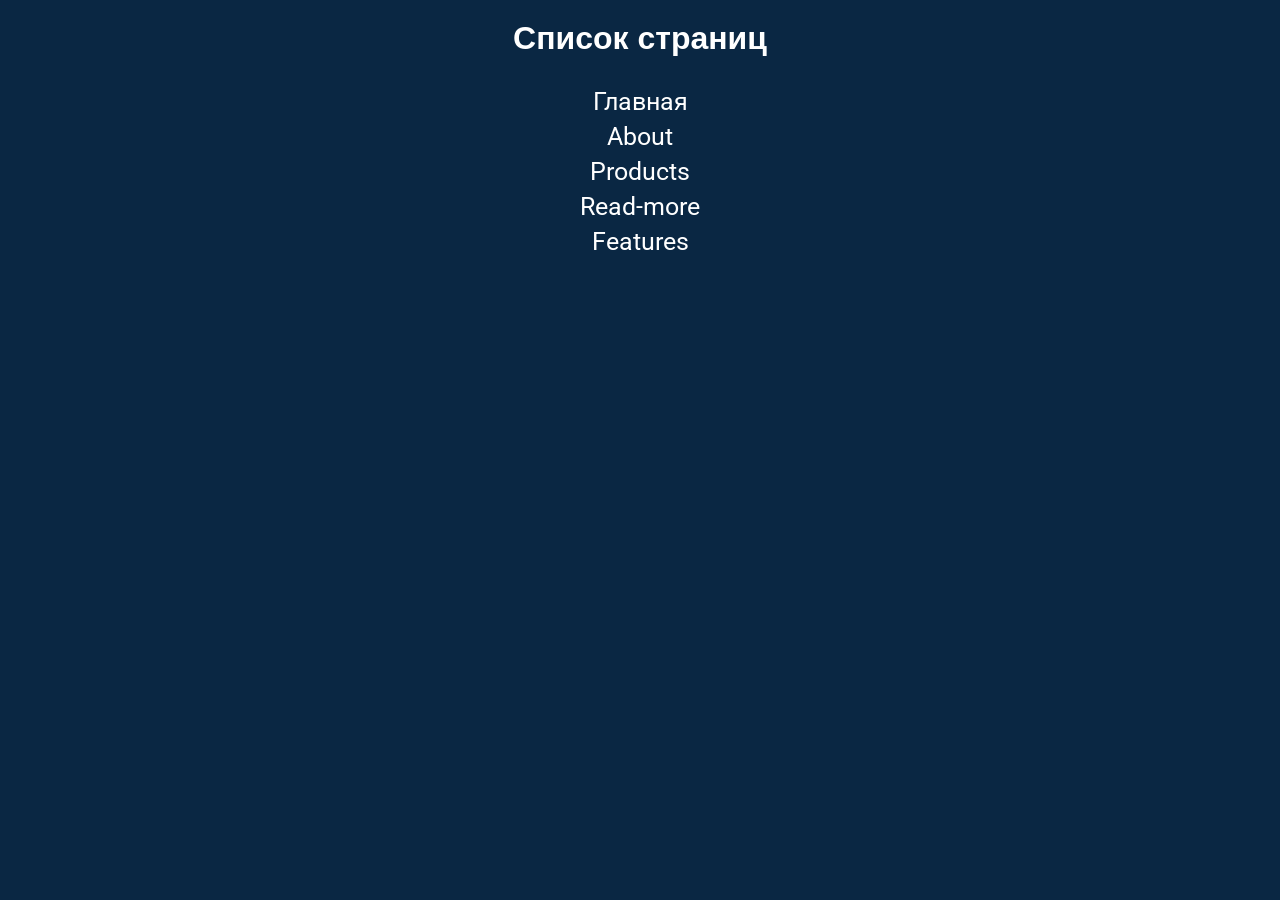
==== commit 31438c1c: "docs docs" ====
--- a/docs/index.html
+++ b/docs/index.html
@@ -10,14 +10,14 @@
 		<meta property="og:locale" content="en_US">
 		<meta property="og:title" content="Softlabs">
 		<meta property="og:description">
-		<meta property="vk:image" content="undefined?v=1619920040332">
-		<meta property="og:image" itemprop="image" content="undefined?v=1619920040332">
+		<meta property="vk:image" content="undefined?v=1620006572017">
+		<meta property="og:image" itemprop="image" content="undefined?v=1620006572017">
 		<meta property="og:image:type" content="image/jpeg">
 		<meta property="og:image:alt" content="">
 		<meta name="twitter:card" content="summary">
 		<meta name="twitter:title" content="Softlabs">
 		<meta name="twitter:description">
-		<meta name="twitter:image" content="undefined?v=1619920040332">
+		<meta name="twitter:image" content="undefined?v=1620006572017">
 		<title>SoftLabs</title>
 		<link rel="apple-touch-icon" href="images/touch/apple-icon-57x57.png" sizes="57x57">
 		<link rel="apple-touch-icon" href="images/touch/apple-icon-60x60.png" sizes="60x60">
@@ -36,7 +36,7 @@
 		<link rel="manifest" href="images/touch/manifest.json">
 		<link rel="preconnect" href="https://fonts.gstatic.com">
 		<link href="https://fonts.googleapis.com/css2?family=Roboto+Condensed:wght@400;700&amp;family=Roboto:wght@300;400;500;700&amp;display=swap" rel="stylesheet">
-		<link rel="stylesheet" href="css/main.css?v=1619920040332">
+		<link rel="stylesheet" href="css/main.css?v=1620006572017">
 	</head>
 	<body>
 		<div class="list-index">
@@ -46,11 +46,12 @@
 				<li><a target="_blank" href="about.html" title="About">About</a></li>
 				<li><a target="_blank" href="products.html" title="Products">Products</a></li>
 				<li><a target="_blank" href="read-more.html" title="Read-more">Read-more</a></li>
+				<li><a target="_blank" href="features.html" title="Features">Features</a></li>
 			</ul>
 		</div>
-		<script src="js/lazyimage.js?v=1619920040333"></script>
-		<script src="js/lazyanimation.js?v=1619920040333"></script>
-		<script src="js/vendor.js?v=1619920040333"></script>
-		<script src="js/main.js?v=1619920040333"></script>
+		<script src="js/lazyimage.js?v=1620006572018"></script>
+		<script src="js/lazyanimation.js?v=1620006572018"></script>
+		<script src="js/vendor.js?v=1620006572018"></script>
+		<script src="js/main.js?v=1620006572018"></script>
 	</body>
 </html>
--- a/docs/css/main.css
+++ b/docs/css/main.css
@@ -1,3 +1,3 @@
-@charset "UTF-8";.before,.menu__box:before,.menu li a:before,.nav__link.is-active .nav__link--child:before,.rb-slct:before{content:"";display:block;position:absolute}.content__advantages,.content__slider--title,.content__slider-title__bottom,.content__slider-title__top,.d-block,.main__content,.nav__center .nav__link,.rb-select,.wrapper{display:block;float:left;width:100%}.d-inline{display:inline-block}.fill-bg-h{background:linear-gradient(red,red) 0 no-repeat;background-size:0 100%;animation:fill-text .2s linear forwards}.fill-h{background:linear-gradient(orange,orange) 100% no-repeat;background-size:0 100%;-webkit-background-clip:text;background-clip:text}.fill-h,.fill-v{-webkit-text-fill-color:transparent;color:transparent;animation:fill-text .2s linear forwards}.fill-v{background:linear-gradient(orange,orange) top no-repeat;background-size:100% 0;-webkit-background-clip:text;background-clip:text}.hide-h{background:linear-gradient(hsla(0,0%,100%,.6),hsla(0,0%,100%,.6)) 100% no-repeat;background-size:0 100%;-webkit-background-clip:text;background-clip:text;animation:fillTextHorizontal 2s linear forwards}.hide-h,.hide-v{color:transparent;-webkit-text-fill-color:transparent}.hide-v{background:linear-gradient(hsla(0,0%,100%,.6),hsla(0,0%,100%,.6)) top no-repeat;background-size:100% 0;-webkit-background-clip:text;background-clip:text;animation:fillTextVertical 2s linear forwards}
+@charset "UTF-8";.before,.main__content--line:before,.main__content-sub__title:before,.menu__box:before,.menu li a:before,.nav__link.is-active .nav__link--child:before,.rb-slct:before{content:"";display:block;position:absolute}.content__advantages,.content__slider--title,.content__slider-title__bottom,.content__slider-title__top,.d-block,.main__content,.main__content--title,.main__content-sub__title--bottom,.main__content-sub__title--top,.main__content-title--bottom,.main__content-title--top,.nav__center .nav__link,.rb-select,.wrapper{display:block;float:left;width:100%}.d-inline{display:inline-block}.fill-bg-h{background:linear-gradient(red,red) 0 no-repeat;background-size:0 100%;animation:fill-text .2s linear forwards}.fill-h{background:linear-gradient(orange,orange) 100% no-repeat;background-size:0 100%;-webkit-background-clip:text;background-clip:text}.fill-h,.fill-v{-webkit-text-fill-color:transparent;color:transparent;animation:fill-text .2s linear forwards}.fill-v{background:linear-gradient(orange,orange) top no-repeat;background-size:100% 0;-webkit-background-clip:text;background-clip:text}.hide-h{background:linear-gradient(hsla(0,0%,100%,.6),hsla(0,0%,100%,.6)) 100% no-repeat;background-size:0 100%;-webkit-background-clip:text;background-clip:text;animation:fillTextHorizontal 2s linear forwards}.hide-h,.hide-v{color:transparent;-webkit-text-fill-color:transparent}.hide-v{background:linear-gradient(hsla(0,0%,100%,.6),hsla(0,0%,100%,.6)) top no-repeat;background-size:100% 0;-webkit-background-clip:text;background-clip:text;animation:fillTextVertical 2s linear forwards}
 
-/*! normalize.css v2.1.3 | MIT License | git.io/normalize */article,aside,details,figcaption,figure,footer,header,hgroup,main,nav,section,summary{display:block}audio,canvas,video{display:inline-block}audio:not([controls]){display:none;height:0}[hidden],template{display:none}html{font-family:sans-serif;-ms-text-size-adjust:100%;-webkit-text-size-adjust:100%}body{margin:0}a{background:transparent}a:focus{outline:thin dotted}a:active,a:hover{outline:0}h1{font-size:2em;margin:.67em 0}abbr[title]{border-bottom:1px dotted}b,strong{font-weight:700}dfn{font-style:italic}hr{-moz-box-sizing:content-box;box-sizing:content-box;height:0}mark{background:#ff0;color:#000}code,kbd,pre,samp{font-family:monospace,serif;font-size:1em}pre{white-space:pre-wrap}q{quotes:"\201C" "\201D" "\2018" "\2019"}small{font-size:80%}sub,sup{font-size:75%;line-height:0;position:relative;vertical-align:baseline}sup{top:-.5em}sub{bottom:-.25em}img{border:0}figure{margin:0}fieldset{border:1px solid silver;margin:0 2px;padding:.35em .625em .75em}legend{border:0;padding:0}button,input,select,textarea{font-family:inherit;font-size:100%;margin:0}button,input{line-height:normal}button,select{text-transform:none}button,html input[type=button],input[type=reset],input[type=submit]{-webkit-appearance:button;cursor:pointer}button[disabled],html input[disabled]{cursor:default}input[type=checkbox],input[type=radio]{box-sizing:border-box;padding:0}input[type=search]{-webkit-appearance:textfield;-moz-box-sizing:content-box;-webkit-box-sizing:content-box;box-sizing:content-box}input[type=search]::-webkit-search-cancel-button,input[type=search]::-webkit-search-decoration{-webkit-appearance:none}button::-moz-focus-inner,input::-moz-focus-inner{border:0;padding:0}textarea{overflow:auto;vertical-align:top}table{border-collapse:collapse;border-spacing:0}.slick-loading .slick-list{background:#fff url(../images/ajax-loader.gif) 50% no-repeat}@font-face{font-family:slick;src:url(../fonts/slick.eot);src:url(../fonts/slick.eot?#iefix) format("embedded-opentype"),url(../fonts/slick.woff) format("woff"),url(../fonts/slick.ttf) format("truetype"),url(../fonts/slick.svg#slick) format("svg");font-weight:400;font-style:normal}.slick-next,.slick-prev{position:absolute;display:block;height:20px;width:20px;line-height:0;font-size:0;cursor:pointer;top:50%;-webkit-transform:translateY(-50%);-ms-transform:translateY(-50%);transform:translateY(-50%);padding:0;border:none}.slick-next,.slick-next:focus,.slick-next:hover,.slick-prev,.slick-prev:focus,.slick-prev:hover{background:transparent;color:transparent;outline:none}.slick-next:focus:before,.slick-next:hover:before,.slick-prev:focus:before,.slick-prev:hover:before{opacity:1}.slick-next.slick-disabled:before,.slick-prev.slick-disabled:before{opacity:.25}.slick-next:before,.slick-prev:before{font-family:slick;font-size:20px;line-height:1;color:#fff;opacity:.75;-webkit-font-smoothing:antialiased;-moz-osx-font-smoothing:grayscale}.slick-prev{left:-25px}[dir=rtl] .slick-prev{left:auto;right:-25px}.slick-prev:before{content:"←"}[dir=rtl] .slick-prev:before{content:"→"}.slick-next{right:-25px}[dir=rtl] .slick-next{left:-25px;right:auto}.slick-next:before{content:"→"}[dir=rtl] .slick-next:before{content:"←"}.slick-dotted.slick-slider{margin-bottom:30px}.slick-dots{position:absolute;bottom:-25px;list-style:none;display:block;text-align:center;padding:0;margin:0;width:100%}.slick-dots li{position:relative;display:inline-block;margin:0 5px;padding:0}.slick-dots li,.slick-dots li button{height:20px;width:20px;cursor:pointer}.slick-dots li button{border:0;background:transparent;display:block;outline:none;line-height:0;font-size:0;color:transparent;padding:5px}.slick-dots li button:focus,.slick-dots li button:hover{outline:none}.slick-dots li button:focus:before,.slick-dots li button:hover:before{opacity:1}.slick-dots li button:before{position:absolute;top:0;left:0;content:"•";width:20px;height:20px;font-family:slick;font-size:6px;line-height:20px;text-align:center;color:#000;opacity:.25;-webkit-font-smoothing:antialiased;-moz-osx-font-smoothing:grayscale}.slick-dots li.slick-active button:before{color:#000;opacity:.75}.slick-slider{box-sizing:border-box;-webkit-touch-callout:none;-webkit-user-select:none;-khtml-user-select:none;-moz-user-select:none;-ms-user-select:none;user-select:none;-ms-touch-action:pan-y;touch-action:pan-y;-webkit-tap-highlight-color:transparent}.slick-list,.slick-slider{position:relative;display:block}.slick-list{overflow:hidden;margin:0;padding:0}.slick-list:focus{outline:none}.slick-list.dragging{cursor:pointer;cursor:hand}.slick-slider .slick-list,.slick-slider .slick-track{-webkit-transform:translateZ(0);-moz-transform:translateZ(0);-ms-transform:translateZ(0);-o-transform:translateZ(0);transform:translateZ(0)}.slick-track{position:relative;left:0;top:0;display:block;margin-left:auto;margin-right:auto}.slick-track:after,.slick-track:before{content:"";display:table}.slick-track:after{clear:both}.slick-loading .slick-track{visibility:hidden}.slick-slide{float:left;height:100%;min-height:1px;display:none}[dir=rtl] .slick-slide{float:right}.slick-slide img{display:block}.slick-slide.slick-loading img{display:none}.slick-slide.dragging img{pointer-events:none}.slick-initialized .slick-slide{display:block}.slick-loading .slick-slide{visibility:hidden}.slick-vertical .slick-slide{display:block;height:auto;border:1px solid transparent}.slick-arrow.slick-hidden{display:none}*,:after,:before{box-sizing:inherit}ol,ol ol,ol ul,ul,ul ol,ul ul{list-style:none;margin:0;padding:0}a,button,input,li,textarea{outline:none!important}.clear{clear:both}body,html{box-sizing:border-box}body{height:100%;overflow:hidden}@media (max-width:767px){body.landscape{height:auto}body.landscape.navFix{height:100%}}html{height:100%;width:100%;overflow-x:hidden}@media (max-width:767px){html.landscape{height:auto}}body{color:#fff;font-family:Roboto,sans-serif;position:relative;width:100%;-webkit-text-size-adjust:none;background-size:cover!important;background-attachment:fixed!important}@media (min-width:1680px){body{background:#000 url(../images/bg-lg.jpg) no-repeat 50%}}@media screen and (min-width:1366px) and (max-width:1679px){body{background:#000 url(../images/bg-w1366.jpg) no-repeat 50%}}@media screen and (min-width:1200px) and (max-width:1365px){body{background:#000 url(../images/bg-w1200.jpg) no-repeat 50%}}@media screen and (min-width:992px) and (max-width:1199px){body{background:#000 url(../images/bg-w992.jpg) no-repeat 50%}}@media screen and (min-width:768px) and (max-width:991px){body{background:#000 url(../images/bg-w768.jpg) no-repeat 50%}}@media screen and (min-width:1px) and (max-width:767px){body{background:#000 url(../images/bg-w414.jpg) no-repeat 50%}}p{font-family:Roboto,sans-serif;color:#fff;-webkit-text-size-adjust:none;margin-top:0;font-size:.78243vw;line-height:1.48662vw;letter-spacing:.01956vw;margin-bottom:1.52574vw}@media (max-width:1679px){p{font-size:1.02482vw;line-height:1.83004vw;letter-spacing:.0366vw;margin-bottom:2.63526vw}}@media (max-width:1365px){p{font-size:1.08327vw;line-height:1.7499vw;letter-spacing:0;margin-bottom:1.7499vw}}@media (max-width:1199px){p{font-size:1.31048vw;line-height:2.31854vw;margin-bottom:2.31854vw}}@media (max-width:991px){p{font-size:1.82287vw;line-height:3.12492vw;margin-bottom:3.12492vw}}@media (max-width:767px){p{font-size:17px;line-height:24px;margin-bottom:24px}}@media (max-width:414px){p{font-size:4.10623vw;line-height:5.79704vw;margin-bottom:5.79704vw}}p a{color:#f15a24}p a:hover{text-decoration:underline}a{-webkit-text-decoration-skip:objects;color:#fff;text-decoration:none;outline:none!important}svg:not(:root){overflow:hidden}[type=reset],[type=submit],button,html [type=button]{-webkit-appearance:button}[type=button]::-moz-focus-inner,[type=reset]::-moz-focus-inner,[type=submit]::-moz-focus-inner,button::-moz-focus-inner{border-style:none;padding:0}[type=checkbox],[type=radio]{box-sizing:border-box}::-webkit-file-upload-button{-webkit-appearance:button;font:inherit}.h1,h1{font-weight:700}.h1,.h2,h1,h2{color:#fff;font-family:Arial,sans-serif;margin:0}.h3,h3{color:#fff;font-family:Roboto,sans-serif;margin:0}.text-uppercase{text-transform:uppercase}.text-uppercase-none{text-transform:none!important}.text-center,.text-right{text-align:center}.img-responsive{display:block;max-width:100%;height:auto}.rb-select,.rb-slct{position:relative}.rb-slct{display:flex;align-items:center;height:36px;white-space:nowrap;padding:0 42px 0 15px;border:1px solid #e3e5ee;border-radius:10px;cursor:pointer}.rb-slct span{text-overflow:ellipsis;overflow:hidden;position:relative;display:block}.rb-slct:before{width:10px;height:5px;right:16px;top:50%;margin:-2.5px 0 0;transition:transform .3s}.rb-slct.is-active{border-radius:10px 10px 0 0}.rb-slct.is-active:before{transform:rotate(180deg)}.rb-drop{top:36px;left:0;display:none;position:absolute;overflow:auto;-webkit-overflow-scrolling:touch;z-index:40;border-radius:0 0 10px 10px;max-height:240px;width:100%;border:1px solid #e3e5ee;border-top:0}.rb-drop li{width:100%;display:flex;align-items:center;cursor:pointer;white-space:nowrap;height:36px;padding:0 15px;position:relative;transition:background .3s,color .3s;border-top:1px solid #e3e5ee}.rb-drop li,.rb-drop li span{text-overflow:ellipsis;overflow:hidden}.rb-drop li:first-child{border-top:0}.pl-0{padding-left:0!important}.pr-0{padding-right:0!important}.pt-0{padding-top:0!important}.mt-0{margin-top:0!important}.mb-0{margin-bottom:0!important}.d-flex{display:flex}.flex-align-items{align-items:center}.flex-justify-center{justify-content:center}.flex-justify-space-between{justify-content:space-between}.flex-justify-end{justify-content:flex-end}.flex-align-end{align-items:flex-end}.flex-direction-column{flex-direction:column}.section__left{flex-shrink:0}.flex-grow,.section__center{flex-grow:1;min-width:1px}.section__right{flex-shrink:0}.flex-sp-between{justify-content:space-between}.flex-wrap{flex-wrap:wrap}.icon{transition:fill .3s;display:inline-block}input{border:0;box-shadow:none!important}.d-none{display:none!important}.list-index{background:#0a2743!important;padding:20px 0;min-height:100vh}.list-index .list__page{text-align:center;margin:30px 0 0;list-style:none;padding:0}.list-index .list__page li{margin:0 0 5px}.list-index .list__page li a{color:#fff;font-size:25px;line-height:30px}.list-index h1{margin:0;color:#fff!important;text-align:center}.jspContainer{overflow:hidden;position:relative}.jspPane{position:absolute}.jspVerticalBar{background:none;height:100%;position:absolute;right:0;top:0;width:8px;z-index:5}.jspHorizontalBar{background:none;bottom:0;height:16px;left:0;position:absolute;width:100%;display:none!important}.jspCap{display:none}.jspHorizontalBar .jspCap{float:left}.jspTrack{background:none;position:relative}.jspTrack:before{content:"";display:block;position:absolute;right:0;top:0;height:100%;transition:width .2s;background:hsla(0,0%,100%,.1);width:.15649vw;border-radius:.07825vw}@media (max-width:1679px){.jspTrack:before{width:.29283vw;border-radius:.14641vw}}@media (max-width:1365px){.jspTrack:before{width:.33333vw;border-radius:.16667vw}}@media (max-width:1199px){.jspTrack:before{width:.40323vw;border-radius:.20161vw}}@media (max-width:991px){.jspTrack:before{width:.52083vw;border-radius:.26042vw}}@media (max-width:767px){.jspTrack:before{width:4px;border-radius:2px}}@media (max-width:414px){.jspTrack:before{width:.96618vw;border-radius:.48309vw}}.jspDrag{background:none;cursor:pointer;left:0;position:relative;top:0}.jspDrag:before{content:"";display:block;position:absolute;right:0;top:0;height:100%;transition:width .2s;background:#fff;width:.15649vw;border-radius:.07825vw}@media (max-width:1679px){.jspDrag:before{width:.29283vw;border-radius:.14641vw}}@media (max-width:1365px){.jspDrag:before{width:.33333vw;border-radius:.16667vw}}@media (max-width:1199px){.jspDrag:before{width:.40323vw;border-radius:.20161vw}}@media (max-width:991px){.jspDrag:before{width:.52083vw;border-radius:.26042vw}}@media (max-width:767px){.jspDrag:before{width:4px;border-radius:2px}}@media (max-width:414px){.jspDrag:before{width:.96618vw;border-radius:.48309vw}}.simplebar-track.simplebar-vertical{background:hsla(0,0%,100%,.1)!important;width:.15649vw!important;border-radius:.07825vw!important}@media (max-width:1679px){.simplebar-track.simplebar-vertical{width:.29283vw!important;border-radius:.14641vw!important}}@media (max-width:1365px){.simplebar-track.simplebar-vertical{width:.33333vw!important;border-radius:.16667vw!important}}@media (max-width:1199px){.simplebar-track.simplebar-vertical{width:.40323vw!important;border-radius:.20161vw!important}}@media (max-width:991px){.simplebar-track.simplebar-vertical{width:.52083vw!important;border-radius:.26042vw!important}}@media (max-width:767px){.simplebar-track.simplebar-vertical{width:.96618vw!important;border-radius:.48309vw!important}}.simplebar-scrollbar:before{left:0!important;opacity:1!important;background:#fff!important;width:.15649vw!important;border-radius:.07825vw!important}@media (max-width:1679px){.simplebar-scrollbar:before{width:.29283vw!important;border-radius:.14641vw!important}}@media (max-width:1365px){.simplebar-scrollbar:before{width:.33333vw!important;border-radius:.16667vw!important}}@media (max-width:1199px){.simplebar-scrollbar:before{width:.40323vw!important;border-radius:.20161vw!important}}@media (max-width:991px){.simplebar-scrollbar:before{width:.52083vw!important;border-radius:.26042vw!important}}@media (max-width:767px){.simplebar-scrollbar:before{width:.96618vw!important;border-radius:.48309vw!important}}.jspHorizontalBar .jspDrag,.jspHorizontalBar .jspTrack{float:left;height:100%}.jspArrow{background:#50506d;cursor:pointer;direction:ltr;display:block;margin:0;padding:0;text-indent:-20000px}.jspDisabled{background:#80808d;cursor:default}.jspVerticalBar .jspArrow{height:16px}.jspHorizontalBar .jspArrow{float:left;height:100%;width:16px}.jspVerticalBar .jspArrow:focus{border:0;outline:none}.jspCorner{background:#eeeef4;float:left;height:100%}.container{margin:0 auto;display:block;width:86.38vw}.page__content{display:flex;width:100%;flex-direction:column;height:100%;position:relative;top:0;left:0;overflow:hidden}.wrapper{flex-grow:1;position:relative;z-index:1}.pl--main{padding-left:7.7856vw}.icon-graphic-1{width:12.51956vw;height:3.01236vw}.icon-graphic-2{width:17.29264vw;height:26.72007vw}.icon-close{width:.70423vw;height:.70419vw}.icon-tw{width:1.4867vw;height:1.21277vw}.icon-in{width:1.25196vw;height:1.25189vw}.icon-fb{width:.6651vw;height:1.36926vw}@media (min-width:768px){.landscape .wrapper,.portrait .wrapper{display:flex;align-items:center}}.wrapper__index .jspPane{margin-left:0!important}@media screen and (min-width:768px) and (max-width:991px) and (max-height:900px){.landscape .wrapper,.portrait .wrapper{align-items:flex-start}.wrapper__index{overflow-y:auto;overflow-x:hidden}.wrapper__index .jspPane{margin-left:0!important}.wrapper__index .jspVerticalBar{opacity:0;animation:fadeInRight30 .4s linear 1.5s forwards}}body{-webkit-animation:-amp-start 8s steps(1) 0s 1 normal both;-moz-animation:-amp-start 8s steps(1) 0s 1 normal both;-o-animation:-amp-start 8s steps(1) 0s 1 normal both;animation:-amp-start 8s steps(1) 0s 1 normal both}.navFix{position:fixed!important;visibility:visible;-webkit-animation:none 0s ease 0s 1 normal none running;-moz-animation:none 0s ease 0s 1 normal none running;-o-animation:none 0s ease 0s 1 normal none running;animation:none 0s ease 0s 1 normal none running;overflow:visible!important}.btn__orange{display:flex;justify-content:center;align-items:center;font-family:Roboto Condensed,sans-serif;font-weight:700;text-transform:uppercase;background:#f15a24;border-radius:50%;position:relative;z-index:5;width:10.36776vw;height:10.36723vw;font-size:.97804vw;line-height:.97804vw;letter-spacing:.0489vw}.content__slider--title{font-family:Arial,sans-serif;font-weight:700;font-size:1.95608vw;line-height:2.3473vw;letter-spacing:.02347vw;margin-top:0;margin-bottom:1.68223vw}.content__slider-title__bottom,.content__slider-title__top{color:#fff}.title__bottom--grey{color:#616262}.before-loading .content__slider-title__top{background:linear-gradient(#fff,#fff) top no-repeat;background-size:100% 0;-webkit-background-clip:text;-webkit-text-fill-color:transparent;background-clip:text;color:transparent}.before-loading .content__slider-title__bottom{background:linear-gradient(#fff,#fff) bottom no-repeat;background-size:100% 0;-webkit-background-clip:text;-webkit-text-fill-color:transparent;background-clip:text;color:transparent}.before-loading .title__bottom--grey{background:linear-gradient(#616262,#616262) bottom no-repeat;background-size:100% 0;-webkit-background-clip:text;-webkit-text-fill-color:transparent;background-clip:text;color:transparent}header{width:100%;position:relative;z-index:1}.logo,header{flex-shrink:0;display:block}.logo{width:6.80751vw;height:1.36926vw;margin-top:6.22034vw}.logo a,.logo a img{width:100%;height:100%;display:block}.header__content{display:flex;width:100%;justify-content:space-between;position:relative}.header__right{flex-shrink:0;padding-top:5.16405vw;display:flex;justify-content:flex-end}.nav__center{flex-shrink:0;position:absolute;top:0;left:50%;width:11.11111vw;margin-left:-5.55556vw;z-index:5}.nav__center .nav__link{text-align:center}.nav__block--top{padding-top:6.3377vw}.nav__block--top .nav__link--line{background:#fff;top:0}.nav__link--line{width:100%;display:block;position:absolute;left:0;height:.23473vw}.nav__block--bottom{padding-bottom:6.02473vw;top:inherit;bottom:0}.nav__block--bottom .nav__link--line{height:.15649vw;background:#f15a24;border-top:1px solid #823c24;bottom:0}.nav__link{color:hsla(0,0%,100%,.6);font-family:Roboto Condensed,sans-serif;text-transform:uppercase;font-weight:700;font-size:.78243vw;line-height:.78243vw;letter-spacing:.0489vw}.nav__link.is-active,.nav__link.is-active .nav__link-general--child{color:hsla(0,0%,100%,.1)!important}.nav__link.is-active .nav__link--child:before{width:.31299vw;height:.31297vw;border-radius:50%;background:#f15a24;top:-1.48662vw;left:50%;transform:translateX(-50%)}.nav__link span{display:block;width:100%;position:relative}.nav__link-general--child{font-size:.97804vw;line-height:.97804vw;color:#fff;padding-top:.43034vw;letter-spacing:.07042vw}.icon-burger{width:.74335vw;height:.31297vw;background-size:cover!important}.header__triggers{display:block;max-width:18.19249vw;margin-right:7.86385vw;margin-top:1.01716vw}.header__triggers .slider{position:relative;display:flex}.header__trigger-slide--block{display:inline-block;float:right}.header__trigger--slide{display:none;text-align:right;font-family:Roboto,sans-serif}.header__trigger--slide.is-visible{display:block}.header__trigger--slide.is-visible .header__trigger-slide--top span{background:linear-gradient(hsla(0,0%,100%,.6),hsla(0,0%,100%,.6)) 0 no-repeat;background-size:0 100%;-webkit-background-clip:text;-webkit-text-fill-color:transparent;background-clip:text;color:transparent;animation:fill-text .35s linear forwards}.header__trigger--slide.is-visible .header__trigger-slide--bottom span{background:linear-gradient(hsla(0,0%,100%,.2),hsla(0,0%,100%,.2)) 100% no-repeat;background-size:0 100%;-webkit-background-clip:text;-webkit-text-fill-color:transparent;background-clip:text;color:transparent;animation:fill-text .35s linear forwards}.header__trigger--slide.is-visible.hide-text .header__trigger-slide--top span{background:linear-gradient(hsla(0,0%,100%,.6),hsla(0,0%,100%,.6)) 0 no-repeat;background-size:0 100%;-webkit-background-clip:text;background-clip:text;color:transparent;-webkit-text-fill-color:transparent;animation:fillTextHorizontal .35s linear forwards}.header__trigger--slide.is-visible.hide-text .header__trigger-slide--bottom span{background:linear-gradient(hsla(0,0%,100%,.2),hsla(0,0%,100%,.2)) 100% no-repeat;background-size:0 100%;-webkit-background-clip:text;background-clip:text;color:transparent;-webkit-text-fill-color:transparent;animation:fillTextHorizontal .35s linear forwards}.header__trigger--slide.is-hidden{display:none}.header__trigger-slide--top{display:block;color:hsla(0,0%,100%,.6);font-size:1.25189vw;line-height:1.25189vw;white-space:nowrap}.header__trigger-slide--top span{display:inline-block;float:left;padding-bottom:.15649vw}.header__trigger-slide--bottom{display:block;color:hsla(0,0%,100%,.2);margin-top:.15649vw;font-size:.78243vw;line-height:.78243vw;white-space:nowrap}.btn__nav--open{flex-shrink:0;width:3.05164vw;height:3.05149vw;background:rgba(0,0,0,.2)}.btn__nav--open,.btn__nav--open span{display:flex;justify-content:center;align-items:center;border-radius:50%}.btn__nav--open span{width:1.99531vw;height:1.9952vw;background:hsla(0,0%,100%,.2)}html:not(.is-touch) .nav__link:hover:not(.disabled-hover),html:not(.is-touch) .nav__link:hover:not(.disabled-hover) .nav__link-general--child{color:hsla(0,0%,100%,.3)}@media (max-width:1679px){.logo{width:7.39385vw;height:1.39083vw;margin-top:6.14895vw}.nav__center{width:10.98097vw;margin-left:-5.49048vw}.nav__link--line{height:.1464vw!important}.nav__link{font-size:.95162vw;line-height:.95162vw;letter-spacing:.05857vw}.nav__link.is-active .nav__link--child:before{width:.29283vw;height:.29281vw;top:-1.31763vw}.nav__block--top{padding-top:6.29535vw}.nav__link-general--child{font-size:1.09803vw;line-height:1.09803vw;padding-top:.95162vw;letter-spacing:.07687vw}.nav__block--bottom{padding-bottom:6.14895vw}.nav__block--bottom .nav__link--line{border-top:0}.header__trigger-slide--top{font-size:1.31763vw;line-height:1.31763vw}.header__trigger-slide--top span{padding-bottom:.1464vw}.header__trigger-slide--bottom{margin-top:.21961vw;font-size:.95162vw;line-height:.95162vw}.icon-burger{width:.95168vw;height:.43921vw}.header__triggers{max-width:30.74671vw;margin-right:7.75988vw;margin-top:.65882vw}.header__right{padding-top:5.41693vw}.btn__nav--open{width:3.66032vw;height:3.66009vw}.btn__nav--open span{width:2.41581vw;height:2.41566vw}}@media screen and (min-width:1366px) and (max-width:1679px) and (max-height:767px){.logo{margin-top:1.75684vw}.nav__block--top{padding-top:1.90325vw}.header__right{padding-top:1.02482vw}.nav__block--bottom{padding-bottom:1.75684vw}}@media (max-width:1365px){.logo{width:7.16667vw;height:1.33325vw;margin-top:4.24975vw}.nav__center{width:10.83333vw;margin-left:-5.41667vw}.nav__link--line{height:.16666vw!important}.nav__link{font-size:1.08327vw;line-height:1.08327vw;letter-spacing:.06667vw}.nav__link.is-active .nav__link--child:before{width:.33333vw;height:.33333vw;top:-1.24993vw}.nav__block--top{padding-top:4.41667vw}.nav__link-general--child{font-size:1.1666vw;line-height:1.1666vw;padding-top:.41664vw;letter-spacing:.0875vw}.nav__block--bottom{padding-bottom:4.49973vw}.nav__block--bottom .nav__link--line{border-top:0}.header__trigger-slide--top{font-size:1.49991vw;line-height:1.83322vw}.header__trigger-slide--top span{padding-bottom:0}.header__trigger-slide--bottom{margin-top:.24999vw;font-size:1.1666vw;line-height:1.49991vw}.icon-burger{width:.91667vw;height:.41664vw}.header__triggers{max-width:25vw;margin-right:8.16667vw;margin-top:.41664vw}.header__right{padding-top:3.16648vw}.btn__nav--open{width:3.5vw;height:3.49979vw}.btn__nav--open span{width:2.33333vw;height:2.33319vw}}@media (max-width:1199px){.logo{width:8.56855vw;height:1.6129vw;margin-top:7.15722vw}.nav__center{width:13.10484vw;margin-left:-6.55242vw}.nav__link--line{height:.20161vw!important}.nav__link{font-size:1.20967vw;line-height:1.20967vw;letter-spacing:.06048vw}.nav__link.is-active .nav__link--child:before{width:.30242vw;height:.30242vw;top:-1.20967vw}.nav__block--top{padding-top:7.45968vw}.nav__link-general--child{font-size:1.31048vw;line-height:1.31048vw;padding-top:.50403vw;letter-spacing:.10081vw}.nav__block--bottom{padding-bottom:7.15722vw}.nav__block--bottom .nav__link--line{border-top:0}.header__trigger-slide--top{font-size:1.7137vw;line-height:2.21773vw}.header__trigger-slide--top span{padding-bottom:0}.header__trigger-slide--bottom{margin-top:0;font-size:1.20967vw;line-height:1.6129vw}.icon-burger{width:1.00806vw;height:.50403vw}.header__triggers{max-width:26.20968vw;margin-right:8.46774vw;margin-top:.30242vw}.header__right{padding-top:5.84675vw}.btn__nav--open{width:4.23387vw;height:4.23385vw}.btn__nav--open span{width:2.82258vw;height:2.82257vw}}@media (max-width:991px){.logo{width:13.54167vw;height:2.6041vw;margin-top:5.85923vw}.nav__center{width:16.01563vw;margin-left:-8.00781vw}.nav__link--line{height:.26041vw!important}.nav__link{font-size:1.69267vw;line-height:1.69267vw;letter-spacing:.13021vw}.nav__link.is-active .nav__link--child:before{width:.65104vw;height:.65104vw;top:-1.95308vw}.nav__block--top{padding-top:6.51042vw}.nav__link-general--child{font-size:2.34369vw;line-height:2.34369vw;padding-top:.78123vw;letter-spacing:.13021vw}.nav__block--bottom{padding-bottom:6.24984vw}.header__trigger-slide--top{font-size:2.4739vw;line-height:2.99472vw}.header__trigger-slide--top span{padding-bottom:0}.header__trigger-slide--bottom{margin-top:-.13021vw;font-size:1.56246vw;line-height:2.08328vw}.icon-burger{width:1.69271vw;height:.65103vw}.header__triggers{max-width:28.64583vw;margin-right:9.375vw;margin-top:.52082vw}.header__right{padding-top:5.078vw}.btn__nav--open{width:6.11979vw;height:6.11964vw}.btn__nav--open span{width:4.03646vw;height:4.03636vw}}@media screen and (min-width:768px) and (max-width:991px) and (max-height:900px){header{padding-bottom:1.30205vw}}@media (max-width:767px){.logo{width:110px;height:22px;margin-top:56px}.nav__center{width:155px;margin-left:-77.5px}.nav__link--line{height:1px!important}.nav__link{font-size:16px;line-height:19px;letter-spacing:1px}.nav__link.is-active .nav__link--child:before{width:4px;height:4px;top:-13px}.nav__block--top{padding-top:0}.nav__block--top .nav__link{display:none!important}.nav__link-general--child{font-size:18px;line-height:18px;padding-top:6px;letter-spacing:1px}.nav__block--bottom{padding-bottom:0}.nav__block--bottom .nav__link--line{height:2px!important}.header__triggers,.nav__block--bottom .nav__link{display:none!important}.header__right{padding-top:40px}.icon-burger{width:13px;height:7px}.btn__nav--open{width:54px;height:54px}.btn__nav--open span{width:35px;height:35px}}@media screen and (min-width:415px) and (max-width:767px) and (max-height:829px){.logo{margin-top:36px}.header__right{padding-top:20px}}@media (max-width:414px){.logo{width:26.57005vw;height:5.31395vw;margin-top:13.52642vw}.nav__center{width:37.43961vw;margin-left:-18.71981vw}.nav__link--line{height:.24154vw!important}.nav__link{font-size:3.86469vw;line-height:4.58932vw;letter-spacing:.24155vw}.nav__link.is-active .nav__link--child:before{width:.96618vw;height:.96618vw;top:-3.14006vw}.nav__link-general--child{font-size:4.34778vw;line-height:4.34778vw;padding-top:1.44926vw;letter-spacing:.24155vw}.nav__block--bottom .nav__link--line{height:.48309vw!important}.header__triggers{display:none!important}.header__right{padding-top:9.66173vw}.icon-burger{width:3.1401vw;height:1.6908vw}.btn__nav--open{width:13.04348vw;height:13.04333vw}.btn__nav--open span{width:8.45411vw;height:8.45401vw}}@media screen and (min-width:320px) and (max-width:414px) and (max-height:829px){.logo{margin-top:8.69555vw}.header__right{padding-top:4.83086vw}}footer{flex-shrink:0;display:block;z-index:1}.footer__content,footer{width:100%;position:relative}.footer__content{display:flex;justify-content:space-between}.footer__block--nav{margin-bottom:6.02473vw}@media (max-width:1679px){.footer__block--nav{margin-bottom:6.14895vw}}@media screen and (min-width:1366px) and (max-width:1679px) and (max-height:767px){.footer__block--nav{margin-bottom:1.90325vw}}@media (max-width:1365px){.footer__block--nav{margin-bottom:4.49973vw}}@media (max-width:1199px){.footer__block--nav{margin-bottom:7.35884vw}}@media (max-width:991px){.footer__block--nav{margin-bottom:6.38005vw}}@media screen and (min-width:768px) and (max-width:991px) and (max-height:900px){footer{padding-top:3.90615vw}}@media (max-width:767px){.footer__block--nav{display:none!important}.landscape footer{margin-top:5%}}.content__advantages{position:relative;padding-right:20.89202vw}.advantages__dots{top:-.23473vw;right:10.21127vw;position:absolute;bottom:inherit}.dots__list{-webkit-animation-delay:1.5s;animation-delay:1.5s;-webkit-animation-duration:.3s;animation-duration:.3s;-webkit-animation-fill-mode:both;animation-fill-mode:both;opacity:0;width:1.4867vw}.dots__list li{margin:0!important}.dots__list button,.dots__list li{width:1.4867vw;height:1.4867vw}.dots__list button{padding:0;width:100%;height:100%;display:block;border:0!important;background:none!important;position:relative;transition:background .2s}.dots__list button:before{content:"";display:block;width:.31299vw;height:.31299vw;background:#616262;border-radius:50%;top:50%;left:50%;position:absolute;opacity:1!important;margin-top:-.15649vw;margin-left:-.15649vw}.dots__list li.is-visible button:before,.dots__list li.slick-active button:before{background:#fff}.advantages__slider--block{float:right;display:flex;width:100%}.advantages__slider--block.slick-initialized{margin-bottom:0!important}.advantages__slide{display:none;width:100%}.advantages__slide.is-hidden{display:none}.advantages__slide.is-visible{display:block}.advantages__slide--top{overflow:hidden;display:block;text-align:right;font-family:Roboto,sans-serif;white-space:nowrap;color:#fff;font-size:3.01236vw;line-height:3.01236vw;margin-bottom:.58682vw}.advant__top-load{background:linear-gradient(#fff,#fff) top no-repeat;background-size:100% 0;-webkit-background-clip:text;-webkit-text-fill-color:transparent;background-clip:text;color:transparent}.advantages__slide--bottom{overflow:hidden;display:block;text-align:right;font-family:Roboto,sans-serif;font-weight:300;white-space:nowrap;color:hsla(0,0%,100%,.2);font-size:1.72135vw;line-height:1.72135vw;padding-bottom:.19561vw}.advant__bottom-load{background:linear-gradient(hsla(0,0%,100%,.2),hsla(0,0%,100%,.2)) bottom no-repeat;background-size:100% 0;-webkit-background-clip:text;-webkit-text-fill-color:transparent;background-clip:text;color:transparent}.advantSlickSlider:not(.slick-initialized) .advantages__slide:first-child{display:block}.slick-current .advant__top--first{background:linear-gradient(#fff,#fff) top no-repeat;background-size:100% 0;-webkit-background-clip:text;background-clip:text;color:transparent}.slick-current .advant__top--first,.slick-current .advant__top--last{-webkit-text-fill-color:transparent;animation:fill-text .4s linear forwards}.slick-current .advant__top--last{color:hsla(0,0%,100%,.2);background:linear-gradient(hsla(0,0%,100%,.2),hsla(0,0%,100%,.2)) bottom no-repeat;background-size:100% 0;-webkit-background-clip:text;background-clip:text;color:transparent}.slick-current.hide-text2 .advant__top--first{background:linear-gradient(#fff,#fff) top no-repeat;background-size:100% 0;-webkit-background-clip:text;background-clip:text}.slick-current.hide-text2 .advant__top--first,.slick-current.hide-text2 .advant__top--last{color:transparent;-webkit-text-fill-color:transparent;animation:fillTextVertical .4s linear forwards}.slick-current.hide-text2 .advant__top--last{background:linear-gradient(hsla(0,0%,100%,.2),hsla(0,0%,100%,.2)) bottom no-repeat;background-size:100% 0;-webkit-background-clip:text;background-clip:text}html:not(.is-touch) .dots__list button:hover:before{background:#fff}@media (max-width:1679px){.content__advantages{padding-right:21.44949vw}.advantages__dots{top:0;right:10.68814vw}.dots__list{width:1.46413vw}.dots__list button,.dots__list li{width:1.46413vw;height:1.46413vw}.dots__list button:before{width:.43924vw;height:.43924vw;margin-top:-.21962vw;margin-left:-.21962vw}.advantages__slide--top{font-size:2.92807vw;line-height:3.22088vw;margin-bottom:.58561vw}.advantages__slide--bottom{font-size:1.68364vw;line-height:1.90325vw;padding-bottom:.21961vw}}@media screen and (min-width:1366px) and (max-width:1679px) and (max-height:767px){.content__advantages{margin-top:.73202vw}}@media (max-width:1365px){.content__advantages{padding-right:21.66667vw}.advantages__dots{top:0;right:11vw}.dots__list{width:1.58333vw}.dots__list button,.dots__list li{width:1.58333vw;height:1.58324vw}.dots__list button:before{width:.41667vw;height:.41664vw;margin-top:-.20832vw;margin-left:-.20833vw}.advantages__slide--top{font-size:2.91649vw;line-height:3.33313vw;margin-bottom:.24999vw}.advantages__slide--bottom{font-size:1.66657vw;line-height:2.16654vw;padding-bottom:.24999vw}}@media (max-width:1199px){.content__advantages{padding-right:24.39516vw}.advantages__dots{top:.20161vw;right:11.99597vw}.dots__list{width:1.5121vw}.dots__list button,.dots__list li{width:1.5121vw;height:1.5121vw}.dots__list button:before{width:.50403vw;height:.50403vw;margin-top:-.25202vw;margin-left:-.25202vw}.advantages__slide--top{font-size:3.52821vw;line-height:4.03224vw;margin-bottom:.20161vw}.advantages__slide--bottom{font-size:2.01612vw;line-height:2.62096vw;padding-bottom:.30242vw}}@media (max-width:991px){.content__advantages{padding-right:15.49479vw}.advantages__dots{top:-.13021vw;right:-.78125vw}.dots__list{width:2.73438vw}.dots__list button,.dots__list li{width:2.73438vw;height:2.73438vw}.dots__list button:before{width:.78125vw;height:.78125vw;margin-top:-.39063vw;margin-left:-.39063vw}.advantages__slide--top{font-size:5.59882vw;line-height:5.98943vw;margin-bottom:.39062vw}.advantages__slide--bottom{font-size:3.25513vw;line-height:3.90615vw;padding-bottom:.39062vw}}@media (max-width:767px){.content__advantages{flex-shrink:0;padding-right:31px}.advantages__dots{top:3px;right:-6px}.dots__list{width:19px}.dots__list button,.dots__list li{width:19px;height:19px}.dots__list button:before{width:6px;height:6px;margin-top:-3px;margin-left:-3px}.advantages__slide--top{font-size:41px;line-height:46px;margin-bottom:3px}.advantages__slide--bottom{font-size:24px;line-height:30px;padding-bottom:0}}@media screen and (min-width:320px) and (max-width:767px) and (max-height:829px){.content__advantages{margin-top:5%}}@media (max-width:414px){.content__advantages{padding-right:7.48792vw}.advantages__dots{top:.72463vw;right:-1.44928vw}.dots__list{width:4.58937vw}.dots__list button,.dots__list li{width:4.58937vw;height:4.58937vw}.dots__list button:before{width:1.44928vw;height:1.44928vw;margin-top:-.72464vw;margin-left:-.72464vw}.advantages__slide--top{font-size:9.90327vw;line-height:11.11098vw;margin-bottom:.72463vw}.advantages__slide--bottom{font-size:5.79704vw;line-height:7.24629vw}}.menu__container{overflow:hidden;z-index:100;display:none;left:0;bottom:0;width:100%;min-height:100%}.menu__box,.menu__container{position:absolute;top:0;height:100%}.menu__box{display:flex;flex-direction:column;background:rgba(19,20,21,.9);-webkit-transform:translateZ(0) translateX(100%);-moz-transform:translateZ(0) translateX(100%);-ms-transform:translateZ(0) translateX(100%);transform:translateZ(0) translateX(100%);transition:.5s;transition-timing-function:linear;transition-duration:.5s;width:50%;z-index:10;right:0}.menu__box:before{background:rgba(19,20,21,.48)}.menu-hide,.menu__box:before{width:100%;height:100%;left:0;top:0}.menu-hide{position:fixed;z-index:5;display:block}.menuActive .menu__box{-webkit-transform:translateZ(0) translateX(0);-moz-transform:translateZ(0) translateX(0);-ms-transform:translateZ(0) translateX(0);transform:translateZ(0) translateX(0)}.m-content{display:flex;align-items:center;float:left;width:100%;position:relative;flex-grow:1;min-height:1px;overflow:hidden}.m-content .jspPane{margin-left:0!important;left:0!important}.m-content .jspVerticalBar{opacity:0;display:none}.m-content .jspHorizontalBar{display:none!important}.m-content.is-show .jspVerticalBar{display:block;animation:fadeInRight30 .4s linear 1s forwards}.m-content .menuScrollPane.jspScrollable{height:100%}.m-content .menuScrollPane,.menu{display:block;width:100%;float:left}.menu{padding-left:15.14085vw;-webkit-transition:all .9s cubic-bezier(.23,1,.32,1) 0s;-moz-transition:all .9s cubic-bezier(.23,1,.32,1) 0s;-ms-transition:all .9s cubic-bezier(.23,1,.32,1) 0s;transition:all .9s cubic-bezier(.23,1,.32,1) 0s}.menu li{display:block;float:left;width:100%;margin-bottom:2.77764vw}.menu li:last-child{margin-bottom:0!important}.menu li a{float:left;font-family:Roboto Condensed,sans-serif;text-transform:uppercase;white-space:nowrap;position:relative;transition:color .3s;font-size:1.29101vw;line-height:1.29101vw;background:linear-gradient(hsla(0,0%,100%,.3),hsla(0,0%,100%,.3)) 100% no-repeat;background-size:0 100%;-webkit-background-clip:text;-webkit-text-fill-color:transparent;background-clip:text;color:transparent}.menu li a:before{top:50%;background:#f15a24;width:0;transition:width .4s;height:.15649vw;margin-top:-.07824vw;left:-15.14085vw}.menu li a span:first-child{margin-right:2.73865vw;font-size:1.36926vw}.menu.mAct li.is-active a.menu__item--link-1:before,.menu.mAct li a.menu__item--link-1{animation:fill-text .2s linear .4s forwards}.menu.mAct li.is-active a.menu__item--link-2:before,.menu.mAct li a.menu__item--link-2{animation:fill-text .4s linear .4s forwards}.menu.mAct li.is-active a.menu__item--link-3:before,.menu.mAct li a.menu__item--link-3{animation:fill-text .6s linear .4s forwards}.menu.mAct li.is-active a.menu__item--link-4:before,.menu.mAct li a.menu__item--link-4{animation:fill-text .8s linear .4s forwards}.menu.mAct li.is-active a.menu__item--link-5:before,.menu.mAct li a.menu__item--link-5{animation:fill-text 1s linear .4s forwards}.menu.mAct li.is-active a.menu__item--link-6:before,.menu.mAct li a.menu__item--link-6{animation:fill-text 1.2s linear .4s forwards}.menu.mAct li.is-active a.menu__item--link-7:before,.menu.mAct li a.menu__item--link-7{animation:fill-text 1.4s linear .4s forwards}.menu.mAct li.is-active a{background:linear-gradient(#f15a24,#f15a24) 100% no-repeat;background-size:0 100%;-webkit-background-clip:text;-webkit-text-fill-color:transparent;background-clip:text;color:transparent}.menu.mAct li.is-active a:before{background-size:0 100%;background:linear-gradient(#f15a24,#f15a24) 0 no-repeat;width:12.0892vw}.menu__box--header{flex-shrink:0;width:100%;display:block;padding-right:6.80751vw;padding-top:5.16405vw}.closeMenu{float:right;background:rgba(0,0,0,.2);cursor:pointer;-webkit-transform:translateZ(0);-moz-transform:translateZ(0);-ms-transform:translateZ(0);transform:translateZ(0);-webkit-transition:all .4s cubic-bezier(.23,1,.32,1) 0s;-moz-transition:all .4s cubic-bezier(.23,1,.32,1) 0s;-ms-transition:all .4s cubic-bezier(.23,1,.32,1) 0s;transition:all .4s cubic-bezier(.23,1,.32,1) 0s;z-index:10;transition:background .2s;width:3.05164vw;height:3.05149vw}.closeMenu,.closeMenu span{display:flex;justify-content:center;align-items:center;border-radius:50%}.closeMenu span{width:1.99531vw;height:1.9952vw;background:hsla(0,0%,100%,.2);position:relative}.menu__box--bottom{flex-shrink:0;display:flex;justify-content:space-between;align-items:center;margin-bottom:5.59439vw;z-index:5;width:100%;padding-left:15.14085vw}.menu__box--bottom.is-show .menu__box--line,.menu__box--bottom.is-show .menu__box--link .nav__link--child,.menu__box--bottom.is-show .menu__box--link .nav__link-general--child{animation:fill-text .5s linear .3s forwards}.menu__box--bottom.is-show .menu__box-social__list{width:100%}.menu__box-bottom--right{display:flex;align-items:center;justify-content:space-between;padding-right:6.80751vw}.menu__box--link .nav__link--child{background:linear-gradient(hsla(0,0%,100%,.6),hsla(0,0%,100%,.6)) 0 no-repeat;background-size:0 100%;-webkit-background-clip:text;-webkit-text-fill-color:transparent;background-clip:text;color:transparent}.menu__box--link .nav__link-general--child{background:linear-gradient(#fff,#fff) 100% no-repeat;background-size:0 100%;-webkit-background-clip:text;-webkit-text-fill-color:transparent;background-clip:text;color:transparent}.menu__box--line{flex-shrink:0;display:block;width:4.26448vw;height:.15649vw;background:linear-gradient(hsla(0,0%,100%,.11),hsla(0,0%,100%,.11)) 0 no-repeat;background-size:0 100%}.menu__box-social__block{display:flex;flex-grow:1;min-width:1px;padding-left:2.34742vw}.menu__box-social__list{display:flex;width:0;overflow:hidden;transition:.9s;transition-timing-function:linear;transition-duration:.9s}.menu__box-social__list li{margin-right:2.34742vw}.menu__box-social__list li:last-child{margin-right:0}.menu__box-social__list--link{display:flex;justify-content:center;align-items:center;width:3.12989vw;height:3.12973vw;border:.11737vw solid rgba(138,146,165,.27);transition:border-color .3s}.menu__box-social__list--link svg{opacity:.3;transition:opacity .3s}.logo--menu{display:none!important}html:not(.is-touch) .menu li a:hover{background:linear-gradient(#f15a24,#f15a24) 100% no-repeat;background-size:0 100%;-webkit-background-clip:text;-webkit-text-fill-color:transparent;background-clip:text;color:transparent}html:not(.is-touch) .menu li a:hover:before{width:12.0892vw}html:not(.is-touch) .menu__box-social__list--link:hover{border-color:rgba(138,146,165,.5)}html:not(.is-touch) .menu__box-social__list--link:hover svg{opacity:.5}@media (max-width:1679px){.menu{padding-left:15.37335vw}.menu li{margin-bottom:3.07447vw}.menu li a{font-size:1.46404vw;line-height:1.46404vw}.menu li a:before{height:.1464vw;margin-top:-.0732vw;left:-15.37335vw}.menu li a span:first-child{margin-right:3.07467vw;font-size:1.46404vw}.menu.mAct li.is-active a:before{width:11.56662vw}.menu__box--header{padding-right:6.14934vw;padding-top:5.41693vw}.closeMenu{width:3.66032vw;height:3.66009vw}.closeMenu span{width:2.41581vw;height:2.41566vw}.menu__box--bottom{margin-bottom:5.85614vw;padding-left:15.37335vw}.menu__box-bottom--right{padding-right:6.14934vw}.menu__box--line{width:4.5388vw;height:.1464vw}.menu__box-social__block{padding-left:1.83016vw}.menu__box-social__list li{margin-right:1.83016vw}.menu__box-social__list--link{width:3.66032vw;height:3.66009vw;border-width:.14641vw}html:not(.is-touch) .menu li a:hover:before{width:11.56662vw}}@media screen and (min-width:1366px) and (max-width:1679px) and (max-height:767px){.menu__box--header{padding-top:1.02482vw}.menu__box--bottom{margin-bottom:1.46404vw}}@media (max-width:1365px){.menu{padding-left:11.5vw}.menu li{margin-bottom:3.16648vw}.menu li a{font-size:1.49991vw;line-height:1.49991vw}.menu li a:before{height:.16666vw;margin-top:-.08333vw;left:-11.5vw}.menu li a span:first-child{margin-right:2.41667vw;font-size:1.66657vw}.menu.mAct li.is-active a:before{width:7.5vw}.menu__box--header{padding-right:6.5vw;padding-top:3.16648vw}.closeMenu{width:3.5vw;height:3.49979vw}.closeMenu span{width:2.33333vw;height:2.33319vw}.menu__box--bottom{margin-bottom:4.16642vw;padding-left:11.5vw}.menu__box-bottom--right{padding-right:7vw}.menu__box--line{width:3.5vw;height:.16666vw}.menu__box-social__block{padding-left:2.5vw}.menu__box-social__list li{margin-right:2.5vw}.menu__box-social__list--link{width:3.33333vw;height:3.33313vw;border-width:.16667vw}html:not(.is-touch) .menu li a:hover:before{width:7.5vw}}@media (max-width:1199px){.menu{padding-left:14.41532vw}.menu li{margin-bottom:3.22579vw}.menu li a{font-size:1.51209vw;line-height:1.51209vw}.menu li a:before{height:.20161vw;margin-top:-.10081vw;left:-14.41532vw}.menu li a span:first-child{margin-right:3.22581vw;font-size:1.6129vw}.menu.mAct li.is-active a:before{width:10.8871vw}.menu__box--header{padding-right:2.92339vw;padding-top:5.84675vw}.closeMenu{width:4.23387vw;height:4.23385vw}.closeMenu span{width:2.82258vw;height:2.82257vw}.menu__box--bottom{margin-bottom:6.754vw;padding-left:14.41532vw}.menu__box-bottom--right{padding-right:2.92339vw}.menu__box--line{width:4.13306vw;height:.20161vw}.menu__box-social__block{padding-left:3.02419vw}.menu__box-social__list li{margin-right:2.01613vw}.menu__box-social__list--link{width:3.93145vw;height:3.93143vw;border-width:.20161vw}html:not(.is-touch) .menu li a:hover:before{width:10.8871vw}}@media (max-width:991px){.menu{padding-left:13.67188vw}.m-content .jspVerticalBar{display:block}.m-content .menuScrollPane{height:100%}.m-content{align-items:flex-start}.menu{padding-top:13.41112vw}.menu li{margin-bottom:6.24984vw}.menu li a{font-size:2.6041vw;line-height:2.6041vw}.menu li a:before{height:.26041vw;margin-top:-.39062vw;left:-13.67188vw}.menu li a span:first-child{margin-right:6.38021vw;font-size:3.12492vw}.menu.mAct li.is-active a:before{width:7.16146vw}.menu__box--header{padding-right:5.46875vw;padding-top:5.078vw}.closeMenu{width:6.11979vw;height:6.11964vw}.closeMenu span{width:4.03646vw;height:4.03636vw}.menu__box--bottom{margin-bottom:5.98943vw;padding-left:7.16146vw}.menu__box-bottom--right{padding-right:3.38542vw}.menu__box--line{width:5.07813vw;height:.26041vw}.menu__box-social__block{padding-left:2.47396vw}.menu__box-social__list li{margin-right:3.125vw}.menu__box-social__list--link{width:5.59896vw;height:5.59882vw;border-width:.26042vw}html:not(.is-touch) .menu li a:hover:before{width:7.16146vw}}@media screen and (min-width:768px) and (max-width:991px) and (max-height:900px){.menu__box--header{padding-bottom:2.6041vw}.menu__box--bottom{padding-top:2.6041vw}.menu{padding-top:0}}@media (max-width:767px){.menu__box{width:100%}.menu{padding-left:36px}.logo--menu{display:block!important;margin-top:16px;margin-left:36px;float:left}.menu{padding-top:49px}.menu li{margin-bottom:64px}.menu li a{font-size:23px;line-height:23px}.menu li a:before{display:none}.menu li a span:first-child{margin-right:24px;font-size:24px}.menu__box--header{padding-right:36px;padding-top:40px}.closeMenu{width:54px;height:54px}.closeMenu span{width:35px;height:35px}.menu__box--bottom{margin-bottom:60px;padding-left:36px}.menu__box-bottom--right{padding-right:36px}.menu__box--line{width:32px;height:2px}.menu__box-social__block{padding-left:35px}.menu__box-social__list li{margin-right:16px}.menu__box-social__list--link{width:49px;height:49px;border-width:2px}}@media screen and (min-width:415px) and (max-width:767px) and (max-height:829px){.menu__box--header{padding-top:20px}.menu li{margin-bottom:45px}.menu__box--bottom{margin-bottom:40px}}@media (max-width:414px){.menu{padding-left:8.69565vw}.logo--menu{margin-top:3.86469vw;margin-left:8.69565vw;float:left}.menu{padding-top:11.83561vw}.menu li{margin-bottom:15.45876vw}.menu li a{font-size:5.55549vw;line-height:5.55549vw}.menu li a span:first-child{margin-right:5.7971vw;font-size:5.79704vw}.menu__box--header{padding-right:8.69565vw;padding-top:9.66173vw}.closeMenu{width:13.04348vw;height:13.04333vw}.closeMenu span{width:8.45411vw;height:8.45401vw}.menu__box--bottom{margin-bottom:14.49259vw;padding-left:8.69565vw}.menu__box-bottom--right{padding-right:8.69565vw}.menu__box--line{width:7.72947vw;height:.48309vw}.menu__box-social__block{padding-left:8.45411vw}.menu__box-social__list li{margin-right:3.86473vw}.menu__box-social__list--link{width:11.83575vw;height:11.83561vw;border-width:.48309vw}}@media screen and (min-width:320px) and (max-width:414px) and (max-height:829px){.menu__box--header{padding-top:4.83086vw}.menu li{margin-bottom:10.86944vw}.menu__box--bottom{margin-bottom:9.66173vw}}.video__background{position:absolute;top:0;left:0;min-width:100%;min-height:100%;max-width:100%;-o-object-fit:cover;object-fit:cover}.animated{-webkit-animation-duration:1s;animation-duration:1s;-webkit-animation-fill-mode:both;animation-fill-mode:both;opacity:0}.animated.delay-200{-webkit-animation-delay:.2s;animation-delay:.2s;-webkit-animation-duration:.2s;animation-duration:.2s}.animated.delay-250{-webkit-animation-delay:.25s;animation-delay:.25s;-webkit-animation-duration:.25s;animation-duration:.25s}.animated.delay-300{-webkit-animation-delay:.3s;animation-delay:.3s;-webkit-animation-duration:.3s;animation-duration:.3s}.animated.delay-350{-webkit-animation-delay:.35s;animation-delay:.35s}.animated.delay-350,.animated.delay-400{-webkit-animation-duration:.35s;animation-duration:.35s}.animated.delay-400{-webkit-animation-delay:.4s;animation-delay:.4s}.animated.delay-450{-webkit-animation-delay:.45s;animation-delay:.45s}.animated.delay-450,.animated.delay-500{-webkit-animation-duration:.35s;animation-duration:.35s}.animated.delay-500{-webkit-animation-delay:.5s;animation-delay:.5s}.animated.delay-550{-webkit-animation-delay:.55s;animation-delay:.55s;-webkit-animation-duration:.3s;animation-duration:.3s}.animated.delay-600{-webkit-animation-delay:.6s;animation-delay:.6s}.animated.delay-600,.animated.delay-650{-webkit-animation-duration:.35s;animation-duration:.35s}.animated.delay-650{-webkit-animation-delay:.65s;animation-delay:.65s}.animated.delay-700{-webkit-animation-delay:.7s;animation-delay:.7s;-webkit-animation-duration:.35s;animation-duration:.35s}.animated.delay-1200{-webkit-animation-delay:1.2s;animation-delay:1.2s;-webkit-animation-duration:.3s;animation-duration:.3s}@-webkit-keyframes widthUpHide{0%{width:100%}to{width:0;opacity:0}}@keyframes widthUpHide{0%{width:100%}to{width:0}}@-webkit-keyframes fadeIn{0%{opacity:0}to{opacity:1}}@keyframes fadeIn{0%{opacity:0}to{opacity:1}}@-webkit-keyframes fadeInLeft{0%{opacity:0;-webkit-transform:translate3d(-100%,0,0);transform:translate3d(-100%,0,0)}to{opacity:1;-webkit-transform:translateZ(0);transform:translateZ(0)}}@keyframes fadeInLeft{0%{opacity:0;-webkit-transform:translate3d(-100%,0,0);transform:translate3d(-100%,0,0)}to{opacity:1;-webkit-transform:translateZ(0);transform:translateZ(0)}}@-webkit-keyframes fadeInLeft20{0%{opacity:0;-webkit-transform:translate3d(-30%,0,0);transform:translate3d(-30%,0,0)}to{opacity:1;-webkit-transform:translateZ(0);transform:translateZ(0)}}@keyframes fadeInLeft20{0%{opacity:0;-webkit-transform:translate3d(-30%,0,0);transform:translate3d(-30%,0,0)}to{opacity:1;-webkit-transform:translateZ(0);transform:translateZ(0)}}@-webkit-keyframes fadeInRight{0%{opacity:0;-webkit-transform:translate3d(100%,0,0);transform:translate3d(100%,0,0)}to{opacity:1;-webkit-transform:translateZ(0);transform:translateZ(0)}}@keyframes fadeInRight{0%{opacity:0;-webkit-transform:translate3d(100%,0,0);transform:translate3d(100%,0,0)}to{opacity:1;-webkit-transform:translateZ(0);transform:translateZ(0)}}@-webkit-keyframes fadeInRight30{0%{opacity:0;-webkit-transform:translate3d(30%,0,0);transform:translate3d(30%,0,0)}to{opacity:1;-webkit-transform:translateZ(0);transform:translateZ(0)}}@keyframes fadeInRight30{0%{opacity:0;-webkit-transform:translate3d(30%,0,0);transform:translate3d(30%,0,0)}to{opacity:1;-webkit-transform:translateZ(0);transform:translateZ(0)}}@-webkit-keyframes fadeInDown{0%{opacity:0;-webkit-transform:translate3d(0,-100%,0);transform:translate3d(0,-100%,0)}to{opacity:1;-webkit-transform:translateZ(0);transform:translateZ(0)}}@keyframes fadeInDown{0%{opacity:0;-webkit-transform:translate3d(0,-100%,0);transform:translate3d(0,-100%,0)}to{opacity:1;-webkit-transform:translateZ(0);transform:translateZ(0)}}@-webkit-keyframes fadeInUp{0%{opacity:0;-webkit-transform:translate3d(0,100%,0);transform:translate3d(0,100%,0)}to{opacity:1;-webkit-transform:translateZ(0);transform:translateZ(0)}}@keyframes fadeInUp{0%{opacity:0;-webkit-transform:translate3d(0,100%,0);transform:translate3d(0,100%,0)}to{opacity:1;-webkit-transform:translateZ(0);transform:translateZ(0)}}@-webkit-keyframes fadeInUp30{0%{opacity:0;-webkit-transform:translate3d(0,30%,0);transform:translate3d(0,30%,0)}to{opacity:1;-webkit-transform:translateZ(0);transform:translateZ(0)}}@keyframes fadeInUp30{0%{opacity:0;-webkit-transform:translate3d(0,30%,0);transform:translate3d(0,30%,0)}to{opacity:1;-webkit-transform:translateZ(0);transform:translateZ(0)}}.cbutton:after{position:absolute;top:50%;left:50%;border-radius:50%;content:"";opacity:0;pointer-events:none;margin-left:-2.30829vw;margin-top:-2.30818vw;width:4.61659vw;height:4.61635vw}.cbutton--effect-novak:after{background:rgba(241,90,36,.25)}.cbutton--effect-novak.cbutton--click:after{-webkit-animation:anim-effect-novak .5s forwards;animation:anim-effect-novak .5s forwards}@-webkit-keyframes anim-effect-novak{0%{opacity:1;-webkit-transform:scale3d(.1,.1,1);transform:scale3d(.1,.1,1)}to{opacity:0;-webkit-transform:scale3d(1.5,1.5,1);transform:scale3d(1.5,1.5,1)}}@keyframes anim-effect-novak{0%{opacity:1;-webkit-transform:scale3d(.1,.1,1);transform:scale3d(.1,.1,1)}to{opacity:0;-webkit-transform:scale3d(1.5,1.5,1);transform:scale3d(1.5,1.5,1)}}@-webkit-keyframes fill-text{to{background-size:100% 100%}}@keyframes fill-text{to{background-size:100% 100%}}@-webkit-keyframes fillTextHorizontal{0%{background-size:100% 100%}to{background-size:0 100%}}@keyframes fillTextHorizontal{0%{background-size:100% 100%}to{background-size:0 100%}}@-webkit-keyframes fillTextVertical{0%{background-size:100% 100%}to{background-size:100% 0}}@keyframes fillTextVertical{0%{background-size:100% 100%}to{background-size:100% 0}}@keyframes fullWidth{0%{opacity:0;width:0}to{opacity:1;width:100%}}@-webkit-keyframes fullWidth{0%{opacity:0;width:0}to{opacity:1;width:100%}}@keyframes fullWidthLine{0%{opacity:0;width:0}to{opacity:1;width:16.78404vw}}@-webkit-keyframes fullWidthLine{0%{opacity:0;width:0}to{opacity:1;width:16.78404vw}}@keyframes fullWidthLineAfter{0%{opacity:0;width:0}to{opacity:1;width:16.78404vw}}@-webkit-keyframes fullWidthLineAfter{0%{opacity:0;width:0}to{opacity:1;width:16.78404vw}}@media (max-width:1679px){@keyframes fullWidthLine{0%{opacity:0;width:0}to{opacity:1;width:16.69107vw}}@-webkit-keyframes fullWidthLine{0%{opacity:0;width:0}to{opacity:1;width:16.69107vw}}@keyframes fullWidthLineAfter{0%{opacity:0;width:0}to{opacity:1;width:14.12884vw}}@-webkit-keyframes fullWidthLineAfter{0%{opacity:0;width:0}to{opacity:1;width:14.12884vw}}}@media (max-width:1365px){@keyframes fullWidthLine{0%{opacity:0;width:0}to{opacity:1;width:11.33333vw}}@-webkit-keyframes fullWidthLine{0%{opacity:0;width:0}to{opacity:1;width:11.33333vw}}@keyframes fullWidthLineAfter{0%{opacity:0;width:0}to{opacity:1;width:11.33333vw}}@-webkit-keyframes fullWidthLineAfter{0%{opacity:0;width:0}to{opacity:1;width:11.33333vw}}}@media (max-width:1199px){@keyframes fullWidthLine{0%{opacity:0;width:0}to{opacity:1;width:16.12903vw}}@-webkit-keyframes fullWidthLine{0%{opacity:0;width:0}to{opacity:1;width:16.12903vw}}@keyframes fullWidthLineAfter{0%{opacity:0;width:0}to{opacity:1;width:16.12903vw}}@-webkit-keyframes fullWidthLineAfter{0%{opacity:0;width:0}to{opacity:1;width:16.12903vw}}}@media (max-width:991px){@keyframes fullWidthLine{0%{opacity:0;width:0}to{opacity:1;width:12.23958vw}}@-webkit-keyframes fullWidthLine{0%{opacity:0;width:0}to{opacity:1;width:12.23958vw}}@keyframes fullWidthLineAfter{0%{opacity:0;width:0}to{opacity:1;width:12.23958vw}}@-webkit-keyframes fullWidthLineAfter{0%{opacity:0;width:0}to{opacity:1;width:12.23958vw}}@keyframes fullWidthLineTitle{0%{opacity:0;width:0}to{opacity:1;width:15.625vw}}@-webkit-keyframes fullWidthLineTitle{0%{opacity:0;width:0}to{opacity:1;width:15.625vw}}}@media (max-width:767px){@keyframes fullWidthLine{0%{opacity:0;width:0}to{opacity:1;width:50px}}@-webkit-keyframes fullWidthLine{0%{opacity:0;width:0}to{opacity:1;width:50px}}@keyframes fullWidthLineAfter{0%{opacity:0;width:0}to{opacity:1;width:54px}}@-webkit-keyframes fullWidthLineAfter{0%{opacity:0;width:0}to{opacity:1;width:54px}}@keyframes fullWidthLineTitle{0%{opacity:0;width:0}to{opacity:1;width:54px}}@-webkit-keyframes fullWidthLineTitle{0%{opacity:0;width:0}to{opacity:1;width:54px}}}@media (max-width:414px){@keyframes fullWidthLine{0%{opacity:0;width:0}to{opacity:1;width:12.07729vw}}@-webkit-keyframes fullWidthLine{0%{opacity:0;width:0}to{opacity:1;width:12.07729vw}}@keyframes fullWidthLineAfter{0%{opacity:0;width:0}to{opacity:1;width:13.04348vw}}@-webkit-keyframes fullWidthLineAfter{0%{opacity:0;width:0}to{opacity:1;width:13.04348vw}}@keyframes fullWidthLineTitle{0%{opacity:0;width:0}to{opacity:1;width:13.04348vw}}@-webkit-keyframes fullWidthLineTitle{0%{opacity:0;width:0}to{opacity:1;width:13.04348vw}}}.loading .before-loading .nav__link-bottom--products .nav__link--child,.loading .before-loading .nav__link-bottom--products .nav__link-general--child,.loading .before-loading .read__more-footer--link .nav__link--child,.loading .before-loading .read__more-footer--link .nav__link-general--child{animation:fill-text .3s linear .7s forwards}.loading .before-loading .content__slider--title:before{animation:fullWidthLineTitle .3s linear .5s forwards}.loading .before-loading .content__slider-text--products,.loading .before-loading .read__more-body .jspVerticalBar,.loading .before-loading .tabs__content-slider--products .jspVerticalBar{animation:fadeIn .3s linear .7s forwards}.loading .before-loading .read__more-header--title:before,.loading .before-loading .tab__btn.collapse__btn-js.is-active:before,.loading .before-loading .tabs__container--list .is-active .tab__btn:before{animation:fullWidthLine .3s linear .5s forwards}.loading .before-loading .tabs__container--list .is-active .tab__btn:after{animation:fullWidthLineAfter .3s linear .5s forwards}.loading .before-loading .read__more-header--title span:before,.loading .before-loading .tab__btn.collapse__btn-js span:before,.loading .before-loading .tabs__container--list .is-active .tab__btn span:before{animation:fadeIn .3s linear .7s forwards}.loading .before-loading .read__more-header--title span,.loading .before-loading .tab__btn.collapse__btn-js.is-active span,.loading .before-loading .tab__btn.collapse__btn-js span,.loading .before-loading .tabs__container--list .is-active .tab__btn span,.loading .before-loading .tabs__container--list .tab__btn span{animation:fill-text .3s linear .5s forwards}.loading .before-loading .content__slider-title__bottom,.loading .before-loading .content__slider-title__top{animation:fill-text .3s linear .7s forwards}.loading .before-loading .content__slider--text,.loading .before-loading .read__more--text{animation:fadeIn .3s linear .7s forwards}.loading .before-loading .content__slider--btn{animation:fill-text .4s linear .9s forwards}.loading .main__content-title--bottom,.loading .main__content-title--top{animation:fill-text .3s linear .5s forwards}.loading .tabs__container-bottom__left{animation:fadeIn .3s linear .7s forwards}.loading .tab-btn__orange{animation:fadeInUp .2s linear 1s forwards}.loading .tab__arrows{animation:fadeInUp .4s linear 1.3s forwards}.loading .fill__text-350{animation:fill-text .5s linear .4s forwards}.loading .main__title--link .nav__link .nav__link--child,.loading .main__title--link .nav__link .nav__link-general--child{animation:fill-text .3s linear .9s forwards}.loading .advant__bottom-load,.loading .advant__top-load{animation:fill-text .4s linear 1.3s forwards}.loading .main-title__link .nav__link--child{animation:fill-text .35s linear 1.6s forwards}.loading .main__graphic-one--block{animation:fullWidth .3s linear 2s forwards}.loading .main__graphic-two--block{animation:fullWidth .3s linear 2.3s forwards}.loading .content__advantages .advantages__dots,.loading .content__advantages .slick-dots,.loading .fadeIn{-webkit-animation-name:fadeIn;animation-name:fadeIn}.loading .fadeInLeft{-webkit-animation-name:fadeInLeft;animation-name:fadeInLeft}.loading .fadeInLeft20{-webkit-animation-name:fadeInLeft20;animation-name:fadeInLeft20}.loading .widthUpHide{-webkit-animation-name:widthUpHide;animation-name:widthUpHide}.loading .fadeInDown{-webkit-animation-name:fadeInDown;animation-name:fadeInDown}.loading .fadeInUp{-webkit-animation-name:fadeInUp;animation-name:fadeInUp}.loading .fadeInUp30{-webkit-animation-name:fadeInUp30;animation-name:fadeInUp30}.loading .fadeInRight{-webkit-animation-name:fadeInRight;animation-name:fadeInRight}.loading .fadeInRight30{-webkit-animation-name:fadeInRight30;animation-name:fadeInRight30}@media (prefers-reduced-motion){.animated{-webkit-animation:unset!important;animation:unset!important;-webkit-transition:none!important;transition:none!important;opacity:1}}@media (max-width:1679px){.container{width:87.7vw}.pl--main{padding-left:8.34553vw}.btn__orange{width:11.347vw;height:11.34627vw;font-size:1.24443vw;line-height:1.83004vw;letter-spacing:.14641vw}.icon-graphic-1{width:13.03075vw;height:3.22088vw}.icon-graphic-2{width:17.20351vw;height:28.40228vw}.icon-close{width:.87848vw;height:.87842vw}.icon-tw{width:1.83016vw;height:1.46404vw}.icon-in{width:1.46413vw;height:1.46404vw}.icon-fb{width:.80527vw;height:1.68364vw}.content__slider--title{font-size:2.04965vw;line-height:2.41566vw;letter-spacing:0;margin-bottom:3.22088vw}}@media screen and (min-width:1366px) and (max-width:1679px) and (max-height:767px){.content__slider--title{margin-bottom:1.46404vw}}@media (max-width:1365px){.container{width:87vw}.pl--main{padding-left:8vw}.btn__orange{width:10.08333vw;height:10.08273vw;font-size:1.1666vw;line-height:1.66657vw;letter-spacing:.08333vw}.icon-graphic-1{width:12.33333vw;height:2.99982vw}.icon-graphic-2{width:17vw;height:26.83173vw}.icon-close{width:1vw;height:.99994vw}.icon-tw{width:1.66667vw;height:1.33325vw}.icon-in{width:1.33333vw;height:1.33325vw}.icon-fb{width:.75vw;height:1.49991vw}.content__slider--title{font-size:1.99988vw;line-height:2.41652vw;letter-spacing:.04167vw;margin-bottom:1.41658vw}}@media (max-width:1199px){.container{width:94.15vw}.pl--main{padding-left:4.6371vw}.btn__orange{width:12.19758vw;height:12.19752vw;font-size:1.41128vw;line-height:2.01612vw;letter-spacing:.10081vw}.icon-graphic-1{width:14.81855vw;height:3.62901vw}.icon-graphic-2{width:20.2621vw;height:32.1571vw}.icon-close{width:1.20968vw;height:1.20967vw}.icon-tw{width:1.91532vw;height:1.51209vw}.icon-in{width:1.5121vw;height:1.51209vw}.icon-fb{width:.80645vw;height:1.7137vw}.content__slider--title{font-size:2.31854vw;line-height:2.72176vw;letter-spacing:.04032vw;margin-bottom:1.91531vw}}@media (max-width:991px){.container{width:100vw;padding-left:5.47vw;padding-right:5.47vw}.pl--main{padding-left:0}.btn__orange{width:25.39063vw;height:25.38999vw;font-size:3.12492vw;line-height:3.90615vw;letter-spacing:.15625vw}.icon-graphic-1{width:30.59896vw;height:7.55189vw}.icon-graphic-2{width:42.1875vw;height:65.10254vw}.icon-close{width:1.95313vw;height:1.95308vw}.icon-tw{width:2.73438vw;height:2.21349vw}.icon-in{width:2.34375vw;height:2.34369vw}.icon-fb{width:1.17188vw;height:2.4739vw}.content__slider--title{font-size:2.86451vw;line-height:3.51554vw;letter-spacing:.05208vw;margin-bottom:4.81759vw;position:relative}.content__slider--title:before{content:"";display:block;position:absolute;background:hsla(0,0%,100%,.11);top:1.69267vw;height:.26041vw;left:0;width:15.625vw;opacity:0}}@media (max-width:767px){.wrapper{display:flex}.xs-hidden{display:none!important}.xs-visible{display:block!important}.landscape .page__content{height:auto!important}.container{padding-left:36px;padding-right:36px}.btn__orange{width:180px;height:180px;font-size:25px;line-height:30px;letter-spacing:1.2px}.icon-graphic-1{width:208px;height:45px}.icon-graphic-2{width:224px;height:344px}.icon-close{width:17px;height:17px}.icon-tw{width:24px;height:19px}.icon-in{width:19px;height:19px}.icon-fb{width:10px;height:22px}.content__slider--title{font-size:33px;line-height:40px;letter-spacing:.5px;margin-bottom:27px}.content__slider--title:before{left:-65px;top:18px;height:2px;width:54px}.after-loading .content__slider--title:before{opacity:1}.before-loading .content__slider--title:before{opacity:0}}@media screen and (min-width:415px) and (max-width:767px) and (max-height:984px){.content__slider--title{margin-bottom:15px}}@media screen and (min-width:415px) and (max-width:767px) and (max-height:829px){.btn__orange{width:150px;height:150px;font-size:20px;line-height:24px}.content__slider--title{margin-bottom:5px}.landscape .content__slider--title{margin-bottom:27px}}@media (max-width:414px){.container{padding-left:8.695vw;padding-right:8.695vw}.btn__orange{width:43.47826vw;height:43.47777vw;font-size:6.03858vw;line-height:7.24629vw;letter-spacing:.28985vw}.icon-graphic-1{width:50.24155vw;height:10.86944vw}.icon-graphic-2{width:54.10628vw;height:83.09084vw}.icon-close{width:4.10628vw;height:4.10623vw}.icon-tw{width:5.7971vw;height:4.58932vw}.icon-in{width:4.58937vw;height:4.58932vw}.icon-fb{width:2.41546vw;height:5.31395vw}.content__slider--title{font-size:7.97092vw;line-height:9.66173vw;letter-spacing:.12077vw;margin-bottom:6.52166vw}.content__slider--title:before{left:-15.70048vw;top:4.34778vw;height:.48309vw;width:13.04348vw}}@media screen and (min-width:320px) and (max-width:414px) and (max-height:984px){.content__slider--title{margin-bottom:3.62315vw}.landscape .content__slider--title{margin-bottom:6.52166vw}}@media screen and (min-width:320px) and (max-width:414px) and (max-height:829px){.btn__orange{width:36.23188vw;height:36.23147vw;font-size:4.83086vw;line-height:5.79704vw}}+/*! normalize.css v2.1.3 | MIT License | git.io/normalize */article,aside,details,figcaption,figure,footer,header,hgroup,main,nav,section,summary{display:block}audio,canvas,video{display:inline-block}audio:not([controls]){display:none;height:0}[hidden],template{display:none}html{font-family:sans-serif;-ms-text-size-adjust:100%;-webkit-text-size-adjust:100%}body{margin:0}a{background:transparent}a:focus{outline:thin dotted}a:active,a:hover{outline:0}h1{font-size:2em;margin:.67em 0}abbr[title]{border-bottom:1px dotted}b,strong{font-weight:700}dfn{font-style:italic}hr{-moz-box-sizing:content-box;box-sizing:content-box;height:0}mark{background:#ff0;color:#000}code,kbd,pre,samp{font-family:monospace,serif;font-size:1em}pre{white-space:pre-wrap}q{quotes:"\201C" "\201D" "\2018" "\2019"}small{font-size:80%}sub,sup{font-size:75%;line-height:0;position:relative;vertical-align:baseline}sup{top:-.5em}sub{bottom:-.25em}img{border:0}figure{margin:0}fieldset{border:1px solid silver;margin:0 2px;padding:.35em .625em .75em}legend{border:0;padding:0}button,input,select,textarea{font-family:inherit;font-size:100%;margin:0}button,input{line-height:normal}button,select{text-transform:none}button,html input[type=button],input[type=reset],input[type=submit]{-webkit-appearance:button;cursor:pointer}button[disabled],html input[disabled]{cursor:default}input[type=checkbox],input[type=radio]{box-sizing:border-box;padding:0}input[type=search]{-webkit-appearance:textfield;-moz-box-sizing:content-box;-webkit-box-sizing:content-box;box-sizing:content-box}input[type=search]::-webkit-search-cancel-button,input[type=search]::-webkit-search-decoration{-webkit-appearance:none}button::-moz-focus-inner,input::-moz-focus-inner{border:0;padding:0}textarea{overflow:auto;vertical-align:top}table{border-collapse:collapse;border-spacing:0}.slick-loading .slick-list{background:#fff url(../images/ajax-loader.gif) 50% no-repeat}@font-face{font-family:slick;src:url(../fonts/slick.eot);src:url(../fonts/slick.eot?#iefix) format("embedded-opentype"),url(../fonts/slick.woff) format("woff"),url(../fonts/slick.ttf) format("truetype"),url(../fonts/slick.svg#slick) format("svg");font-weight:400;font-style:normal}.slick-next,.slick-prev{position:absolute;display:block;height:20px;width:20px;line-height:0;font-size:0;cursor:pointer;top:50%;-webkit-transform:translateY(-50%);-ms-transform:translateY(-50%);transform:translateY(-50%);padding:0;border:none}.slick-next,.slick-next:focus,.slick-next:hover,.slick-prev,.slick-prev:focus,.slick-prev:hover{background:transparent;color:transparent;outline:none}.slick-next:focus:before,.slick-next:hover:before,.slick-prev:focus:before,.slick-prev:hover:before{opacity:1}.slick-next.slick-disabled:before,.slick-prev.slick-disabled:before{opacity:.25}.slick-next:before,.slick-prev:before{font-family:slick;font-size:20px;line-height:1;color:#fff;opacity:.75;-webkit-font-smoothing:antialiased;-moz-osx-font-smoothing:grayscale}.slick-prev{left:-25px}[dir=rtl] .slick-prev{left:auto;right:-25px}.slick-prev:before{content:"←"}[dir=rtl] .slick-prev:before{content:"→"}.slick-next{right:-25px}[dir=rtl] .slick-next{left:-25px;right:auto}.slick-next:before{content:"→"}[dir=rtl] .slick-next:before{content:"←"}.slick-dotted.slick-slider{margin-bottom:30px}.slick-dots{position:absolute;bottom:-25px;list-style:none;display:block;text-align:center;padding:0;margin:0;width:100%}.slick-dots li{position:relative;display:inline-block;margin:0 5px;padding:0}.slick-dots li,.slick-dots li button{height:20px;width:20px;cursor:pointer}.slick-dots li button{border:0;background:transparent;display:block;outline:none;line-height:0;font-size:0;color:transparent;padding:5px}.slick-dots li button:focus,.slick-dots li button:hover{outline:none}.slick-dots li button:focus:before,.slick-dots li button:hover:before{opacity:1}.slick-dots li button:before{position:absolute;top:0;left:0;content:"•";width:20px;height:20px;font-family:slick;font-size:6px;line-height:20px;text-align:center;color:#000;opacity:.25;-webkit-font-smoothing:antialiased;-moz-osx-font-smoothing:grayscale}.slick-dots li.slick-active button:before{color:#000;opacity:.75}.slick-slider{box-sizing:border-box;-webkit-touch-callout:none;-webkit-user-select:none;-khtml-user-select:none;-moz-user-select:none;-ms-user-select:none;user-select:none;-ms-touch-action:pan-y;touch-action:pan-y;-webkit-tap-highlight-color:transparent}.slick-list,.slick-slider{position:relative;display:block}.slick-list{overflow:hidden;margin:0;padding:0}.slick-list:focus{outline:none}.slick-list.dragging{cursor:pointer;cursor:hand}.slick-slider .slick-list,.slick-slider .slick-track{-webkit-transform:translateZ(0);-moz-transform:translateZ(0);-ms-transform:translateZ(0);-o-transform:translateZ(0);transform:translateZ(0)}.slick-track{position:relative;left:0;top:0;display:block;margin-left:auto;margin-right:auto}.slick-track:after,.slick-track:before{content:"";display:table}.slick-track:after{clear:both}.slick-loading .slick-track{visibility:hidden}.slick-slide{float:left;height:100%;min-height:1px;display:none}[dir=rtl] .slick-slide{float:right}.slick-slide img{display:block}.slick-slide.slick-loading img{display:none}.slick-slide.dragging img{pointer-events:none}.slick-initialized .slick-slide{display:block}.slick-loading .slick-slide{visibility:hidden}.slick-vertical .slick-slide{display:block;height:auto;border:1px solid transparent}.slick-arrow.slick-hidden{display:none}*,:after,:before{box-sizing:inherit}ol,ol ol,ol ul,ul,ul ol,ul ul{list-style:none;margin:0;padding:0}a,button,input,li,textarea{outline:none!important}.clear{clear:both}body,html{box-sizing:border-box}body{height:100%;overflow:hidden}@media (max-width:767px){body.landscape{height:auto}body.landscape.navFix{height:100%}}html{height:100%;width:100%;overflow-x:hidden}@media (max-width:767px){html.landscape{height:auto}}body{color:#fff;font-family:Roboto,sans-serif;position:relative;width:100%;-webkit-text-size-adjust:none;background-size:cover!important;background-attachment:fixed!important}@media (min-width:1680px){body{background:#000 url(../images/bg-lg.jpg) no-repeat 50%}}@media screen and (min-width:1366px) and (max-width:1679px){body{background:#000 url(../images/bg-w1366.jpg) no-repeat 50%}}@media screen and (min-width:1200px) and (max-width:1365px){body{background:#000 url(../images/bg-w1200.jpg) no-repeat 50%}}@media screen and (min-width:992px) and (max-width:1199px){body{background:#000 url(../images/bg-w992.jpg) no-repeat 50%}}@media screen and (min-width:768px) and (max-width:991px){body{background:#000 url(../images/bg-w768.jpg) no-repeat 50%}}@media screen and (min-width:1px) and (max-width:767px){body{background:#000 url(../images/bg-w414.jpg) no-repeat 50%}}p{font-family:Roboto,sans-serif;color:#fff;-webkit-text-size-adjust:none;margin-top:0;font-size:.78243vw;line-height:1.48662vw;letter-spacing:.01956vw;margin-bottom:1.52574vw}@media (max-width:1679px){p{font-size:1.02482vw;line-height:1.83004vw;letter-spacing:.0366vw;margin-bottom:2.63526vw}}@media (max-width:1365px){p{font-size:1.08327vw;line-height:1.7499vw;letter-spacing:0;margin-bottom:1.7499vw}}@media (max-width:1199px){p{font-size:1.31048vw;line-height:2.31854vw;margin-bottom:2.31854vw}}@media (max-width:991px){p{font-size:1.82287vw;line-height:3.12492vw;margin-bottom:3.12492vw}}@media (max-width:767px){p{font-size:17px;line-height:24px;margin-bottom:24px}}@media (max-width:414px){p{font-size:4.10623vw;line-height:5.79704vw;margin-bottom:5.79704vw}}p a{color:#f15a24}p a:hover{text-decoration:underline}a{-webkit-text-decoration-skip:objects;color:#fff;text-decoration:none;outline:none!important}svg:not(:root){overflow:hidden}[type=reset],[type=submit],button,html [type=button]{-webkit-appearance:button}[type=button]::-moz-focus-inner,[type=reset]::-moz-focus-inner,[type=submit]::-moz-focus-inner,button::-moz-focus-inner{border-style:none;padding:0}[type=checkbox],[type=radio]{box-sizing:border-box}::-webkit-file-upload-button{-webkit-appearance:button;font:inherit}.h1,h1{font-weight:700}.h1,.h2,h1,h2{color:#fff;font-family:Arial,sans-serif;margin:0}.h3,h3{color:#fff;font-family:Roboto,sans-serif;margin:0}.text-uppercase{text-transform:uppercase}.text-uppercase-none{text-transform:none!important}.text-center,.text-right{text-align:center}.img-responsive{display:block;max-width:100%;height:auto}.rb-select,.rb-slct{position:relative}.rb-slct{display:flex;align-items:center;height:36px;white-space:nowrap;padding:0 42px 0 15px;border:1px solid #e3e5ee;border-radius:10px;cursor:pointer}.rb-slct span{text-overflow:ellipsis;overflow:hidden;position:relative;display:block}.rb-slct:before{width:10px;height:5px;right:16px;top:50%;margin:-2.5px 0 0;transition:transform .3s}.rb-slct.is-active{border-radius:10px 10px 0 0}.rb-slct.is-active:before{transform:rotate(180deg)}.rb-drop{top:36px;left:0;display:none;position:absolute;overflow:auto;-webkit-overflow-scrolling:touch;z-index:40;border-radius:0 0 10px 10px;max-height:240px;width:100%;border:1px solid #e3e5ee;border-top:0}.rb-drop li{width:100%;display:flex;align-items:center;cursor:pointer;white-space:nowrap;height:36px;padding:0 15px;position:relative;transition:background .3s,color .3s;border-top:1px solid #e3e5ee}.rb-drop li,.rb-drop li span{text-overflow:ellipsis;overflow:hidden}.rb-drop li:first-child{border-top:0}.pl-0{padding-left:0!important}.pr-0{padding-right:0!important}.pt-0{padding-top:0!important}.mt-0{margin-top:0!important}.mb-0{margin-bottom:0!important}.d-flex{display:flex}.flex-align-items{align-items:center}.flex-justify-center{justify-content:center}.flex-justify-space-between{justify-content:space-between}.flex-justify-end{justify-content:flex-end}.flex-align-end{align-items:flex-end}.flex-direction-column{flex-direction:column}.section__left{flex-shrink:0}.flex-grow,.section__center{flex-grow:1;min-width:1px}.section__right{flex-shrink:0}.flex-sp-between{justify-content:space-between}.flex-wrap{flex-wrap:wrap}.icon{transition:fill .3s;display:inline-block}input{border:0;box-shadow:none!important}.d-none{display:none!important}.list-index{background:#0a2743!important;padding:20px 0;min-height:100vh}.list-index .list__page{text-align:center;margin:30px 0 0;list-style:none;padding:0}.list-index .list__page li{margin:0 0 5px}.list-index .list__page li a{color:#fff;font-size:25px;line-height:30px}.list-index h1{margin:0;color:#fff!important;text-align:center}.jspContainer{overflow:hidden;position:relative}.jspPane{position:absolute}.jspVerticalBar{background:none;height:100%;position:absolute;right:0;top:0;width:8px;z-index:5}.jspHorizontalBar{background:none;bottom:0;height:16px;left:0;position:absolute;width:100%;display:none!important}.jspCap{display:none}.jspHorizontalBar .jspCap{float:left}.jspTrack{background:none;position:relative}.jspTrack:before{content:"";display:block;position:absolute;right:0;top:0;height:100%;transition:width .2s;background:hsla(0,0%,100%,.1);width:.15649vw;border-radius:.07825vw}@media (max-width:1679px){.jspTrack:before{width:.29283vw;border-radius:.14641vw}}@media (max-width:1365px){.jspTrack:before{width:.33333vw;border-radius:.16667vw}}@media (max-width:1199px){.jspTrack:before{width:.40323vw;border-radius:.20161vw}}@media (max-width:991px){.jspTrack:before{width:.52083vw;border-radius:.26042vw}}@media (max-width:767px){.jspTrack:before{width:4px;border-radius:2px}}@media (max-width:414px){.jspTrack:before{width:.96618vw;border-radius:.48309vw}}.jspDrag{background:none;cursor:pointer;left:0;position:relative;top:0}.jspDrag:before{content:"";display:block;position:absolute;right:0;top:0;height:100%;transition:width .2s;background:#fff;width:.15649vw;border-radius:.07825vw}@media (max-width:1679px){.jspDrag:before{width:.29283vw;border-radius:.14641vw}}@media (max-width:1365px){.jspDrag:before{width:.33333vw;border-radius:.16667vw}}@media (max-width:1199px){.jspDrag:before{width:.40323vw;border-radius:.20161vw}}@media (max-width:991px){.jspDrag:before{width:.52083vw;border-radius:.26042vw}}@media (max-width:767px){.jspDrag:before{width:4px;border-radius:2px}}@media (max-width:414px){.jspDrag:before{width:.96618vw;border-radius:.48309vw}}.simplebar-track.simplebar-vertical{background:hsla(0,0%,100%,.1)!important;width:.15649vw!important;border-radius:.07825vw!important}@media (max-width:1679px){.simplebar-track.simplebar-vertical{width:.29283vw!important;border-radius:.14641vw!important}}@media (max-width:1365px){.simplebar-track.simplebar-vertical{width:.33333vw!important;border-radius:.16667vw!important}}@media (max-width:1199px){.simplebar-track.simplebar-vertical{width:.40323vw!important;border-radius:.20161vw!important}}@media (max-width:991px){.simplebar-track.simplebar-vertical{width:.52083vw!important;border-radius:.26042vw!important}}@media (max-width:767px){.simplebar-track.simplebar-vertical{width:.96618vw!important;border-radius:.48309vw!important}}.simplebar-scrollbar:before{left:0!important;opacity:1!important;background:#fff!important;width:.15649vw!important;border-radius:.07825vw!important}@media (max-width:1679px){.simplebar-scrollbar:before{width:.29283vw!important;border-radius:.14641vw!important}}@media (max-width:1365px){.simplebar-scrollbar:before{width:.33333vw!important;border-radius:.16667vw!important}}@media (max-width:1199px){.simplebar-scrollbar:before{width:.40323vw!important;border-radius:.20161vw!important}}@media (max-width:991px){.simplebar-scrollbar:before{width:.52083vw!important;border-radius:.26042vw!important}}@media (max-width:767px){.simplebar-scrollbar:before{width:.96618vw!important;border-radius:.48309vw!important}}.jspHorizontalBar .jspDrag,.jspHorizontalBar .jspTrack{float:left;height:100%}.jspArrow{background:#50506d;cursor:pointer;direction:ltr;display:block;margin:0;padding:0;text-indent:-20000px}.jspDisabled{background:#80808d;cursor:default}.jspVerticalBar .jspArrow{height:16px}.jspHorizontalBar .jspArrow{float:left;height:100%;width:16px}.jspVerticalBar .jspArrow:focus{border:0;outline:none}.jspCorner{background:#eeeef4;float:left;height:100%}.container{margin:0 auto;display:block;width:86.38vw}.page__content{display:flex;width:100%;flex-direction:column;height:100%;position:relative;top:0;left:0;overflow:hidden}.wrapper{flex-grow:1;position:relative;z-index:1}.pl--main{padding-left:7.7856vw}.pr--main{padding-right:10.79812vw}.icon-graphic-1{width:12.51956vw;height:3.01236vw}.icon-graphic-2{width:17.29264vw;height:26.72007vw}.icon-close{width:.70423vw;height:.70419vw}.icon-tw{width:1.4867vw;height:1.21277vw}.icon-in{width:1.25196vw;height:1.25189vw}.icon-fb{width:.6651vw;height:1.36926vw}@media (min-width:768px){.landscape .wrapper,.portrait .wrapper{display:flex;align-items:center}}.wrapper__index .jspPane{margin-left:0!important}@media screen and (min-width:768px) and (max-width:991px) and (max-height:900px){.landscape .wrapper,.portrait .wrapper{align-items:flex-start}.wrapper__index{overflow-y:auto;overflow-x:hidden}.wrapper__index .jspPane{margin-left:0!important}.wrapper__index .jspVerticalBar{opacity:0;animation:fadeInRight30 .4s linear 1.5s forwards}}body{-webkit-animation:-amp-start 8s steps(1) 0s 1 normal both;-moz-animation:-amp-start 8s steps(1) 0s 1 normal both;-o-animation:-amp-start 8s steps(1) 0s 1 normal both;animation:-amp-start 8s steps(1) 0s 1 normal both}.navFix{position:fixed!important;visibility:visible;-webkit-animation:none 0s ease 0s 1 normal none running;-moz-animation:none 0s ease 0s 1 normal none running;-o-animation:none 0s ease 0s 1 normal none running;animation:none 0s ease 0s 1 normal none running;overflow:visible!important}.btn__orange{display:flex;justify-content:center;align-items:center;font-family:Roboto Condensed,sans-serif;font-weight:700;text-transform:uppercase;background:#f15a24;border-radius:50%;position:relative;z-index:5;width:10.36776vw;height:10.36723vw;font-size:.97804vw;line-height:.97804vw;letter-spacing:.0489vw}.content__slider--title{font-family:Arial,sans-serif;font-weight:700;font-size:1.95608vw;line-height:2.3473vw;letter-spacing:.02347vw;margin-top:0;margin-bottom:1.68223vw}.content__slider-title__bottom,.content__slider-title__top{color:#fff}.title__bottom--grey{color:#616262}.before-loading .content__slider-title__top{background:linear-gradient(#fff,#fff) top no-repeat;background-size:100% 0;-webkit-background-clip:text;-webkit-text-fill-color:transparent;background-clip:text;color:transparent}.before-loading .content__slider-title__bottom{background:linear-gradient(#fff,#fff) bottom no-repeat;background-size:100% 0;-webkit-background-clip:text;-webkit-text-fill-color:transparent;background-clip:text;color:transparent}.before-loading .title__bottom--grey{background:linear-gradient(#616262,#616262) bottom no-repeat;background-size:100% 0;-webkit-background-clip:text;-webkit-text-fill-color:transparent;background-clip:text;color:transparent}.main__content--title{margin-bottom:0;font-weight:700;color:#fff;font-size:2.42554vw;line-height:2.97324vw;letter-spacing:.02347vw}.main__content-title--top{background:linear-gradient(#fff,#fff) top no-repeat;background-size:100% 0;-webkit-background-clip:text;-webkit-text-fill-color:transparent;background-clip:text;color:transparent}.main__content-title--grey{color:#616262;background:linear-gradient(#616262,#616262) top no-repeat;background-size:100% 0;-webkit-background-clip:text;-webkit-text-fill-color:transparent;background-clip:text;color:transparent}.main__content-title--bottom{background:linear-gradient(#fff,#fff) bottom no-repeat;background-size:100% 0;-webkit-background-clip:text;-webkit-text-fill-color:transparent;background-clip:text;color:transparent}.main__content--line{position:relative}.main__content--line:before{width:0;height:.15649vw;left:-18.81847vw;top:1.40838vw;background:#f15a24;opacity:0}.main__content-sub__title{font-family:Arial,sans-serif;font-weight:700;display:block;float:left;font-size:1.72135vw;line-height:2.07345vw;letter-spacing:.01956vw;color:#616262;position:relative}.main__content-sub__title:before{width:0;height:.15649vw;left:-18.81847vw;top:.8998vw;background:hsla(0,0%,100%,.11);opacity:0}.main__content-sub__title--top{background:linear-gradient(#616262,#616262) top no-repeat;background-size:100% 0;-webkit-background-clip:text;-webkit-text-fill-color:transparent;background-clip:text;color:transparent}.main__content-sub__title--bottom{color:#fff;background:linear-gradient(#fff,#fff) bottom no-repeat;background-size:100% 0;-webkit-background-clip:text;-webkit-text-fill-color:transparent;background-clip:text;color:transparent}header{width:100%;position:relative;z-index:1}.logo,header{flex-shrink:0;display:block}.logo{width:6.80751vw;height:1.36926vw;margin-top:6.22034vw}.logo a,.logo a img{width:100%;height:100%;display:block}.header__content{display:flex;width:100%;justify-content:space-between;position:relative}.header__right{flex-shrink:0;padding-top:5.16405vw;display:flex;justify-content:flex-end}.nav__center{flex-shrink:0;position:absolute;top:0;left:50%;width:11.11111vw;margin-left:-5.55556vw;z-index:5}.nav__center .nav__link{text-align:center}.nav__block--top{padding-top:6.3377vw}.nav__block--top .nav__link--line{background:#fff;top:0}.nav__link--line{width:100%;display:block;position:absolute;left:0;height:.23473vw}.nav__block--bottom{padding-bottom:6.02473vw;top:inherit;bottom:0}.nav__block--bottom .nav__link--line{height:.15649vw;background:#f15a24;border-top:1px solid #823c24;bottom:0}.nav__link{color:hsla(0,0%,100%,.6);font-family:Roboto Condensed,sans-serif;text-transform:uppercase;font-weight:700;font-size:.78243vw;line-height:.78243vw;letter-spacing:.0489vw}.nav__link.is-active,.nav__link.is-active .nav__link-general--child{color:hsla(0,0%,100%,.1)!important}.nav__link.is-active .nav__link--child:before{width:.31299vw;height:.31297vw;border-radius:50%;background:#f15a24;top:-1.48662vw;left:50%;transform:translateX(-50%)}.nav__link span{display:block;width:100%;position:relative}.nav__link-general--child{font-size:.97804vw;line-height:.97804vw;color:#fff;padding-top:.43034vw;letter-spacing:.07042vw}.icon-burger{width:.74335vw;height:.31297vw;background-size:cover!important}.header__triggers{display:block;max-width:18.19249vw;margin-right:7.86385vw;margin-top:1.01716vw}.header__triggers .slider{position:relative;display:flex}.header__trigger-slide--block{display:inline-block;float:right}.header__trigger--slide{display:none;text-align:right;font-family:Roboto,sans-serif}.header__trigger--slide.is-visible{display:block}.header__trigger--slide.is-visible .header__trigger-slide--top span{background:linear-gradient(hsla(0,0%,100%,.6),hsla(0,0%,100%,.6)) 0 no-repeat;background-size:0 100%;-webkit-background-clip:text;-webkit-text-fill-color:transparent;background-clip:text;color:transparent;animation:fill-text .35s linear forwards}.header__trigger--slide.is-visible .header__trigger-slide--bottom span{background:linear-gradient(hsla(0,0%,100%,.2),hsla(0,0%,100%,.2)) 100% no-repeat;background-size:0 100%;-webkit-background-clip:text;-webkit-text-fill-color:transparent;background-clip:text;color:transparent;animation:fill-text .35s linear forwards}.header__trigger--slide.is-visible.hide-text .header__trigger-slide--top span{background:linear-gradient(hsla(0,0%,100%,.6),hsla(0,0%,100%,.6)) 0 no-repeat;background-size:0 100%;-webkit-background-clip:text;background-clip:text;color:transparent;-webkit-text-fill-color:transparent;animation:fillTextHorizontal .35s linear forwards}.header__trigger--slide.is-visible.hide-text .header__trigger-slide--bottom span{background:linear-gradient(hsla(0,0%,100%,.2),hsla(0,0%,100%,.2)) 100% no-repeat;background-size:0 100%;-webkit-background-clip:text;background-clip:text;color:transparent;-webkit-text-fill-color:transparent;animation:fillTextHorizontal .35s linear forwards}.header__trigger--slide.is-hidden{display:none}.header__trigger-slide--top{display:block;color:hsla(0,0%,100%,.6);font-size:1.25189vw;line-height:1.25189vw;white-space:nowrap}.header__trigger-slide--top span{display:inline-block;float:left;padding-bottom:.15649vw}.header__trigger-slide--bottom{display:block;color:hsla(0,0%,100%,.2);margin-top:.15649vw;font-size:.78243vw;line-height:.78243vw;white-space:nowrap}.btn__nav--open{flex-shrink:0;width:3.05164vw;height:3.05149vw;background:rgba(0,0,0,.2)}.btn__nav--open,.btn__nav--open span{display:flex;justify-content:center;align-items:center;border-radius:50%}.btn__nav--open span{width:1.99531vw;height:1.9952vw;background:hsla(0,0%,100%,.2)}html:not(.is-touch) .nav__link:hover:not(.disabled-hover),html:not(.is-touch) .nav__link:hover:not(.disabled-hover) .nav__link-general--child{color:hsla(0,0%,100%,.3)}@media (max-width:1679px){.logo{width:7.39385vw;height:1.39083vw;margin-top:6.14895vw}.nav__center{width:10.98097vw;margin-left:-5.49048vw}.nav__link--line{height:.1464vw!important}.nav__link{font-size:.95162vw;line-height:.95162vw;letter-spacing:.05857vw}.nav__link.is-active .nav__link--child:before{width:.29283vw;height:.29281vw;top:-1.31763vw}.nav__block--top{padding-top:6.29535vw}.nav__link-general--child{font-size:1.09803vw;line-height:1.09803vw;padding-top:.95162vw;letter-spacing:.07687vw}.nav__block--bottom{padding-bottom:6.14895vw}.nav__block--bottom .nav__link--line{border-top:0}.header__trigger-slide--top{font-size:1.31763vw;line-height:1.31763vw}.header__trigger-slide--top span{padding-bottom:.1464vw}.header__trigger-slide--bottom{margin-top:.21961vw;font-size:.95162vw;line-height:.95162vw}.icon-burger{width:.95168vw;height:.43921vw}.header__triggers{max-width:30.74671vw;margin-right:7.75988vw;margin-top:.65882vw}.header__right{padding-top:5.41693vw}.btn__nav--open{width:3.66032vw;height:3.66009vw}.btn__nav--open span{width:2.41581vw;height:2.41566vw}}@media screen and (min-width:1366px) and (max-width:1679px) and (max-height:767px){.logo{margin-top:1.75684vw}.nav__block--top{padding-top:1.90325vw}.header__right{padding-top:1.02482vw}.nav__block--bottom{padding-bottom:1.75684vw}}@media (max-width:1365px){.logo{width:7.16667vw;height:1.33325vw;margin-top:4.24975vw}.nav__center{width:10.83333vw;margin-left:-5.41667vw}.nav__link--line{height:.16666vw!important}.nav__link{font-size:1.08327vw;line-height:1.08327vw;letter-spacing:.06667vw}.nav__link.is-active .nav__link--child:before{width:.33333vw;height:.33333vw;top:-1.24993vw}.nav__block--top{padding-top:4.41667vw}.nav__link-general--child{font-size:1.1666vw;line-height:1.1666vw;padding-top:.41664vw;letter-spacing:.0875vw}.nav__block--bottom{padding-bottom:4.49973vw}.nav__block--bottom .nav__link--line{border-top:0}.header__trigger-slide--top{font-size:1.49991vw;line-height:1.83322vw}.header__trigger-slide--top span{padding-bottom:0}.header__trigger-slide--bottom{margin-top:.24999vw;font-size:1.1666vw;line-height:1.49991vw}.icon-burger{width:.91667vw;height:.41664vw}.header__triggers{max-width:25vw;margin-right:8.16667vw;margin-top:.41664vw}.header__right{padding-top:3.16648vw}.btn__nav--open{width:3.5vw;height:3.49979vw}.btn__nav--open span{width:2.33333vw;height:2.33319vw}}@media (max-width:1199px){.logo{width:8.56855vw;height:1.6129vw;margin-top:7.15722vw}.nav__center{width:13.10484vw;margin-left:-6.55242vw}.nav__link--line{height:.20161vw!important}.nav__link{font-size:1.20967vw;line-height:1.20967vw;letter-spacing:.06048vw}.nav__link.is-active .nav__link--child:before{width:.30242vw;height:.30242vw;top:-1.20967vw}.nav__block--top{padding-top:7.45968vw}.nav__link-general--child{font-size:1.31048vw;line-height:1.31048vw;padding-top:.50403vw;letter-spacing:.10081vw}.nav__block--bottom{padding-bottom:7.15722vw}.nav__block--bottom .nav__link--line{border-top:0}.header__trigger-slide--top{font-size:1.7137vw;line-height:2.21773vw}.header__trigger-slide--top span{padding-bottom:0}.header__trigger-slide--bottom{margin-top:0;font-size:1.20967vw;line-height:1.6129vw}.icon-burger{width:1.00806vw;height:.50403vw}.header__triggers{max-width:26.20968vw;margin-right:8.46774vw;margin-top:.30242vw}.header__right{padding-top:5.84675vw}.btn__nav--open{width:4.23387vw;height:4.23385vw}.btn__nav--open span{width:2.82258vw;height:2.82257vw}}@media (max-width:991px){.logo{width:13.54167vw;height:2.6041vw;margin-top:5.85923vw}.nav__center{width:16.01563vw;margin-left:-8.00781vw}.nav__link--line{height:.26041vw!important}.nav__link{font-size:1.69267vw;line-height:1.69267vw;letter-spacing:.13021vw}.nav__link.is-active .nav__link--child:before{width:.65104vw;height:.65104vw;top:-1.95308vw}.nav__block--top{padding-top:6.51042vw}.nav__link-general--child{font-size:2.34369vw;line-height:2.34369vw;padding-top:.78123vw;letter-spacing:.13021vw}.nav__block--bottom{padding-bottom:6.24984vw}.header__trigger-slide--top{font-size:2.4739vw;line-height:2.99472vw}.header__trigger-slide--top span{padding-bottom:0}.header__trigger-slide--bottom{margin-top:-.13021vw;font-size:1.56246vw;line-height:2.08328vw}.icon-burger{width:1.69271vw;height:.65103vw}.header__triggers{max-width:28.64583vw;margin-right:9.375vw;margin-top:.52082vw}.header__right{padding-top:5.078vw}.btn__nav--open{width:6.11979vw;height:6.11964vw}.btn__nav--open span{width:4.03646vw;height:4.03636vw}}@media screen and (min-width:768px) and (max-width:991px) and (max-height:900px){header{padding-bottom:1.30205vw}}@media (max-width:767px){.logo{width:110px;height:22px;margin-top:56px}.nav__center{width:155px;margin-left:-77.5px}.nav__link--line{height:1px!important}.nav__link{font-size:16px;line-height:19px;letter-spacing:1px}.nav__link.is-active .nav__link--child:before{width:4px;height:4px;top:-13px}.nav__block--top{padding-top:0}.nav__block--top .nav__link{display:none!important}.nav__link-general--child{font-size:18px;line-height:18px;padding-top:6px;letter-spacing:1px}.nav__block--bottom{padding-bottom:0}.nav__block--bottom .nav__link--line{height:2px!important}.header__triggers,.nav__block--bottom .nav__link{display:none!important}.header__right{padding-top:40px}.icon-burger{width:13px;height:7px}.btn__nav--open{width:54px;height:54px}.btn__nav--open span{width:35px;height:35px}}@media screen and (min-width:415px) and (max-width:767px) and (max-height:829px){.logo{margin-top:36px}.header__right{padding-top:20px}}@media (max-width:414px){.logo{width:26.57005vw;height:5.31395vw;margin-top:13.52642vw}.nav__center{width:37.43961vw;margin-left:-18.71981vw}.nav__link--line{height:.24154vw!important}.nav__link{font-size:3.86469vw;line-height:4.58932vw;letter-spacing:.24155vw}.nav__link.is-active .nav__link--child:before{width:.96618vw;height:.96618vw;top:-3.14006vw}.nav__link-general--child{font-size:4.34778vw;line-height:4.34778vw;padding-top:1.44926vw;letter-spacing:.24155vw}.nav__block--bottom .nav__link--line{height:.48309vw!important}.header__triggers{display:none!important}.header__right{padding-top:9.66173vw}.icon-burger{width:3.1401vw;height:1.6908vw}.btn__nav--open{width:13.04348vw;height:13.04333vw}.btn__nav--open span{width:8.45411vw;height:8.45401vw}}@media screen and (min-width:320px) and (max-width:414px) and (max-height:829px){.logo{margin-top:8.69555vw}.header__right{padding-top:4.83086vw}}footer{flex-shrink:0;display:block;z-index:1}.footer__content,footer{width:100%;position:relative}.footer__content{display:flex;justify-content:space-between}.footer__block--nav{margin-bottom:6.02473vw}@media (max-width:1679px){.footer__block--nav{margin-bottom:6.14895vw}}@media screen and (min-width:1366px) and (max-width:1679px) and (max-height:767px){.footer__block--nav{margin-bottom:1.90325vw}}@media (max-width:1365px){.footer__block--nav{margin-bottom:4.49973vw}}@media (max-width:1199px){.footer__block--nav{margin-bottom:7.35884vw}}@media (max-width:991px){.footer__block--nav{margin-bottom:6.38005vw}}@media screen and (min-width:768px) and (max-width:991px) and (max-height:900px){footer{padding-top:3.90615vw}}@media (max-width:767px){.footer__block--nav{display:none!important}.landscape footer{margin-top:5%}}.content__advantages{position:relative;padding-right:20.89202vw}.advantages__dots{top:-.23473vw;right:10.21127vw;position:absolute;bottom:inherit}.dots__list{-webkit-animation-delay:1.5s;animation-delay:1.5s;-webkit-animation-duration:.3s;animation-duration:.3s;-webkit-animation-fill-mode:both;animation-fill-mode:both;opacity:0;width:1.4867vw}.dots__list li{margin:0!important}.dots__list button,.dots__list li{width:1.4867vw;height:1.4867vw}.dots__list button{padding:0;width:100%;height:100%;display:block;border:0!important;background:none!important;position:relative;transition:background .2s}.dots__list button:before{content:"";display:block;width:.31299vw;height:.31299vw;background:#616262;border-radius:50%;top:50%;left:50%;position:absolute;opacity:1!important;margin-top:-.15649vw;margin-left:-.15649vw}.dots__list li.is-visible button:before,.dots__list li.slick-active button:before{background:#fff}.advantages__slider--block{float:right;display:flex;width:100%}.advantages__slider--block.slick-initialized{margin-bottom:0!important}.advantages__slide{display:none;width:100%}.advantages__slide.is-hidden{display:none}.advantages__slide.is-visible{display:block}.advantages__slide--top{overflow:hidden;display:block;text-align:right;font-family:Roboto,sans-serif;white-space:nowrap;color:#fff;font-size:3.01236vw;line-height:3.01236vw;margin-bottom:.58682vw}.advant__top-load{background:linear-gradient(#fff,#fff) top no-repeat;background-size:100% 0;-webkit-background-clip:text;-webkit-text-fill-color:transparent;background-clip:text;color:transparent}.advantages__slide--bottom{overflow:hidden;display:block;text-align:right;font-family:Roboto,sans-serif;font-weight:300;white-space:nowrap;color:hsla(0,0%,100%,.2);font-size:1.72135vw;line-height:1.72135vw;padding-bottom:.19561vw}.advant__bottom-load{background:linear-gradient(hsla(0,0%,100%,.2),hsla(0,0%,100%,.2)) bottom no-repeat;background-size:100% 0;-webkit-background-clip:text;-webkit-text-fill-color:transparent;background-clip:text;color:transparent}.advantSlickSlider:not(.slick-initialized) .advantages__slide:first-child{display:block}.slick-current .advant__top--first{background:linear-gradient(#fff,#fff) top no-repeat;background-size:100% 0;-webkit-background-clip:text;background-clip:text;color:transparent}.slick-current .advant__top--first,.slick-current .advant__top--last{-webkit-text-fill-color:transparent;animation:fill-text .4s linear forwards}.slick-current .advant__top--last{color:hsla(0,0%,100%,.2);background:linear-gradient(hsla(0,0%,100%,.2),hsla(0,0%,100%,.2)) bottom no-repeat;background-size:100% 0;-webkit-background-clip:text;background-clip:text;color:transparent}.slick-current.hide-text2 .advant__top--first{background:linear-gradient(#fff,#fff) top no-repeat;background-size:100% 0;-webkit-background-clip:text;background-clip:text}.slick-current.hide-text2 .advant__top--first,.slick-current.hide-text2 .advant__top--last{color:transparent;-webkit-text-fill-color:transparent;animation:fillTextVertical .4s linear forwards}.slick-current.hide-text2 .advant__top--last{background:linear-gradient(hsla(0,0%,100%,.2),hsla(0,0%,100%,.2)) bottom no-repeat;background-size:100% 0;-webkit-background-clip:text;background-clip:text}html:not(.is-touch) .dots__list button:hover:before{background:#fff}@media (max-width:1679px){.content__advantages{padding-right:21.44949vw}.advantages__dots{top:0;right:10.68814vw}.dots__list{width:1.46413vw}.dots__list button,.dots__list li{width:1.46413vw;height:1.46413vw}.dots__list button:before{width:.43924vw;height:.43924vw;margin-top:-.21962vw;margin-left:-.21962vw}.advantages__slide--top{font-size:2.92807vw;line-height:3.22088vw;margin-bottom:.58561vw}.advantages__slide--bottom{font-size:1.68364vw;line-height:1.90325vw;padding-bottom:.21961vw}}@media screen and (min-width:1366px) and (max-width:1679px) and (max-height:767px){.content__advantages{margin-top:.73202vw}}@media (max-width:1365px){.content__advantages{padding-right:21.66667vw}.advantages__dots{top:0;right:11vw}.dots__list{width:1.58333vw}.dots__list button,.dots__list li{width:1.58333vw;height:1.58324vw}.dots__list button:before{width:.41667vw;height:.41664vw;margin-top:-.20832vw;margin-left:-.20833vw}.advantages__slide--top{font-size:2.91649vw;line-height:3.33313vw;margin-bottom:.24999vw}.advantages__slide--bottom{font-size:1.66657vw;line-height:2.16654vw;padding-bottom:.24999vw}}@media (max-width:1199px){.content__advantages{padding-right:24.39516vw}.advantages__dots{top:.20161vw;right:11.99597vw}.dots__list{width:1.5121vw}.dots__list button,.dots__list li{width:1.5121vw;height:1.5121vw}.dots__list button:before{width:.50403vw;height:.50403vw;margin-top:-.25202vw;margin-left:-.25202vw}.advantages__slide--top{font-size:3.52821vw;line-height:4.03224vw;margin-bottom:.20161vw}.advantages__slide--bottom{font-size:2.01612vw;line-height:2.62096vw;padding-bottom:.30242vw}}@media (max-width:991px){.content__advantages{padding-right:15.49479vw}.advantages__dots{top:-.13021vw;right:-.78125vw}.dots__list{width:2.73438vw}.dots__list button,.dots__list li{width:2.73438vw;height:2.73438vw}.dots__list button:before{width:.78125vw;height:.78125vw;margin-top:-.39063vw;margin-left:-.39063vw}.advantages__slide--top{font-size:5.59882vw;line-height:5.98943vw;margin-bottom:.39062vw}.advantages__slide--bottom{font-size:3.25513vw;line-height:3.90615vw;padding-bottom:.39062vw}}@media (max-width:767px){.content__advantages{flex-shrink:0;padding-right:31px}.advantages__dots{top:3px;right:-6px}.dots__list{width:19px}.dots__list button,.dots__list li{width:19px;height:19px}.dots__list button:before{width:6px;height:6px;margin-top:-3px;margin-left:-3px}.advantages__slide--top{font-size:41px;line-height:46px;margin-bottom:3px}.advantages__slide--bottom{font-size:24px;line-height:30px;padding-bottom:0}}@media screen and (min-width:320px) and (max-width:767px) and (max-height:829px){.content__advantages{margin-top:5%}}@media (max-width:414px){.content__advantages{padding-right:7.48792vw}.advantages__dots{top:.72463vw;right:-1.44928vw}.dots__list{width:4.58937vw}.dots__list button,.dots__list li{width:4.58937vw;height:4.58937vw}.dots__list button:before{width:1.44928vw;height:1.44928vw;margin-top:-.72464vw;margin-left:-.72464vw}.advantages__slide--top{font-size:9.90327vw;line-height:11.11098vw;margin-bottom:.72463vw}.advantages__slide--bottom{font-size:5.79704vw;line-height:7.24629vw}}.menu__container{overflow:hidden;z-index:100;display:none;left:0;bottom:0;width:100%;min-height:100%}.menu__box,.menu__container{position:absolute;top:0;height:100%}.menu__box{display:flex;flex-direction:column;background:rgba(19,20,21,.9);-webkit-transform:translateZ(0) translateX(100%);-moz-transform:translateZ(0) translateX(100%);-ms-transform:translateZ(0) translateX(100%);transform:translateZ(0) translateX(100%);transition:.5s;transition-timing-function:linear;transition-duration:.5s;width:50%;z-index:10;right:0}.menu__box:before{background:rgba(19,20,21,.48)}.menu-hide,.menu__box:before{width:100%;height:100%;left:0;top:0}.menu-hide{position:fixed;z-index:5;display:block}.menuActive .menu__box{-webkit-transform:translateZ(0) translateX(0);-moz-transform:translateZ(0) translateX(0);-ms-transform:translateZ(0) translateX(0);transform:translateZ(0) translateX(0)}.m-content{display:flex;align-items:center;float:left;width:100%;position:relative;flex-grow:1;min-height:1px;overflow:hidden}.m-content .jspPane{margin-left:0!important;left:0!important}.m-content .jspVerticalBar{opacity:0;display:none}.m-content .jspHorizontalBar{display:none!important}.m-content.is-show .jspVerticalBar{display:block;animation:fadeInRight30 .4s linear 1s forwards}.m-content .menuScrollPane.jspScrollable{height:100%}.m-content .menuScrollPane,.menu{display:block;width:100%;float:left}.menu{padding-left:15.14085vw;-webkit-transition:all .9s cubic-bezier(.23,1,.32,1) 0s;-moz-transition:all .9s cubic-bezier(.23,1,.32,1) 0s;-ms-transition:all .9s cubic-bezier(.23,1,.32,1) 0s;transition:all .9s cubic-bezier(.23,1,.32,1) 0s}.menu li{display:block;float:left;width:100%;margin-bottom:2.77764vw}.menu li:last-child{margin-bottom:0!important}.menu li a{float:left;font-family:Roboto Condensed,sans-serif;text-transform:uppercase;white-space:nowrap;position:relative;transition:color .3s;font-size:1.29101vw;line-height:1.29101vw;background:linear-gradient(hsla(0,0%,100%,.3),hsla(0,0%,100%,.3)) 100% no-repeat;background-size:0 100%;-webkit-background-clip:text;-webkit-text-fill-color:transparent;background-clip:text;color:transparent}.menu li a:before{top:50%;background:#f15a24;width:0;transition:width .4s;height:.15649vw;margin-top:-.07824vw;left:-15.14085vw}.menu li a span:first-child{margin-right:2.73865vw;font-size:1.36926vw}.menu.mAct li.is-active a.menu__item--link-1:before,.menu.mAct li a.menu__item--link-1{animation:fill-text .2s linear .4s forwards}.menu.mAct li.is-active a.menu__item--link-2:before,.menu.mAct li a.menu__item--link-2{animation:fill-text .4s linear .4s forwards}.menu.mAct li.is-active a.menu__item--link-3:before,.menu.mAct li a.menu__item--link-3{animation:fill-text .6s linear .4s forwards}.menu.mAct li.is-active a.menu__item--link-4:before,.menu.mAct li a.menu__item--link-4{animation:fill-text .8s linear .4s forwards}.menu.mAct li.is-active a.menu__item--link-5:before,.menu.mAct li a.menu__item--link-5{animation:fill-text 1s linear .4s forwards}.menu.mAct li.is-active a.menu__item--link-6:before,.menu.mAct li a.menu__item--link-6{animation:fill-text 1.2s linear .4s forwards}.menu.mAct li.is-active a.menu__item--link-7:before,.menu.mAct li a.menu__item--link-7{animation:fill-text 1.4s linear .4s forwards}.menu.mAct li.is-active a{background:linear-gradient(#f15a24,#f15a24) 100% no-repeat;background-size:0 100%;-webkit-background-clip:text;-webkit-text-fill-color:transparent;background-clip:text;color:transparent}.menu.mAct li.is-active a:before{background-size:0 100%;background:linear-gradient(#f15a24,#f15a24) 0 no-repeat;width:12.0892vw}.menu__box--header{flex-shrink:0;width:100%;display:block;padding-right:6.80751vw;padding-top:5.16405vw}.closeMenu{float:right;background:rgba(0,0,0,.2);cursor:pointer;-webkit-transform:translateZ(0);-moz-transform:translateZ(0);-ms-transform:translateZ(0);transform:translateZ(0);-webkit-transition:all .4s cubic-bezier(.23,1,.32,1) 0s;-moz-transition:all .4s cubic-bezier(.23,1,.32,1) 0s;-ms-transition:all .4s cubic-bezier(.23,1,.32,1) 0s;transition:all .4s cubic-bezier(.23,1,.32,1) 0s;z-index:10;transition:background .2s;width:3.05164vw;height:3.05149vw}.closeMenu,.closeMenu span{display:flex;justify-content:center;align-items:center;border-radius:50%}.closeMenu span{width:1.99531vw;height:1.9952vw;background:hsla(0,0%,100%,.2);position:relative}.menu__box--bottom{flex-shrink:0;display:flex;justify-content:space-between;align-items:center;margin-bottom:5.59439vw;z-index:5;width:100%;padding-left:15.14085vw}.menu__box--bottom.is-show .menu__box--line,.menu__box--bottom.is-show .menu__box--link .nav__link--child,.menu__box--bottom.is-show .menu__box--link .nav__link-general--child{animation:fill-text .5s linear .3s forwards}.menu__box--bottom.is-show .menu__box-social__list{width:100%}.menu__box-bottom--right{display:flex;align-items:center;justify-content:space-between;padding-right:6.80751vw}.menu__box--link .nav__link--child{background:linear-gradient(hsla(0,0%,100%,.6),hsla(0,0%,100%,.6)) 0 no-repeat;background-size:0 100%;-webkit-background-clip:text;-webkit-text-fill-color:transparent;background-clip:text;color:transparent}.menu__box--link .nav__link-general--child{background:linear-gradient(#fff,#fff) 100% no-repeat;background-size:0 100%;-webkit-background-clip:text;-webkit-text-fill-color:transparent;background-clip:text;color:transparent}.menu__box--line{flex-shrink:0;display:block;width:4.26448vw;height:.15649vw;background:linear-gradient(hsla(0,0%,100%,.11),hsla(0,0%,100%,.11)) 0 no-repeat;background-size:0 100%}.menu__box-social__block{display:flex;flex-grow:1;min-width:1px;padding-left:2.34742vw}.menu__box-social__list{display:flex;width:0;overflow:hidden;transition:.9s;transition-timing-function:linear;transition-duration:.9s}.menu__box-social__list li{margin-right:2.34742vw}.menu__box-social__list li:last-child{margin-right:0}.menu__box-social__list--link{display:flex;justify-content:center;align-items:center;width:3.12989vw;height:3.12973vw;border:.11737vw solid rgba(138,146,165,.27);transition:border-color .3s}.menu__box-social__list--link svg{opacity:.3;transition:opacity .3s}.logo--menu{display:none!important}html:not(.is-touch) .menu li a:hover{background:linear-gradient(#f15a24,#f15a24) 100% no-repeat;background-size:0 100%;-webkit-background-clip:text;-webkit-text-fill-color:transparent;background-clip:text;color:transparent}html:not(.is-touch) .menu li a:hover:before{width:12.0892vw}html:not(.is-touch) .menu__box-social__list--link:hover{border-color:rgba(138,146,165,.5)}html:not(.is-touch) .menu__box-social__list--link:hover svg{opacity:.5}@media (max-width:1679px){.menu{padding-left:15.37335vw}.menu li{margin-bottom:3.07447vw}.menu li a{font-size:1.46404vw;line-height:1.46404vw}.menu li a:before{height:.1464vw;margin-top:-.0732vw;left:-15.37335vw}.menu li a span:first-child{margin-right:3.07467vw;font-size:1.46404vw}.menu.mAct li.is-active a:before{width:11.56662vw}.menu__box--header{padding-right:6.14934vw;padding-top:5.41693vw}.closeMenu{width:3.66032vw;height:3.66009vw}.closeMenu span{width:2.41581vw;height:2.41566vw}.menu__box--bottom{margin-bottom:5.85614vw;padding-left:15.37335vw}.menu__box-bottom--right{padding-right:6.14934vw}.menu__box--line{width:4.5388vw;height:.1464vw}.menu__box-social__block{padding-left:1.83016vw}.menu__box-social__list li{margin-right:1.83016vw}.menu__box-social__list--link{width:3.66032vw;height:3.66009vw;border-width:.14641vw}html:not(.is-touch) .menu li a:hover:before{width:11.56662vw}}@media screen and (min-width:1366px) and (max-width:1679px) and (max-height:767px){.menu__box--header{padding-top:1.02482vw}.menu__box--bottom{margin-bottom:1.46404vw}}@media (max-width:1365px){.menu{padding-left:11.5vw}.menu li{margin-bottom:3.16648vw}.menu li a{font-size:1.49991vw;line-height:1.49991vw}.menu li a:before{height:.16666vw;margin-top:-.08333vw;left:-11.5vw}.menu li a span:first-child{margin-right:2.41667vw;font-size:1.66657vw}.menu.mAct li.is-active a:before{width:7.5vw}.menu__box--header{padding-right:6.5vw;padding-top:3.16648vw}.closeMenu{width:3.5vw;height:3.49979vw}.closeMenu span{width:2.33333vw;height:2.33319vw}.menu__box--bottom{margin-bottom:4.16642vw;padding-left:11.5vw}.menu__box-bottom--right{padding-right:7vw}.menu__box--line{width:3.5vw;height:.16666vw}.menu__box-social__block{padding-left:2.5vw}.menu__box-social__list li{margin-right:2.5vw}.menu__box-social__list--link{width:3.33333vw;height:3.33313vw;border-width:.16667vw}html:not(.is-touch) .menu li a:hover:before{width:7.5vw}}@media (max-width:1199px){.menu{padding-left:14.41532vw}.menu li{margin-bottom:3.22579vw}.menu li a{font-size:1.51209vw;line-height:1.51209vw}.menu li a:before{height:.20161vw;margin-top:-.10081vw;left:-14.41532vw}.menu li a span:first-child{margin-right:3.22581vw;font-size:1.6129vw}.menu.mAct li.is-active a:before{width:10.8871vw}.menu__box--header{padding-right:2.92339vw;padding-top:5.84675vw}.closeMenu{width:4.23387vw;height:4.23385vw}.closeMenu span{width:2.82258vw;height:2.82257vw}.menu__box--bottom{margin-bottom:6.754vw;padding-left:14.41532vw}.menu__box-bottom--right{padding-right:2.92339vw}.menu__box--line{width:4.13306vw;height:.20161vw}.menu__box-social__block{padding-left:3.02419vw}.menu__box-social__list li{margin-right:2.01613vw}.menu__box-social__list--link{width:3.93145vw;height:3.93143vw;border-width:.20161vw}html:not(.is-touch) .menu li a:hover:before{width:10.8871vw}}@media (max-width:991px){.menu{padding-left:13.67188vw}.m-content .jspVerticalBar{display:block}.m-content{align-items:flex-start}.menu{padding-top:13.41112vw}.menu li{margin-bottom:6.24984vw}.menu li a{font-size:2.6041vw;line-height:2.6041vw}.menu li a:before{height:.26041vw;margin-top:-.39062vw;left:-13.67188vw}.menu li a span:first-child{margin-right:6.38021vw;font-size:3.12492vw}.menu.mAct li.is-active a:before{width:7.16146vw}.menu__box--header{padding-right:5.46875vw;padding-top:5.078vw}.closeMenu{width:6.11979vw;height:6.11964vw}.closeMenu span{width:4.03646vw;height:4.03636vw}.menu__box--bottom{margin-bottom:5.98943vw;padding-left:7.16146vw}.menu__box-bottom--right{padding-right:3.38542vw}.menu__box--line{width:5.07813vw;height:.26041vw}.menu__box-social__block{padding-left:2.47396vw}.menu__box-social__list li{margin-right:3.125vw}.menu__box-social__list--link{width:5.59896vw;height:5.59882vw;border-width:.26042vw}.m-content{height:calc(100% - 28.77532vw)}.menuScrollPane{height:100%;overflow:auto}html:not(.is-touch) .menu li a:hover:before{width:7.16146vw}}@media screen and (min-width:768px) and (max-width:991px) and (max-height:900px){.menu__box--header{padding-bottom:2.6041vw}.menu__box--bottom{padding-top:2.6041vw}.menu{padding-top:0}.m-content{height:calc(100% - 36.19701vw)}}@media (max-width:767px){.menu__box{width:100%}.menu{padding-left:36px}.logo--menu{display:block!important;margin-top:16px;margin-left:36px;float:left}.menu{padding-top:49px}.menu li{margin-bottom:64px}.menu li a{font-size:23px;line-height:23px}.menu li a:before{display:none}.menu li a span:first-child{margin-right:24px;font-size:24px}.menu__box--header{padding-right:36px;padding-top:40px}.closeMenu{width:54px;height:54px}.closeMenu span{width:35px;height:35px}.menu__box--bottom{margin-bottom:60px;padding-left:36px}.menu__box-bottom--right{padding-right:36px}.menu__box--line{width:32px;height:2px}.menu__box-social__block{padding-left:35px}.menu__box-social__list li{margin-right:16px}.menu__box-social__list--link{width:49px;height:49px;border-width:2px}.m-content{height:calc(100% - 203px)}}@media screen and (min-width:415px) and (max-width:767px) and (max-height:829px){.menu__box--header{padding-top:20px}.menu li{margin-bottom:45px}.menu__box--bottom{margin-bottom:40px}.m-content{height:calc(100% - 163px)}}@media (max-width:414px){.menu{padding-left:8.69565vw}.logo--menu{margin-top:3.86469vw;margin-left:8.69565vw;float:left}.menu{padding-top:11.83561vw}.menu li{margin-bottom:15.45876vw}.menu li a{font-size:5.55549vw;line-height:5.55549vw}.menu li a span:first-child{margin-right:5.7971vw;font-size:5.79704vw}.menu__box--header{padding-right:8.69565vw;padding-top:9.66173vw}.closeMenu{width:13.04348vw;height:13.04333vw}.closeMenu span{width:8.45411vw;height:8.45401vw}.menu__box--bottom{margin-bottom:14.49259vw;padding-left:8.69565vw}.menu__box-bottom--right{padding-right:8.69565vw}.menu__box--line{width:7.72947vw;height:.48309vw}.menu__box-social__block{padding-left:8.45411vw}.menu__box-social__list li{margin-right:3.86473vw}.menu__box-social__list--link{width:11.83575vw;height:11.83561vw;border-width:.48309vw}.m-content{height:calc(100% - 49.03326vw)}}@media screen and (min-width:320px) and (max-width:414px) and (max-height:829px){.menu__box--header{padding-top:4.83086vw}.menu li{margin-bottom:10.86944vw}.menu__box--bottom{margin-bottom:9.66173vw}.m-content{height:calc(100% - 39.37153vw)}}.video__background{position:absolute;top:0;left:0;min-width:100%;min-height:100%;max-width:100%;-o-object-fit:cover;object-fit:cover}.animated{-webkit-animation-duration:1s;animation-duration:1s;-webkit-animation-fill-mode:both;animation-fill-mode:both;opacity:0}.animated.delay-200{-webkit-animation-delay:.2s;animation-delay:.2s;-webkit-animation-duration:.2s;animation-duration:.2s}.animated.delay-250{-webkit-animation-delay:.25s;animation-delay:.25s;-webkit-animation-duration:.25s;animation-duration:.25s}.animated.delay-300{-webkit-animation-delay:.3s;animation-delay:.3s;-webkit-animation-duration:.3s;animation-duration:.3s}.animated.delay-350{-webkit-animation-delay:.35s;animation-delay:.35s}.animated.delay-350,.animated.delay-400{-webkit-animation-duration:.35s;animation-duration:.35s}.animated.delay-400{-webkit-animation-delay:.4s;animation-delay:.4s}.animated.delay-450{-webkit-animation-delay:.45s;animation-delay:.45s}.animated.delay-450,.animated.delay-500{-webkit-animation-duration:.35s;animation-duration:.35s}.animated.delay-500{-webkit-animation-delay:.5s;animation-delay:.5s}.animated.delay-550{-webkit-animation-delay:.55s;animation-delay:.55s;-webkit-animation-duration:.3s;animation-duration:.3s}.animated.delay-600{-webkit-animation-delay:.6s;animation-delay:.6s}.animated.delay-600,.animated.delay-650{-webkit-animation-duration:.35s;animation-duration:.35s}.animated.delay-650{-webkit-animation-delay:.65s;animation-delay:.65s}.animated.delay-700{-webkit-animation-delay:.7s;animation-delay:.7s;-webkit-animation-duration:.35s;animation-duration:.35s}.animated.delay-1200{-webkit-animation-delay:1.2s;animation-delay:1.2s;-webkit-animation-duration:.3s;animation-duration:.3s}@-webkit-keyframes widthUpHide{0%{width:100%}to{width:0;opacity:0}}@keyframes widthUpHide{0%{width:100%}to{width:0}}@-webkit-keyframes fadeIn{0%{opacity:0}to{opacity:1}}@keyframes fadeIn{0%{opacity:0}to{opacity:1}}@-webkit-keyframes fadeInLeft{0%{opacity:0;-webkit-transform:translate3d(-100%,0,0);transform:translate3d(-100%,0,0)}to{opacity:1;-webkit-transform:translateZ(0);transform:translateZ(0)}}@keyframes fadeInLeft{0%{opacity:0;-webkit-transform:translate3d(-100%,0,0);transform:translate3d(-100%,0,0)}to{opacity:1;-webkit-transform:translateZ(0);transform:translateZ(0)}}@-webkit-keyframes fadeInLeft20{0%{opacity:0;-webkit-transform:translate3d(-30%,0,0);transform:translate3d(-30%,0,0)}to{opacity:1;-webkit-transform:translateZ(0);transform:translateZ(0)}}@keyframes fadeInLeft20{0%{opacity:0;-webkit-transform:translate3d(-30%,0,0);transform:translate3d(-30%,0,0)}to{opacity:1;-webkit-transform:translateZ(0);transform:translateZ(0)}}@-webkit-keyframes fadeInRight{0%{opacity:0;-webkit-transform:translate3d(100%,0,0);transform:translate3d(100%,0,0)}to{opacity:1;-webkit-transform:translateZ(0);transform:translateZ(0)}}@keyframes fadeInRight{0%{opacity:0;-webkit-transform:translate3d(100%,0,0);transform:translate3d(100%,0,0)}to{opacity:1;-webkit-transform:translateZ(0);transform:translateZ(0)}}@-webkit-keyframes fadeInRight30{0%{opacity:0;-webkit-transform:translate3d(30%,0,0);transform:translate3d(30%,0,0)}to{opacity:1;-webkit-transform:translateZ(0);transform:translateZ(0)}}@keyframes fadeInRight30{0%{opacity:0;-webkit-transform:translate3d(30%,0,0);transform:translate3d(30%,0,0)}to{opacity:1;-webkit-transform:translateZ(0);transform:translateZ(0)}}@-webkit-keyframes fadeInDown{0%{opacity:0;-webkit-transform:translate3d(0,-100%,0);transform:translate3d(0,-100%,0)}to{opacity:1;-webkit-transform:translateZ(0);transform:translateZ(0)}}@keyframes fadeInDown{0%{opacity:0;-webkit-transform:translate3d(0,-100%,0);transform:translate3d(0,-100%,0)}to{opacity:1;-webkit-transform:translateZ(0);transform:translateZ(0)}}@-webkit-keyframes fadeInUp{0%{opacity:0;-webkit-transform:translate3d(0,100%,0);transform:translate3d(0,100%,0)}to{opacity:1;-webkit-transform:translateZ(0);transform:translateZ(0)}}@keyframes fadeInUp{0%{opacity:0;-webkit-transform:translate3d(0,100%,0);transform:translate3d(0,100%,0)}to{opacity:1;-webkit-transform:translateZ(0);transform:translateZ(0)}}@-webkit-keyframes fadeInUp30{0%{opacity:0;-webkit-transform:translate3d(0,30%,0);transform:translate3d(0,30%,0)}to{opacity:1;-webkit-transform:translateZ(0);transform:translateZ(0)}}@keyframes fadeInUp30{0%{opacity:0;-webkit-transform:translate3d(0,30%,0);transform:translate3d(0,30%,0)}to{opacity:1;-webkit-transform:translateZ(0);transform:translateZ(0)}}.cbutton:after{position:absolute;top:50%;left:50%;border-radius:50%;content:"";opacity:0;pointer-events:none;margin-left:-2.30829vw;margin-top:-2.30818vw;width:4.61659vw;height:4.61635vw}.cbutton--effect-novak:after{background:rgba(241,90,36,.25)}.cbutton--effect-novak.cbutton--click:after{-webkit-animation:anim-effect-novak .5s forwards;animation:anim-effect-novak .5s forwards}@-webkit-keyframes anim-effect-novak{0%{opacity:1;-webkit-transform:scale3d(.1,.1,1);transform:scale3d(.1,.1,1)}to{opacity:0;-webkit-transform:scale3d(1.5,1.5,1);transform:scale3d(1.5,1.5,1)}}@keyframes anim-effect-novak{0%{opacity:1;-webkit-transform:scale3d(.1,.1,1);transform:scale3d(.1,.1,1)}to{opacity:0;-webkit-transform:scale3d(1.5,1.5,1);transform:scale3d(1.5,1.5,1)}}@-webkit-keyframes fill-text{to{background-size:100% 100%}}@keyframes fill-text{to{background-size:100% 100%}}@-webkit-keyframes fillTextHorizontal{0%{background-size:100% 100%}to{background-size:0 100%}}@keyframes fillTextHorizontal{0%{background-size:100% 100%}to{background-size:0 100%}}@-webkit-keyframes fillTextVertical{0%{background-size:100% 100%}to{background-size:100% 0}}@keyframes fillTextVertical{0%{background-size:100% 100%}to{background-size:100% 0}}@keyframes fullWidth{0%{opacity:0;width:0}to{opacity:1;width:100%}}@-webkit-keyframes fullWidth{0%{opacity:0;width:0}to{opacity:1;width:100%}}@keyframes fullWidthLine{0%{opacity:0;width:0}to{opacity:1;width:16.78404vw}}@-webkit-keyframes fullWidthLine{0%{opacity:0;width:0}to{opacity:1;width:16.78404vw}}@keyframes fullWidthLineAfter{0%{opacity:0;width:0}to{opacity:1;width:16.78404vw}}@-webkit-keyframes fullWidthLineAfter{0%{opacity:0;width:0}to{opacity:1;width:16.78404vw}}@keyframes fullWidthLinePageTitle{0%{opacity:0;width:0}to{opacity:1;width:14.59311vw}}@-webkit-keyframes fullWidthLinePageTitle{0%{opacity:0;width:0}to{opacity:1;width:14.59311vw}}@media (max-width:1679px){@keyframes fullWidthLine{0%{opacity:0;width:0}to{opacity:1;width:16.69107vw}}@-webkit-keyframes fullWidthLine{0%{opacity:0;width:0}to{opacity:1;width:16.69107vw}}@keyframes fullWidthLineAfter{0%{opacity:0;width:0}to{opacity:1;width:14.12884vw}}@-webkit-keyframes fullWidthLineAfter{0%{opacity:0;width:0}to{opacity:1;width:14.12884vw}}@keyframes fullWidthLinePageTitle{0%{opacity:0;width:0}to{opacity:1;width:14.27526vw}}@-webkit-keyframes fullWidthLinePageTitle{0%{opacity:0;width:0}to{opacity:1;width:14.27526vw}}}@media (max-width:1365px){@keyframes fullWidthLine{0%{opacity:0;width:0}to{opacity:1;width:11.33333vw}}@-webkit-keyframes fullWidthLine{0%{opacity:0;width:0}to{opacity:1;width:11.33333vw}}@keyframes fullWidthLineAfter{0%{opacity:0;width:0}to{opacity:1;width:11.33333vw}}@-webkit-keyframes fullWidthLineAfter{0%{opacity:0;width:0}to{opacity:1;width:11.33333vw}}@keyframes fullWidthLinePageTitle{0%{opacity:0;width:0}to{opacity:1;width:14.58333vw}}@-webkit-keyframes fullWidthLinePageTitle{0%{opacity:0;width:0}to{opacity:1;width:14.58333vw}}}@media (max-width:1199px){@keyframes fullWidthLine{0%{opacity:0;width:0}to{opacity:1;width:16.12903vw}}@-webkit-keyframes fullWidthLine{0%{opacity:0;width:0}to{opacity:1;width:16.12903vw}}@keyframes fullWidthLineAfter{0%{opacity:0;width:0}to{opacity:1;width:16.12903vw}}@-webkit-keyframes fullWidthLineAfter{0%{opacity:0;width:0}to{opacity:1;width:16.12903vw}}@keyframes fullWidthLinePageTitle{0%{opacity:0;width:0}to{opacity:1;width:7.56048vw}}@-webkit-keyframes fullWidthLinePageTitle{0%{opacity:0;width:0}to{opacity:1;width:7.56048vw}}}@media (max-width:991px){@keyframes fullWidthLine{0%{opacity:0;width:0}to{opacity:1;width:12.23958vw}}@-webkit-keyframes fullWidthLine{0%{opacity:0;width:0}to{opacity:1;width:12.23958vw}}@keyframes fullWidthLineAfter{0%{opacity:0;width:0}to{opacity:1;width:12.23958vw}}@-webkit-keyframes fullWidthLineAfter{0%{opacity:0;width:0}to{opacity:1;width:12.23958vw}}@keyframes fullWidthLineTitle{0%{opacity:0;width:0}to{opacity:1;width:15.625vw}}@-webkit-keyframes fullWidthLineTitle{0%{opacity:0;width:0}to{opacity:1;width:15.625vw}}@keyframes fullWidthLinePageTitle{0%{opacity:0;width:0}to{opacity:1;width:9.11458vw}}@-webkit-keyframes fullWidthLinePageTitle{0%{opacity:0;width:0}to{opacity:1;width:9.11458vw}}}@media (max-width:767px){@keyframes fullWidthLine{0%{opacity:0;width:0}to{opacity:1;width:50px}}@-webkit-keyframes fullWidthLine{0%{opacity:0;width:0}to{opacity:1;width:50px}}@keyframes fullWidthLineAfter{0%{opacity:0;width:0}to{opacity:1;width:54px}}@-webkit-keyframes fullWidthLineAfter{0%{opacity:0;width:0}to{opacity:1;width:54px}}@keyframes fullWidthLineTitle{0%{opacity:0;width:0}to{opacity:1;width:54px}}@-webkit-keyframes fullWidthLineTitle{0%{opacity:0;width:0}to{opacity:1;width:54px}}}@media (max-width:414px){@keyframes fullWidthLine{0%{opacity:0;width:0}to{opacity:1;width:12.07729vw}}@-webkit-keyframes fullWidthLine{0%{opacity:0;width:0}to{opacity:1;width:12.07729vw}}@keyframes fullWidthLineAfter{0%{opacity:0;width:0}to{opacity:1;width:13.04348vw}}@-webkit-keyframes fullWidthLineAfter{0%{opacity:0;width:0}to{opacity:1;width:13.04348vw}}@keyframes fullWidthLineTitle{0%{opacity:0;width:0}to{opacity:1;width:13.04348vw}}@-webkit-keyframes fullWidthLineTitle{0%{opacity:0;width:0}to{opacity:1;width:13.04348vw}}}.loading .before-loading .nav__link-bottom--products .nav__link--child,.loading .before-loading .nav__link-bottom--products .nav__link-general--child,.loading .before-loading .read__more-footer--link .nav__link--child,.loading .before-loading .read__more-footer--link .nav__link-general--child{animation:fill-text .3s linear .7s forwards}.loading .before-loading .content__slider--title:before{animation:fullWidthLineTitle .3s linear .5s forwards}.loading .before-loading .content__slider-text--products,.loading .before-loading .read__more-body .jspVerticalBar,.loading .before-loading .tabs__content-slider--products .jspVerticalBar{animation:fadeIn .3s linear .7s forwards}.loading .before-loading .read__more-header--title:before,.loading .before-loading .tab__btn.collapse__btn-js.is-active:before,.loading .before-loading .tabs__container--list .is-active .tab__btn:before{animation:fullWidthLine .3s linear .5s forwards}.loading .before-loading .tabs__container--list .is-active .tab__btn:after{animation:fullWidthLineAfter .3s linear .5s forwards}.loading .before-loading .read__more-header--title span:before,.loading .before-loading .tab__btn.collapse__btn-js span:before,.loading .before-loading .tabs__container--list .is-active .tab__btn span:before{animation:fadeIn .3s linear .7s forwards}.loading .before-loading .read__more-header--title span,.loading .before-loading .tab__btn.collapse__btn-js.is-active span,.loading .before-loading .tab__btn.collapse__btn-js span,.loading .before-loading .tabs__container--list .is-active .tab__btn span,.loading .before-loading .tabs__container--list .tab__btn span{animation:fill-text .3s linear .5s forwards}.loading .before-loading .content__slider-title__bottom,.loading .before-loading .content__slider-title__top{animation:fill-text .3s linear .7s forwards}.loading .before-loading .content__slider--text,.loading .before-loading .read__more--text{animation:fadeIn .3s linear .7s forwards}.loading .before-loading .content__slider--btn,.loading .before-loading .nav__link--features .nav__link--child,.loading .before-loading .nav__link--features .nav__link-general--child{animation:fill-text .4s linear .9s forwards}.loading .main__content--line:before{animation:fullWidthLinePageTitle .3s linear .6s forwards}.loading .features__block-body,.loading .features__block-footer,.loading .features__block-header{animation:fill-text .4s linear .8s forwards}.loading .main__content-sub__title:before{animation:fullWidthLinePageTitle .3s linear .9s forwards}.loading .features-bottom__block--header,.loading .main__content-sub__title--bottom,.loading .main__content-sub__title--top{animation:fill-text .4s linear .9s forwards}.loading .features-bottom__block--body{animation:fill-text .4s linear 1.1s forwards}.loading .main__content-title--bottom,.loading .main__content-title--top{animation:fill-text .3s linear .5s forwards}.loading .tabs__container-bottom__left{animation:fadeIn .3s linear .7s forwards}.loading .tab-btn__orange{animation:fadeInUp .2s linear 1s forwards}.loading .tab__arrows{animation:fadeInUp .4s linear 1.3s forwards}.loading .fill__text-350{animation:fill-text .5s linear .4s forwards}.loading .main__title--link .nav__link .nav__link--child,.loading .main__title--link .nav__link .nav__link-general--child{animation:fill-text .3s linear .9s forwards}.loading .advant__bottom-load,.loading .advant__top-load{animation:fill-text .4s linear 1.3s forwards}.loading .main-title__link .nav__link--child{animation:fill-text .35s linear 1.6s forwards}.loading .main__graphic-one--block{animation:fullWidth .3s linear 2s forwards}.loading .main__graphic-two--block{animation:fullWidth .3s linear 2.3s forwards}.loading .content__advantages .advantages__dots,.loading .content__advantages .slick-dots,.loading .fadeIn{-webkit-animation-name:fadeIn;animation-name:fadeIn}.loading .fadeInLeft{-webkit-animation-name:fadeInLeft;animation-name:fadeInLeft}.loading .fadeInLeft20{-webkit-animation-name:fadeInLeft20;animation-name:fadeInLeft20}.loading .widthUpHide{-webkit-animation-name:widthUpHide;animation-name:widthUpHide}.loading .fadeInDown{-webkit-animation-name:fadeInDown;animation-name:fadeInDown}.loading .fadeInUp{-webkit-animation-name:fadeInUp;animation-name:fadeInUp}.loading .fadeInUp30{-webkit-animation-name:fadeInUp30;animation-name:fadeInUp30}.loading .fadeInRight{-webkit-animation-name:fadeInRight;animation-name:fadeInRight}.loading .fadeInRight30{-webkit-animation-name:fadeInRight30;animation-name:fadeInRight30}@media (prefers-reduced-motion){.animated{-webkit-animation:unset!important;animation:unset!important;-webkit-transition:none!important;transition:none!important;opacity:1}}@media (max-width:1679px){.container{width:87.7vw}.pl--main{padding-left:8.34553vw}.pr--main{padding-right:10.98097vw}.btn__orange{width:11.347vw;height:11.34627vw;font-size:1.24443vw;line-height:1.83004vw;letter-spacing:.14641vw}.icon-graphic-1{width:13.03075vw;height:3.22088vw}.icon-graphic-2{width:17.20351vw;height:28.40228vw}.icon-close{width:.87848vw;height:.87842vw}.icon-tw{width:1.83016vw;height:1.46404vw}.icon-in{width:1.46413vw;height:1.46404vw}.icon-fb{width:.80527vw;height:1.68364vw}.content__slider--title{font-size:2.04965vw;line-height:2.41566vw;letter-spacing:0;margin-bottom:3.22088vw}.main__content--title{font-size:2.41566vw;line-height:2.92807vw;letter-spacing:.04392vw}.main__content--line:before{top:1.31763vw}.main__content--line:before,.main__content-sub__title:before{height:.21961vw;left:-17.93558vw}.main__content-sub__title{font-size:2.04965vw;line-height:2.41566vw;letter-spacing:.0366vw}.main__content-sub__title:before{top:1.09803vw}}@media screen and (min-width:1366px) and (max-width:1679px) and (max-height:767px){.content__slider--title{margin-bottom:1.46404vw}}@media (max-width:1365px){.container{width:87vw}.pl--main{padding-left:8vw}.pr--main{padding-right:11.66667vw}.btn__orange{width:10.08333vw;height:10.08273vw;font-size:1.1666vw;line-height:1.66657vw;letter-spacing:.08333vw}.icon-graphic-1{width:12.33333vw;height:2.99982vw}.icon-graphic-2{width:17vw;height:26.83173vw}.icon-close{width:1vw;height:.99994vw}.icon-tw{width:1.66667vw;height:1.33325vw}.icon-in{width:1.33333vw;height:1.33325vw}.icon-fb{width:.75vw;height:1.49991vw}.content__slider--title{font-size:1.99988vw;line-height:2.41652vw;letter-spacing:.04167vw;margin-bottom:1.41658vw}.main__content--title{font-size:2.41652vw;line-height:2.99982vw;letter-spacing:.05vw}.main__content--line:before{top:1.33325vw}.main__content--line:before,.main__content-sub__title:before{height:.16666vw;left:-18.75vw}.main__content-sub__title{font-size:1.99988vw;line-height:2.41652vw;letter-spacing:.03333vw}.main__content-sub__title:before{top:1.1666vw}}@media (max-width:1199px){.container{width:94.15vw}.pl--main{padding-left:4.6371vw}.pr--main{padding-right:12.60081vw}.btn__orange{width:12.19758vw;height:12.19752vw;font-size:1.41128vw;line-height:2.01612vw;letter-spacing:.10081vw}.icon-graphic-1{width:14.81855vw;height:3.62901vw}.icon-graphic-2{width:20.2621vw;height:32.1571vw}.icon-close{width:1.20968vw;height:1.20967vw}.icon-tw{width:1.91532vw;height:1.51209vw}.icon-in{width:1.5121vw;height:1.51209vw}.icon-fb{width:.80645vw;height:1.7137vw}.content__slider--title{font-size:2.31854vw;line-height:2.72176vw;letter-spacing:.04032vw;margin-bottom:1.91531vw}.main__content--title{font-size:2.62096vw;line-height:3.12499vw;letter-spacing:.06048vw}.main__content--line:before{top:1.31048vw}.main__content--line:before,.main__content-sub__title:before{height:.20161vw;left:-12.29839vw}.main__content-sub__title{font-size:2.21773vw;line-height:2.62096vw;letter-spacing:.04032vw}.main__content-sub__title:before{top:1.10887vw}}@media (max-width:991px){.container{width:100vw;padding-left:5.47vw;padding-right:5.47vw}.pl--main{padding-left:0}.pr--main{padding-right:0}.btn__orange{width:25.39063vw;height:25.38999vw;font-size:3.12492vw;line-height:3.90615vw;letter-spacing:.15625vw}.icon-graphic-1{width:30.59896vw;height:7.55189vw}.icon-graphic-2{width:42.1875vw;height:65.10254vw}.icon-close{width:1.95313vw;height:1.95308vw}.icon-tw{width:2.73438vw;height:2.21349vw}.icon-in{width:2.34375vw;height:2.34369vw}.icon-fb{width:1.17188vw;height:2.4739vw}.content__slider--title{font-size:2.86451vw;line-height:3.51554vw;letter-spacing:.05208vw;margin-bottom:4.81759vw;position:relative}.content__slider--title:before{content:"";display:block;position:absolute;background:hsla(0,0%,100%,.11);top:1.69267vw;height:.26041vw;left:0;width:15.625vw;opacity:0}.main__content--title{font-size:4.16656vw;line-height:5.078vw;letter-spacing:.07813vw}.main__content--title,.pl--tablet{padding-left:3.51563vw}.main__content--line:before{top:2.08328vw}.main__content--line:before,.main__content-sub__title:before{height:.26041vw;left:-8.85417vw}.main__content-sub__title{font-size:3.77595vw;line-height:4.55718vw;letter-spacing:.02604vw}.main__content-sub__title:before{top:2.21349vw}}@media (max-width:767px){.wrapper{display:flex}.xs-hidden{display:none!important}.xs-visible{display:block!important}.landscape .page__content{height:auto!important}.container{padding-left:36px;padding-right:36px}.btn__orange{width:180px;height:180px;font-size:25px;line-height:30px;letter-spacing:1.2px}.icon-graphic-1{width:208px;height:45px}.icon-graphic-2{width:224px;height:344px}.icon-close{width:17px;height:17px}.icon-tw{width:24px;height:19px}.icon-in{width:19px;height:19px}.icon-fb{width:10px;height:22px}.content__slider--title{font-size:33px;line-height:40px;letter-spacing:.5px;margin-bottom:27px}.content__slider--title:before{left:-65px;top:18px;height:2px;width:54px}.main__content--title{font-size:40px;line-height:48px;padding-left:0}.pl--tablet{padding-left:0}.main__content--line:before,.main__content-sub__title:before{display:none!important}.main__content-sub__title{font-size:33px;line-height:39px;letter-spacing:.2px}.after-loading .content__slider--title:before{opacity:1}.before-loading .content__slider--title:before{opacity:0}}@media screen and (min-width:415px) and (max-width:767px) and (max-height:984px){.content__slider--title{margin-bottom:15px}}@media screen and (min-width:415px) and (max-width:767px) and (max-height:829px){.btn__orange{width:150px;height:150px;font-size:20px;line-height:24px}.content__slider--title{margin-bottom:5px}.landscape .content__slider--title{margin-bottom:27px}}@media (max-width:414px){.container{padding-left:8.695vw;padding-right:8.695vw}.btn__orange{width:43.47826vw;height:43.47777vw;font-size:6.03858vw;line-height:7.24629vw;letter-spacing:.28985vw}.icon-graphic-1{width:50.24155vw;height:10.86944vw}.icon-graphic-2{width:54.10628vw;height:83.09084vw}.icon-close{width:4.10628vw;height:4.10623vw}.icon-tw{width:5.7971vw;height:4.58932vw}.icon-in{width:4.58937vw;height:4.58932vw}.icon-fb{width:2.41546vw;height:5.31395vw}.content__slider--title{font-size:7.97092vw;line-height:9.66173vw;letter-spacing:.12077vw;margin-bottom:6.52166vw}.content__slider--title:before{left:-15.70048vw;top:4.34778vw;height:.48309vw;width:13.04348vw}.main__content--title{font-size:9.66173vw;line-height:11.59407vw}.main__content-sub__title{font-size:7.97092vw;line-height:9.42018vw;letter-spacing:.04831vw}}@media screen and (min-width:320px) and (max-width:414px) and (max-height:984px){.content__slider--title{margin-bottom:3.62315vw}.landscape .content__slider--title{margin-bottom:6.52166vw}}@media screen and (min-width:320px) and (max-width:414px) and (max-height:829px){.btn__orange{width:36.23188vw;height:36.23147vw;font-size:4.83086vw;line-height:5.79704vw}}
